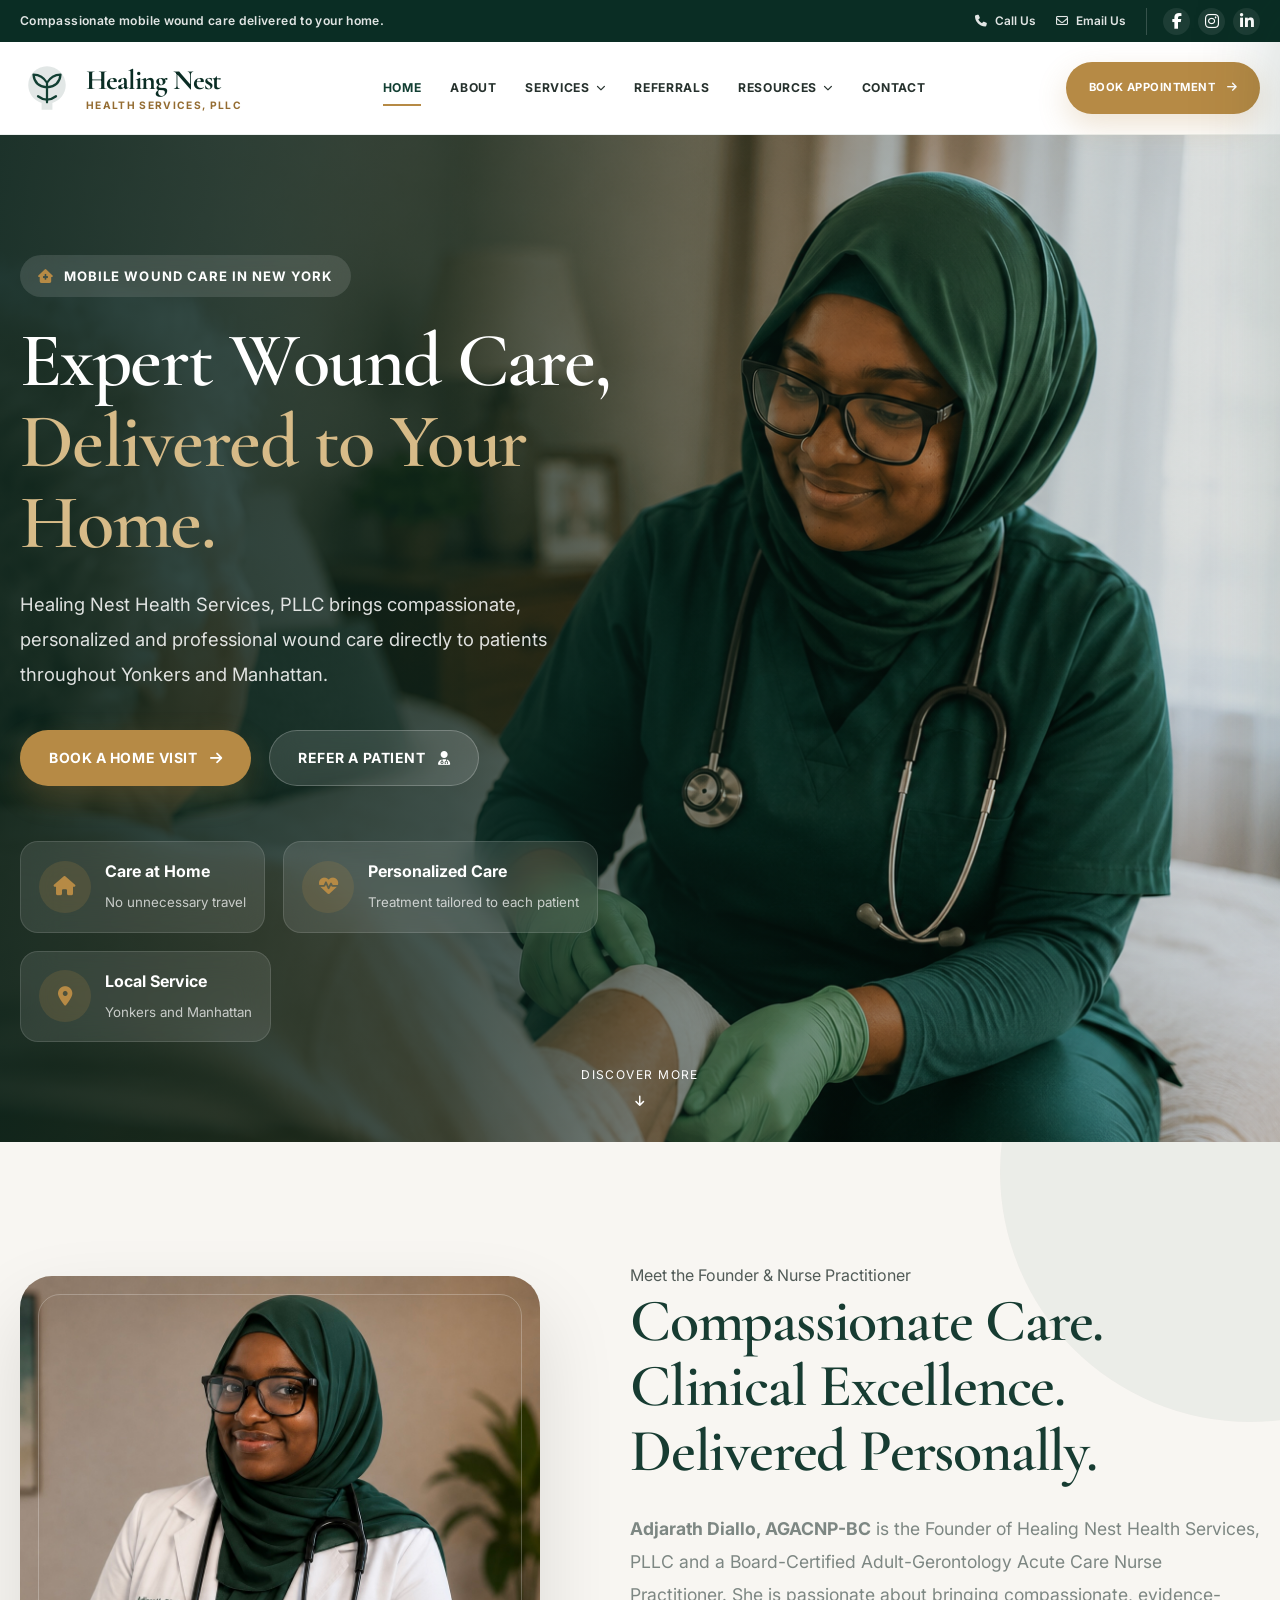
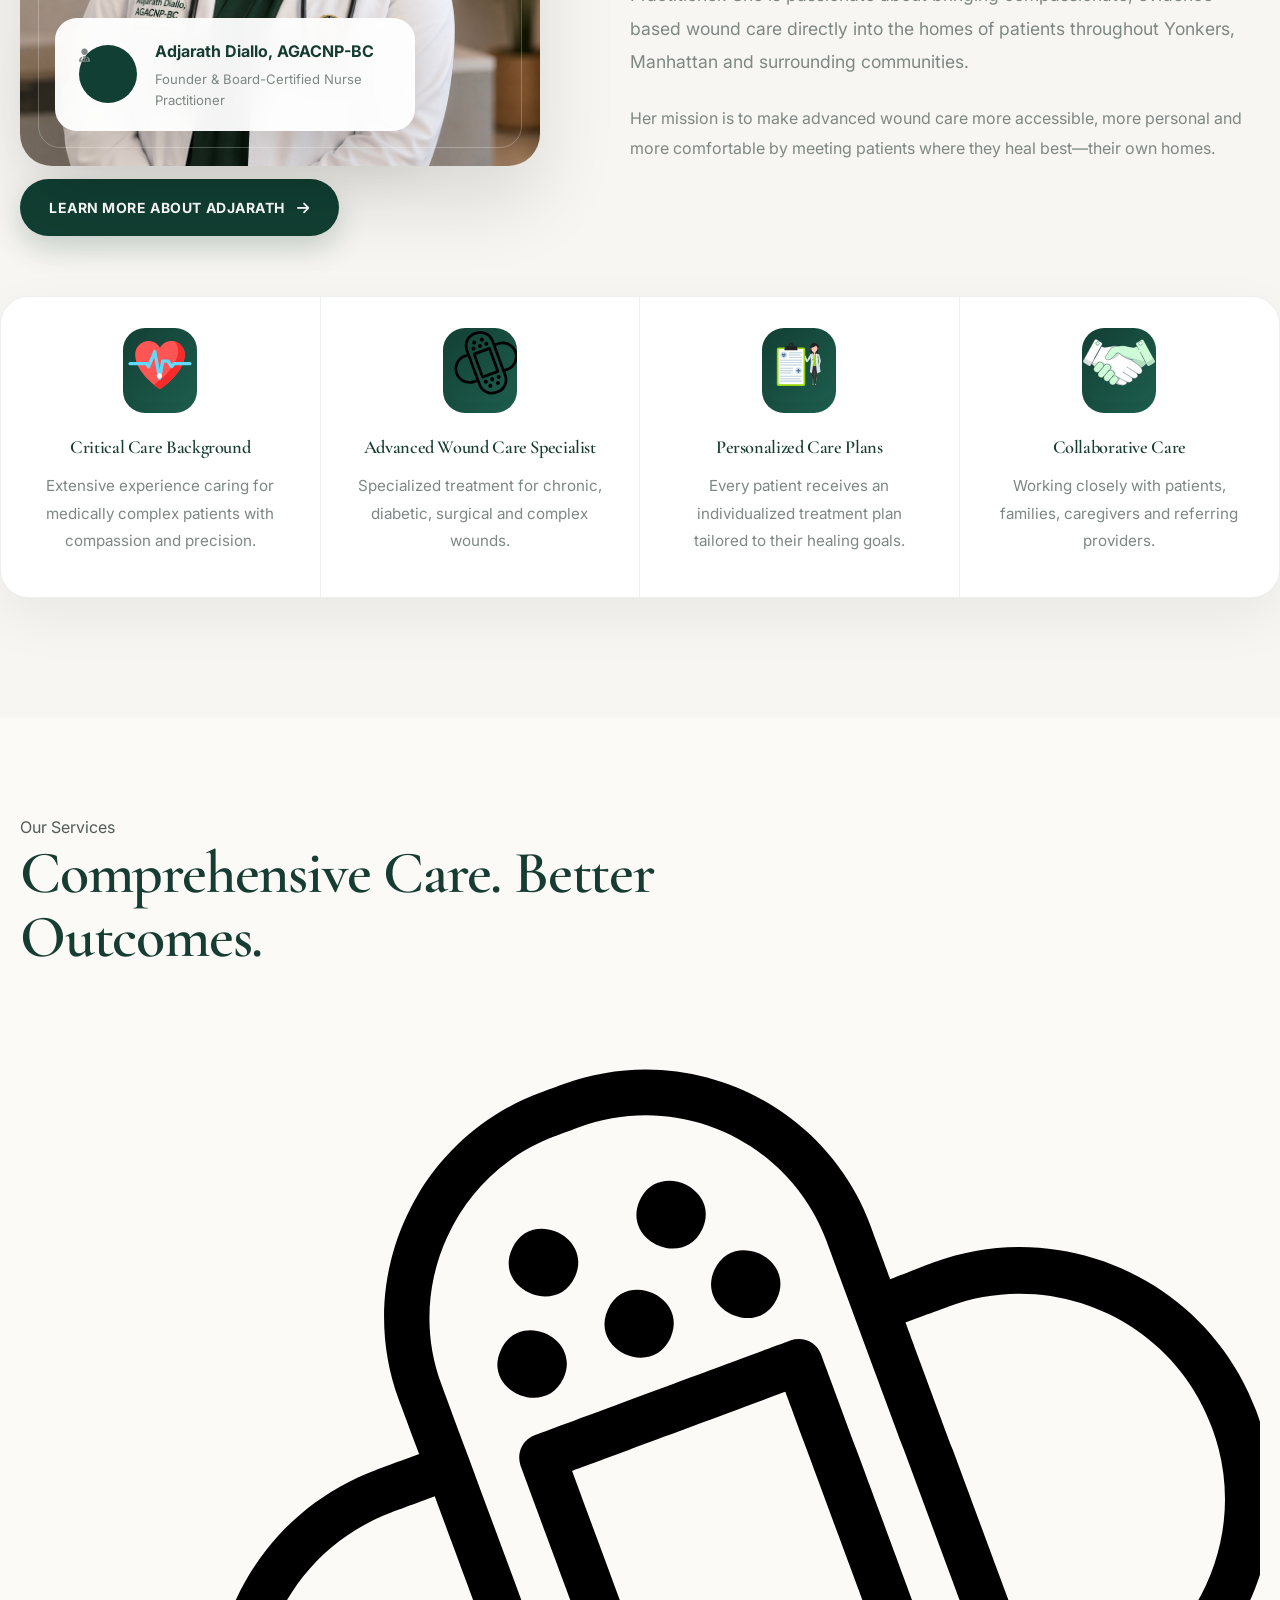
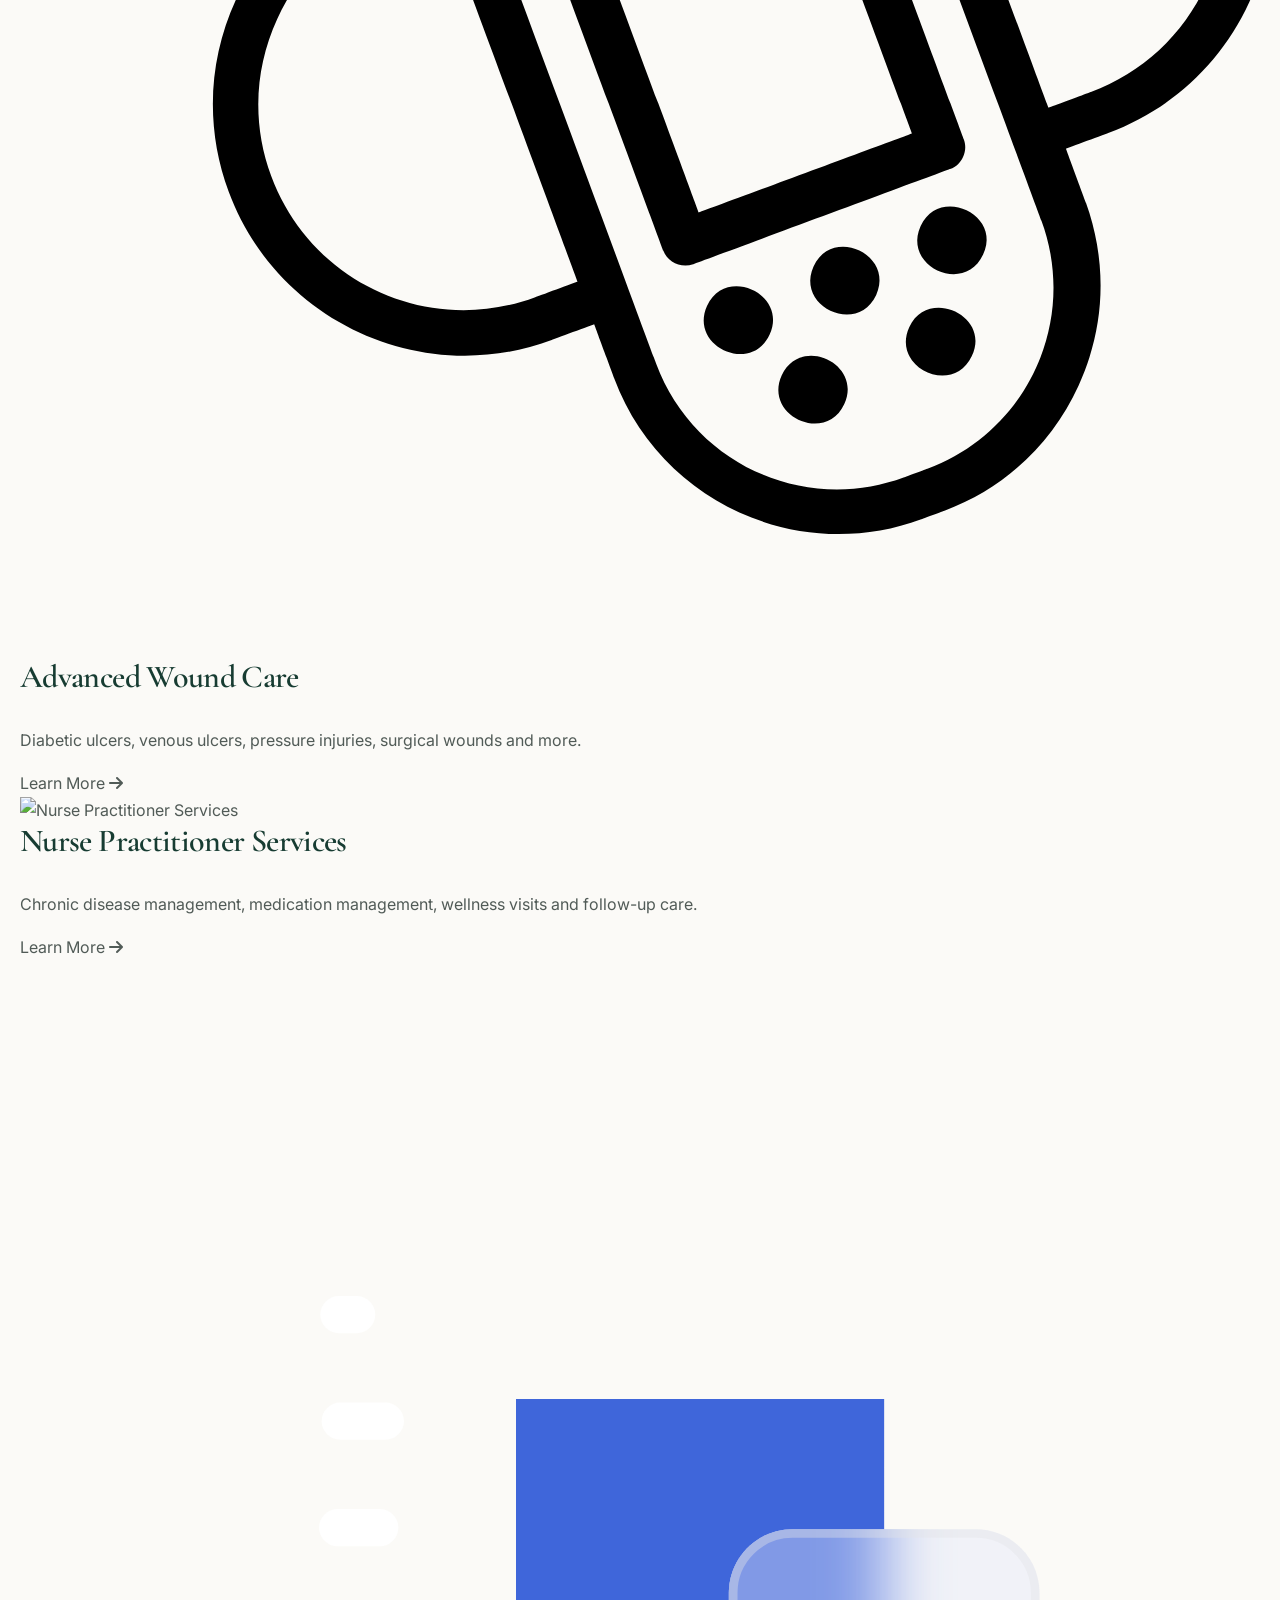
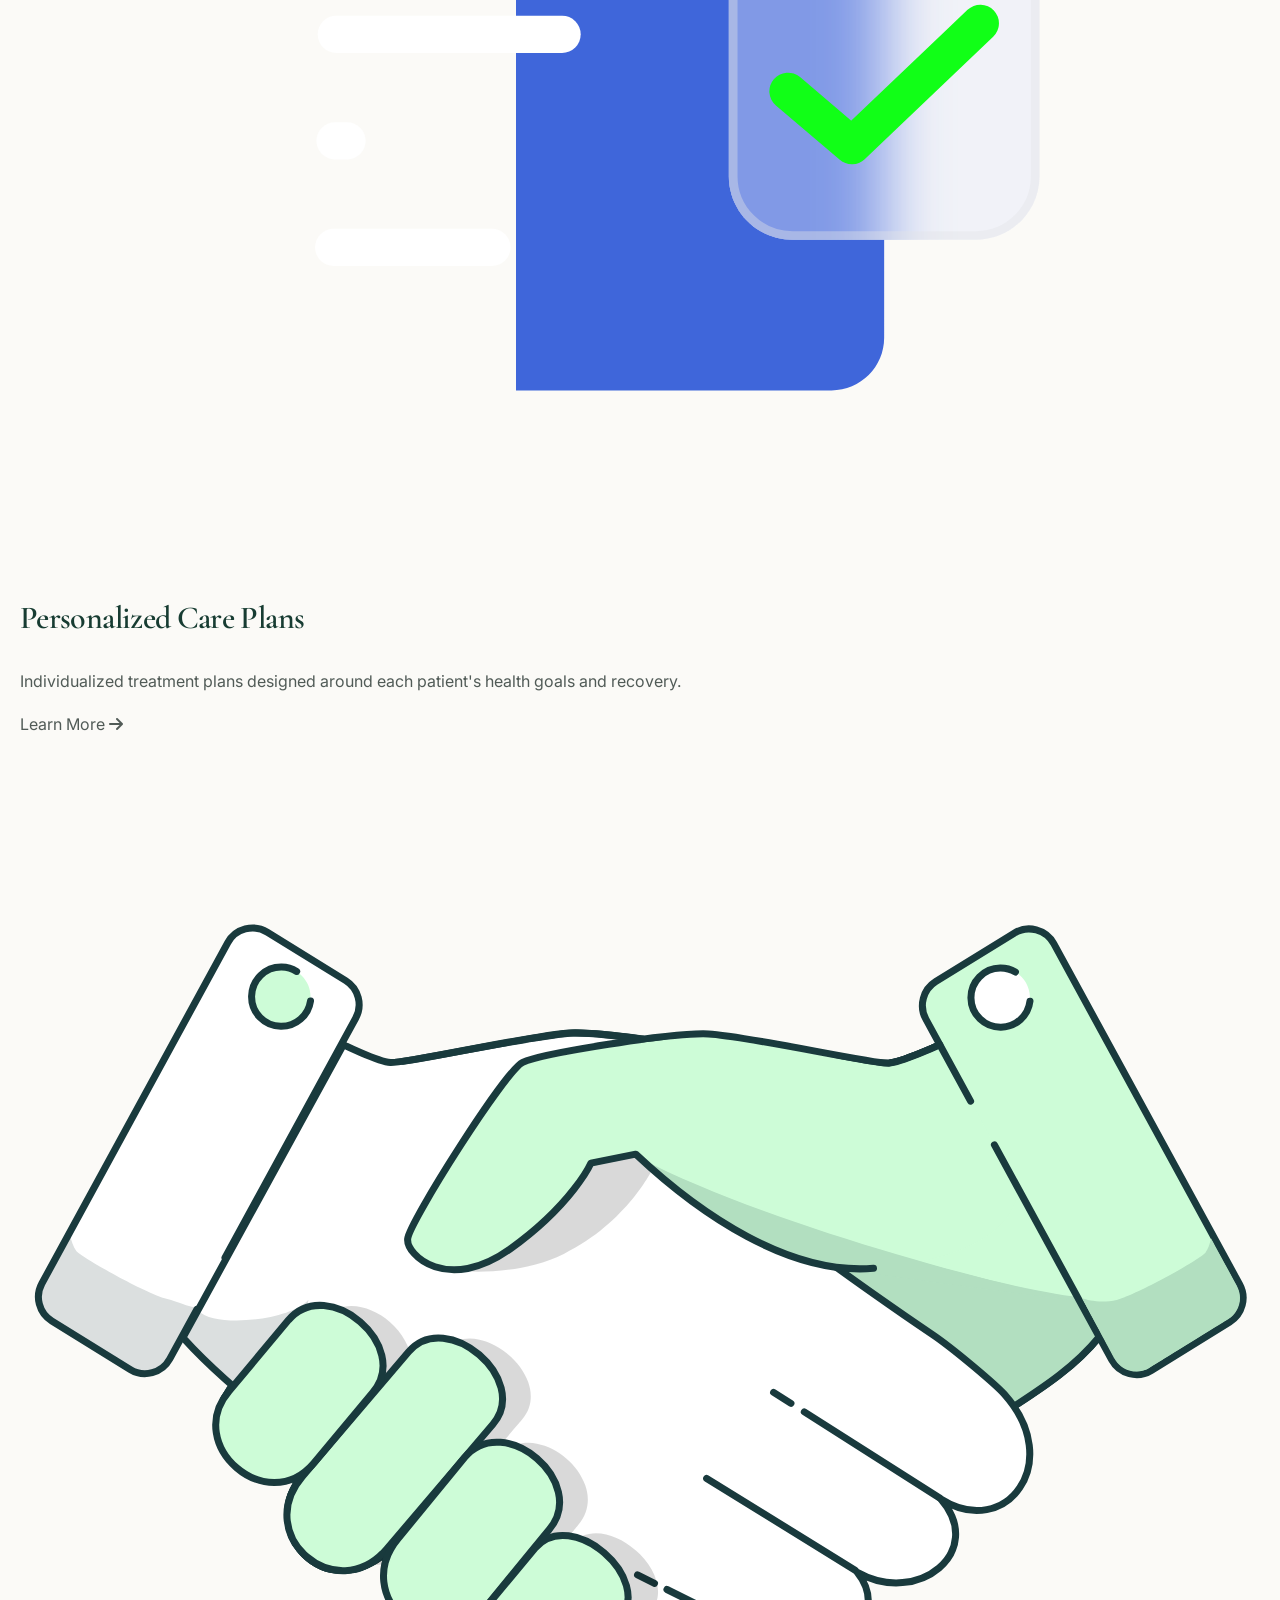
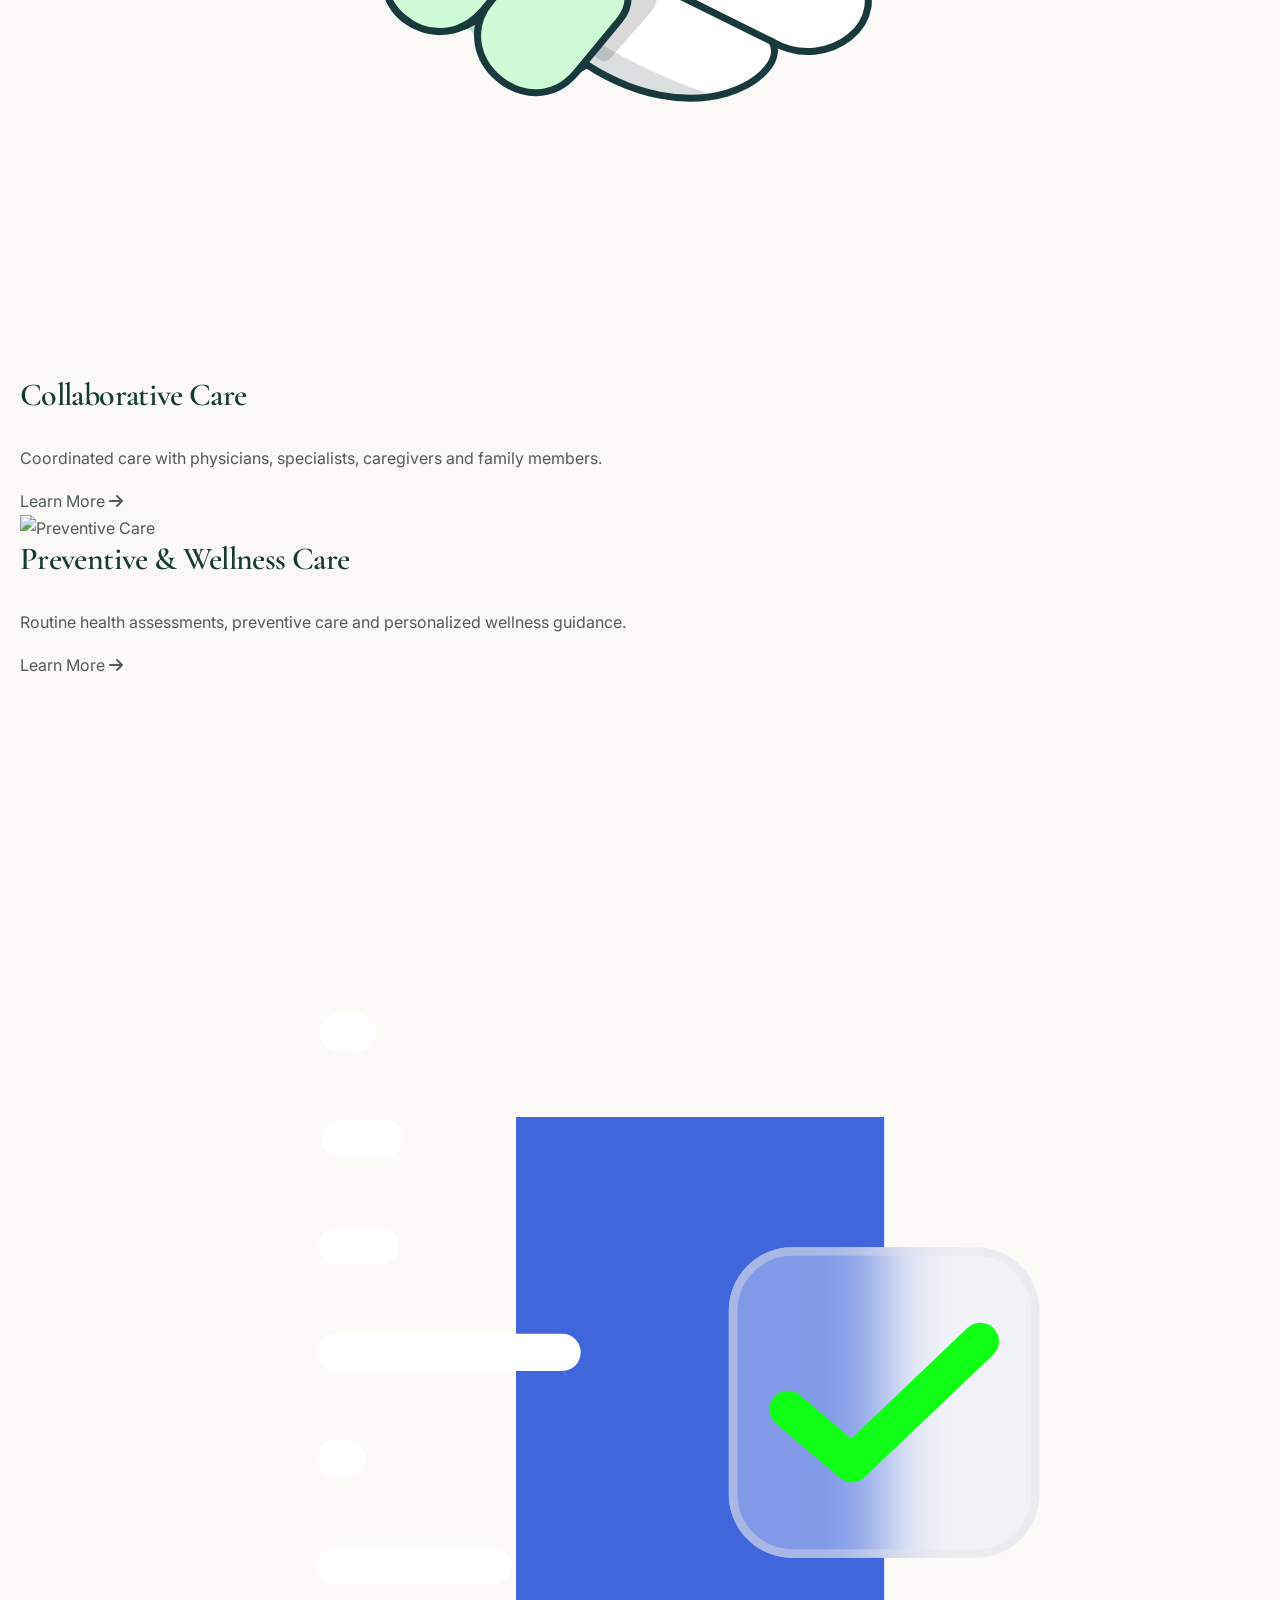
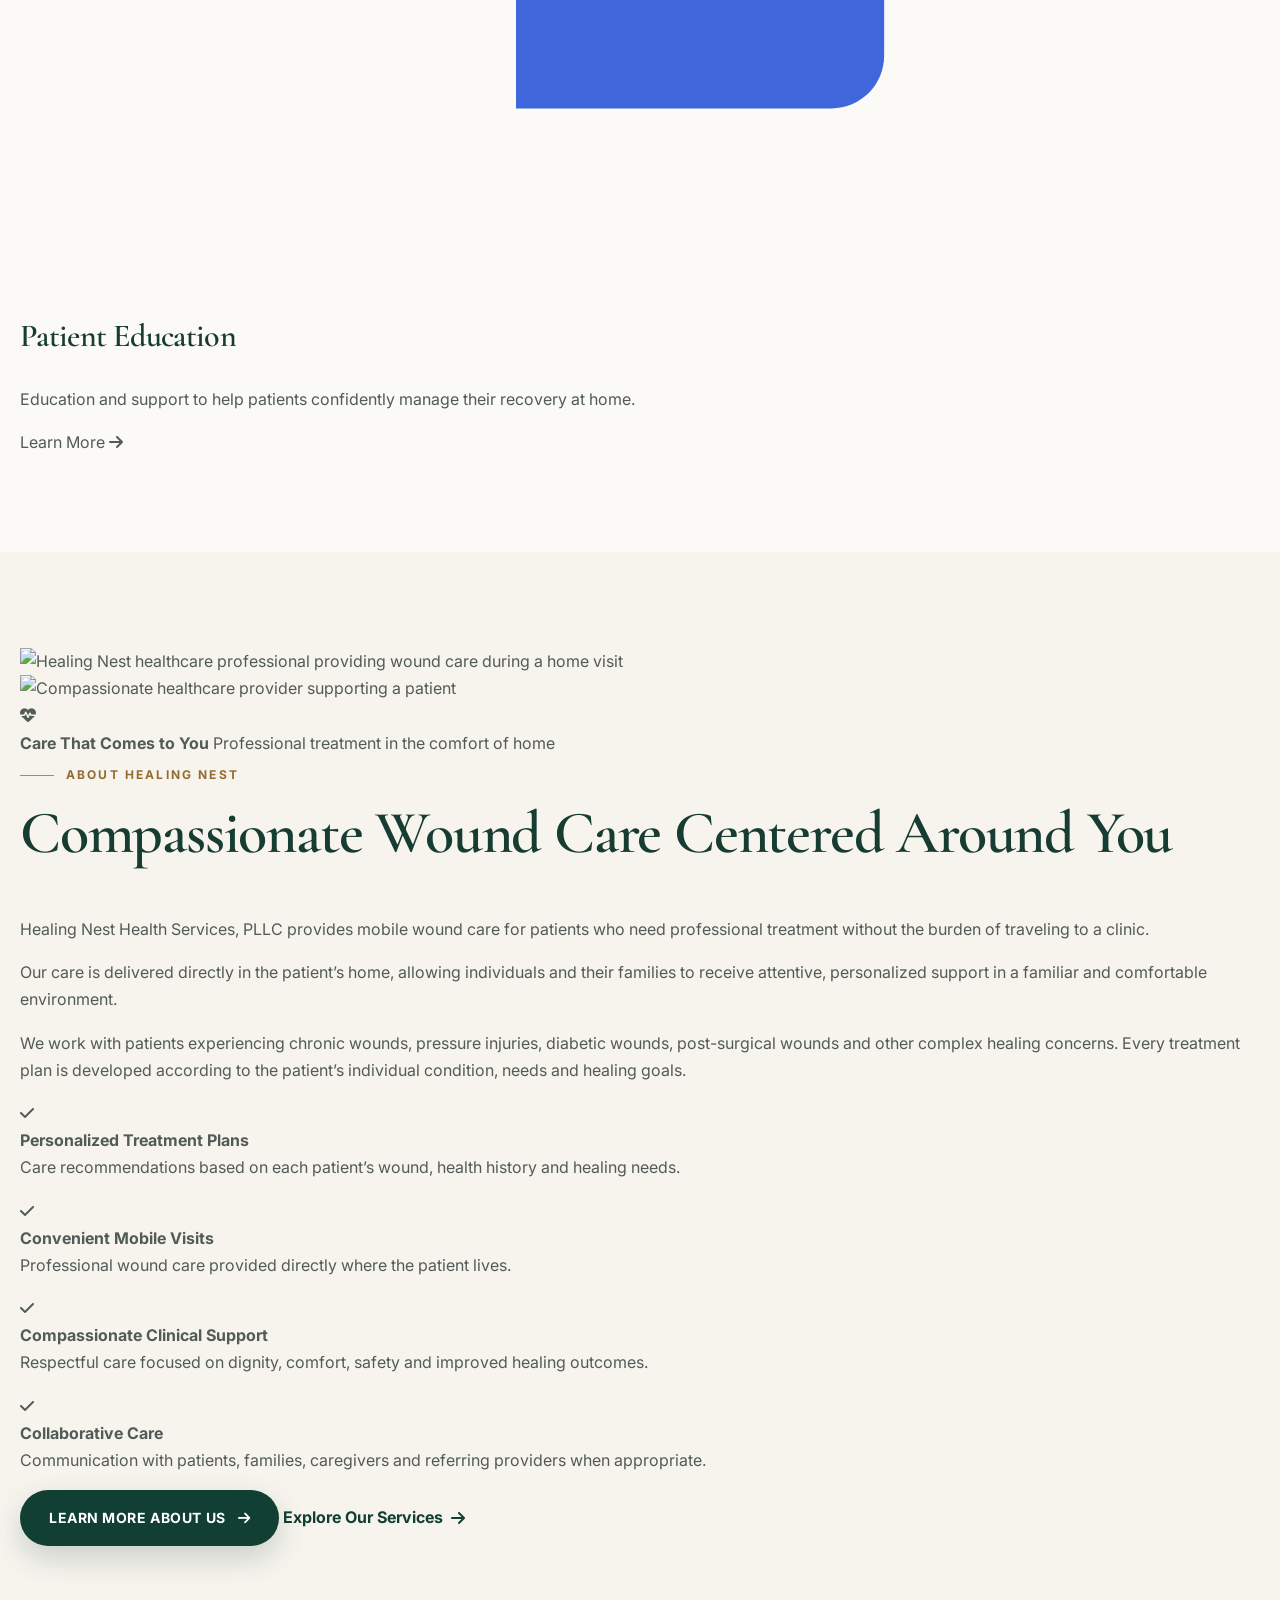
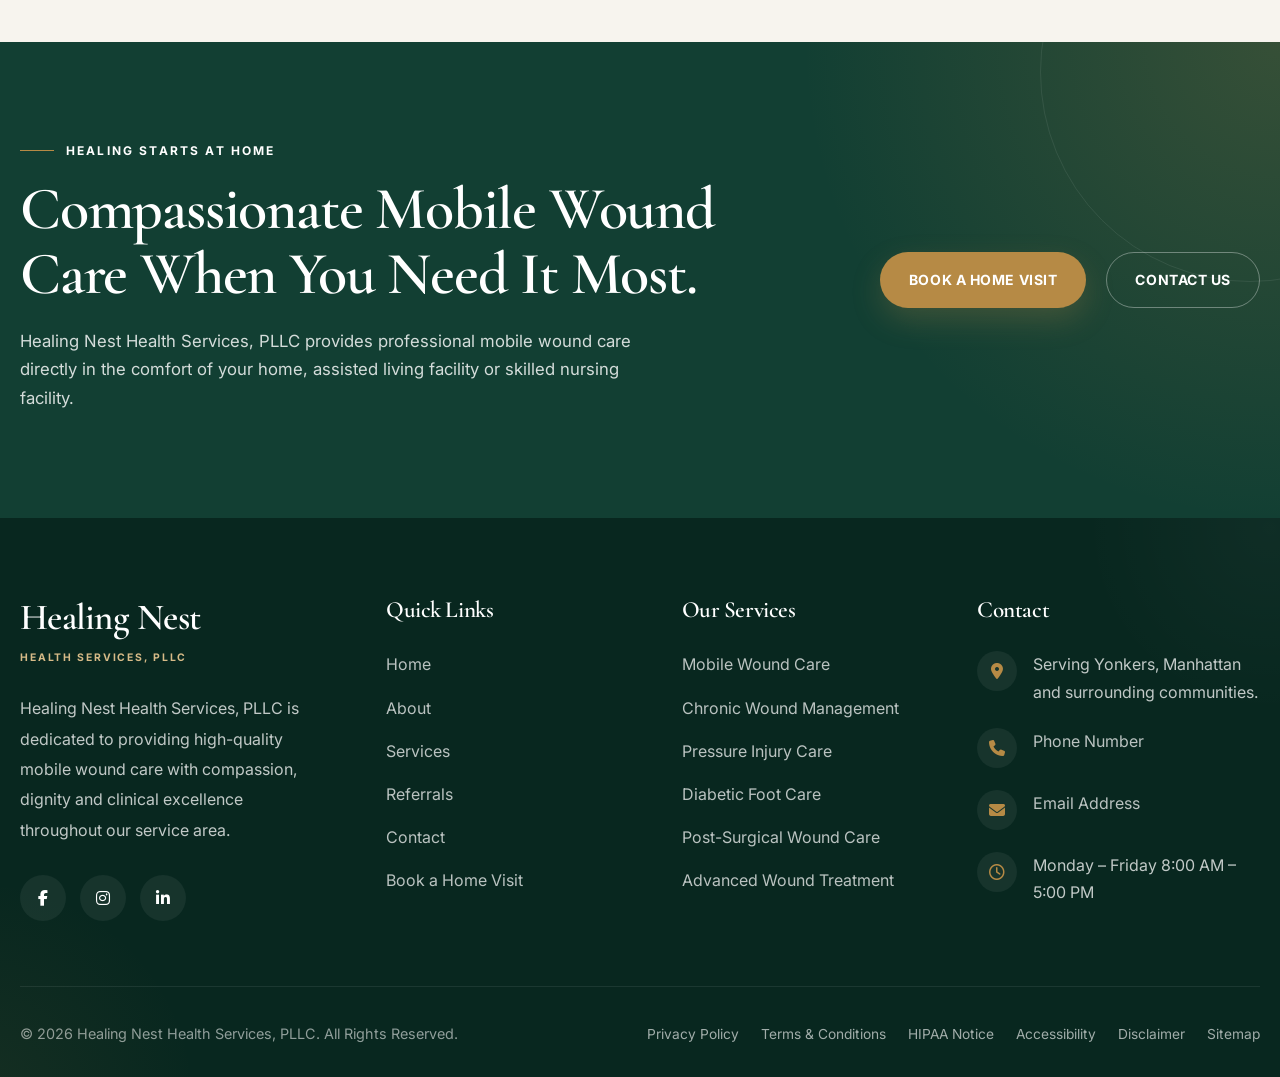
==== index.html @ 03e462c0 "Update index.html" ====
<!DOCTYPE html>
<html lang="en">
<head>
  <meta charset="UTF-8">

  <meta
    name="viewport"
    content="width=device-width, initial-scale=1.0"
  >

  <title>
    Mobile Wound Care in Yonkers & Manhattan |
    Healing Nest Health Services, PLLC
  </title>

  <meta
    name="description"
    content="Healing Nest Health Services, PLLC provides compassionate mobile wound care services in Yonkers and Manhattan, New York. Expert wound care delivered directly to your home."
  >

  <meta
    name="keywords"
    content="mobile wound care, wound care Yonkers, wound care Manhattan, home wound care, diabetic wound care, pressure injury care, post-surgical wound care"
  >

  <meta name="author" content="Healing Nest Health Services, PLLC">

  <meta name="robots" content="index, follow">

  <meta name="theme-color" content="#123f33">

  <!-- Open Graph -->
  <meta
    property="og:title"
    content="Healing Nest Health Services, PLLC"
  >

  <meta
    property="og:description"
    content="Compassionate mobile wound care delivered directly to your home in Yonkers and Manhattan."
  >

  <meta property="og:type" content="website">

  <meta property="og:image" content="/images/hero-wound-care.PNG">

  <!-- Favicon -->
  <link rel="icon" type="image/png" href="/images/favicon.png">

  <!-- Font Awesome -->
  <link
    rel="stylesheet"
    href="https://cdnjs.cloudflare.com/ajax/libs/font-awesome/6.7.2/css/all.min.css"
  >

  <!-- Main CSS -->
  <link rel="stylesheet" href="/css/style.css">
</head>

<body>

  <!-- Header injected from components/header.html -->
  <div id="header-container"></div>

  <main id="main-content">

    <!-- =====================================================
         HERO
    ====================================================== -->

    <section class="home-hero">

      <div class="home-hero-background">
        <img
          src="/images/hero-wound-care.PNG"
          alt="Mobile wound care professional providing compassionate care to a patient at home"
        >

        <div class="home-hero-overlay"></div>
      </div>

      <div class="container home-hero-container">

        <div class="home-hero-content animate-fade-up">

          <span class="hero-eyebrow">
            <i class="fa-solid fa-house-medical"></i>
            Mobile Wound Care in New York
          </span>

          <h1>
            Expert Wound Care,
            <span>Delivered to Your Home.</span>
          </h1>

          <p class="hero-description">
            Healing Nest Health Services, PLLC brings compassionate,
            personalized and professional wound care directly to patients
            throughout Yonkers and Manhattan.
          </p>

          <div class="hero-actions">

            <a href="/book.html" class="btn btn-accent">
              Book a Home Visit
              <i class="fa-solid fa-arrow-right"></i>
            </a>

            <a href="/referrals.html" class="btn hero-secondary-button">
              Refer a Patient
              <i class="fa-solid fa-user-doctor"></i>
            </a>

          </div>

          <div class="hero-trust">

            <div class="hero-trust-item">
              <span class="hero-trust-icon">
                <i class="fa-solid fa-house"></i>
              </span>

              <span>
                <strong>Care at Home</strong>
                <small>No unnecessary travel</small>
              </span>
            </div>

            <div class="hero-trust-item">
              <span class="hero-trust-icon">
                <i class="fa-solid fa-heart-pulse"></i>
              </span>

              <span>
                <strong>Personalized Care</strong>
                <small>Treatment tailored to each patient</small>
              </span>
            </div>

            <div class="hero-trust-item">
              <span class="hero-trust-icon">
                <i class="fa-solid fa-location-dot"></i>
              </span>

              <span>
                <strong>Local Service</strong>
                <small>Yonkers and Manhattan</small>
              </span>
            </div>

          </div>

        </div>

      </div>

      <!-- Floating cards -->

     

      <a
        href="#about"
        class="hero-scroll-indicator"
        aria-label="Scroll to learn more about Healing Nest"
      >
        <span>Discover More</span>
        <i class="fa-solid fa-arrow-down"></i>
      </a>

    </section>



    <!-- =========================================================
     MEET THE FOUNDER
========================================================= -->

<section class="founder-section section">

    <div class="container">

        <div class="founder-grid">

            <!-- LEFT IMAGE -->

            <div class="founder-image">

                <div class="founder-image-wrapper">

                    <img
                        src="/images/adjarath-diallo.jpg"
                        alt="Adjarath Diallo, AGACNP-BC"
                    >

                </div>

                <div class="founder-badge">

                    <span class="badge-icon">

                        <i class="fa-solid fa-user-doctor"></i>

                    </span>

                    <div>

                        <strong>
                            Adjarath Diallo, AGACNP-BC
                        </strong>

                        <span>
                            Founder & Board-Certified Nurse Practitioner
                        </span>

                    </div>

                </div>

            </div>

            <!-- RIGHT CONTENT -->

            <div class="founder-content">

                <span class="section-eyebrow">

                    Meet the Founder & Nurse Practitioner

                </span>

                <h2>

                    Compassionate Care.
                    <br>
                    Clinical Excellence.
                    <br>
                    Delivered Personally.

                </h2>

                <p class="section-intro">

                    <strong>Adjarath Diallo, AGACNP-BC</strong>
                    is the Founder of Healing Nest Health Services, PLLC and
                    a Board-Certified Adult-Gerontology Acute Care Nurse Practitioner.
                    She is passionate about bringing compassionate,
                    evidence-based wound care directly into the homes of
                    patients throughout Yonkers, Manhattan and surrounding
                    communities.

                </p>

                <p>

                    Her mission is to make advanced wound care more accessible,
                    more personal and more comfortable by meeting patients
                    where they heal best—their own homes.

                </p>

                </div>
             </div>

                <a href="about.html"
                   class="btn btn-primary">

                    Learn More About Adjarath

                    <i class="fa-solid fa-arrow-right"></i>

                </a>

            </div>

        </div>

    <!-- FEATURES -->

                <div class="founder-features">

                    <!-- ITEM -->

                    <div class="founder-feature">

                        <div class="founder-feature-icon">

                            <!-- HEART SVG -->

                           <div class="founder-feature-icon">

    <img src="images/HeartBeat | Medical.svg"

         alt="Critical Care">

</div>

                        </div>

                        <div>

                            <h3>

                                Critical Care Background

                            </h3>

                            <p>

                                Extensive experience caring for medically
                                complex patients with compassion and precision.

                            </p>

                        </div>

                    </div>

                    <!-- ITEM -->

                    <div class="founder-feature">

                        <div class="founder-feature-icon">

                            <!-- BANDAGE -->

                            <div class="founder-feature-icon">

    <img src="images/Bandages.svg"

         alt="Advanced Wound Care">

</div>

                        </div>

                        <div>

                            <h3>

                                Advanced Wound Care Specialist

                            </h3>

                            <p>

                                Specialized treatment for chronic,
                                diabetic, surgical and complex wounds.

                            </p>

                        </div>

                    </div>

                    <!-- ITEM -->

                    <div class="founder-feature">

                        <div class="founder-feature-icon">

                            <!-- CLIPBOARD -->

                            <div class="founder-feature-icon">

    <img src="images/Medical Info.svg"

         alt="Personalized Care Plans">

</div>

                        </div>

                        <div>

                            <h3>

                                Personalized Care Plans

                            </h3>

                            <p>

                                Every patient receives an individualized
                                treatment plan tailored to their healing goals.

                            </p>

                        </div>

                    </div>

                    <!-- ITEM -->

                    <div class="founder-feature">

                        <div class="founder-feature-icon">

                            <!-- HANDSHAKE -->

                           <div class="founder-feature-icon">

    <img src="images/Handshake Loop.svg"

         alt="Collaborative Care">

</div>

                        </div>

                        <div>

                            <h3>

                                Collaborative Care

                            </h3>

                            <p>

                                Working closely with patients,
                                families, caregivers and referring providers.

                            </p>

                        </div>

    </div>

</section>



<!-- =========================================================
     OUR SERVICES
========================================================= -->

<section class="services-section section">

    <div class="container">

        <div class="section-header">

            <span class="section-eyebrow">
                Our Services
            </span>

            <h2>
                Comprehensive Care. Better Outcomes.
            </h2>

        </div>

        <div class="services-grid">

            <!-- CARD 1 -->

            <article class="service-card">

                <div class="service-icon">

                    <img src="images/Bandages.svg" alt="Advanced Wound Care">

                </div>

                <h3>
                    Advanced Wound Care
                </h3>

                <p>
                    Diabetic ulcers, venous ulcers, pressure injuries,
                    surgical wounds and more.
                </p>

                <a href="services.html#advanced-wound-care">

                    Learn More

                    <i class="fa-solid fa-arrow-right"></i>

                </a>

            </article>

            <!-- CARD 2 -->

            <article class="service-card">

                <div class="service-icon">

                    <img src="images/HeartBeat Medical.svg" alt="Nurse Practitioner Services">

                </div>

                <h3>
                    Nurse Practitioner Services
                </h3>

                <p>
                    Chronic disease management, medication management,
                    wellness visits and follow-up care.
                </p>

                <a href="services.html#nurse-practitioner">

                    Learn More

                    <i class="fa-solid fa-arrow-right"></i>

                </a>

            </article>

            <!-- CARD 3 -->

            <article class="service-card">

                <div class="service-icon">

                    <img src="images/Glassmorphism Document Lottie Animation.svg" alt="Care Plans">

                </div>

                <h3>
                    Personalized Care Plans
                </h3>

                <p>
                    Individualized treatment plans designed around each
                    patient's health goals and recovery.
                </p>

                <a href="services.html#care-plans">

                    Learn More

                    <i class="fa-solid fa-arrow-right"></i>

                </a>

            </article>

            <!-- CARD 4 -->

            <article class="service-card">

                <div class="service-icon">

                    <img src="images/Handshake Loop.svg" alt="Collaborative Care">

                </div>

                <h3>
                    Collaborative Care
                </h3>

                <p>
                    Coordinated care with physicians, specialists,
                    caregivers and family members.
                </p>

                <a href="services.html#collaborative-care">

                    Learn More

                    <i class="fa-solid fa-arrow-right"></i>

                </a>

            </article>

            <!-- CARD 5 -->

            <article class="service-card">

                <div class="service-icon">

                    <img src="images/HeartBeat Medical.svg" alt="Preventive Care">

                </div>

                <h3>
                    Preventive & Wellness Care
                </h3>

                <p>
                    Routine health assessments, preventive care and
                    personalized wellness guidance.
                </p>

                <a href="services.html#preventive-care">

                    Learn More

                    <i class="fa-solid fa-arrow-right"></i>

                </a>

            </article>

            <!-- CARD 6 -->

            <article class="service-card">

                <div class="service-icon">

                    <img src="images/Glassmorphism Document Lottie Animation.svg" alt="Patient Education">

                </div>

                <h3>
                    Patient Education
                </h3>

                <p>
                    Education and support to help patients confidently
                    manage their recovery at home.
                </p>

                <a href="services.html#patient-education">

                    Learn More

                    <i class="fa-solid fa-arrow-right"></i>

                </a>

            </article>

        </div>

    </div>

</section>

    

    <!-- =====================================================
         INTRODUCTION STRIP
    ====================================================== -->

    <!-- =====================================================
         ABOUT
    ====================================================== -->

    <section class="section section-light home-about" id="about">

      <div class="container">

        <div class="home-about-grid">

          <!-- Images -->

          <div class="home-about-visual reveal">

            <div class="about-main-image">

              <img
                src="/images/about-mobile-care.jpg"
                alt="Healing Nest healthcare professional providing wound care during a home visit"
              >

            </div>

            <div class="about-secondary-image">

              <img
                src="/images/about-patient-care.jpg"
                alt="Compassionate healthcare provider supporting a patient"
              >

            </div>

            <div class="about-experience-card animate-float">

              <span class="about-experience-icon">
                <i class="fa-solid fa-heart-pulse"></i>
              </span>

              <div>
                <strong>Care That Comes to You</strong>

                <span>
                  Professional treatment in the comfort of home
                </span>
              </div>

            </div>

            <div class="about-image-decoration"></div>

          </div>

          <!-- Text -->

          <div class="home-about-content reveal">

            <span class="eyebrow">
              About Healing Nest
            </span>

            <h2>
              Compassionate Wound Care
              Centered Around You
            </h2>

            <p class="about-lead">
              Healing Nest Health Services, PLLC provides mobile wound care
              for patients who need professional treatment without the burden
              of traveling to a clinic.
            </p>

            <p>
              Our care is delivered directly in the patient’s home, allowing
              individuals and their families to receive attentive,
              personalized support in a familiar and comfortable environment.
            </p>

            <p>
              We work with patients experiencing chronic wounds, pressure
              injuries, diabetic wounds, post-surgical wounds and other
              complex healing concerns. Every treatment plan is developed
              according to the patient’s individual condition, needs and
              healing goals.
            </p>

            <div class="about-features">

              <div class="about-feature">

                <span>
                  <i class="fa-solid fa-check"></i>
                </span>

                <div>
                  <strong>Personalized Treatment Plans</strong>

                  <p>
                    Care recommendations based on each patient’s wound,
                    health history and healing needs.
                  </p>
                </div>

              </div>

              <div class="about-feature">

                <span>
                  <i class="fa-solid fa-check"></i>
                </span>

                <div>
                  <strong>Convenient Mobile Visits</strong>

                  <p>
                    Professional wound care provided directly where the
                    patient lives.
                  </p>
                </div>

              </div>

              <div class="about-feature">

                <span>
                  <i class="fa-solid fa-check"></i>
                </span>

                <div>
                  <strong>Compassionate Clinical Support</strong>

                  <p>
                    Respectful care focused on dignity, comfort, safety
                    and improved healing outcomes.
                  </p>
                </div>

              </div>

              <div class="about-feature">

                <span>
                  <i class="fa-solid fa-check"></i>
                </span>

                <div>
                  <strong>Collaborative Care</strong>

                  <p>
                    Communication with patients, families, caregivers
                    and referring providers when appropriate.
                  </p>
                </div>

              </div>

            </div>

            <div class="about-actions">

              <a href="/about.html" class="btn btn-primary">
                Learn More About Us
                <i class="fa-solid fa-arrow-right"></i>
              </a>

              <a href="/services.html" class="link about-services-link">
                Explore Our Services
                <i class="fa-solid fa-arrow-right"></i>
              </a>

            </div>

          </div>

        </div>

      </div>

    </section>

  </main>

  <!-- Footer injected from components/footer.html -->
  <div id="footer-container"></div>

  <!-- JavaScript -->
  <script src="/js/components.js"></script>
  <script src="/js/script.js"></script>

</body>
</html>
---- css/style.css ----
/* =========================================================
   HEALING NEST HEALTH SERVICES, PLLC
   Global Design System
   ========================================================= */

/* Google Fonts */
@import url("https://fonts.googleapis.com/css2?family=Cormorant+Garamond:wght@500;600;700&family=Inter:wght@400;500;600;700&display=swap");

/* =========================================================
   1. ROOT VARIABLES
   ========================================================= */

:root {
  /* Brand colors */
  --color-primary: #123f33;
  --color-primary-dark: #0a2d24;
  --color-primary-light: #245e4d;

  --color-accent: #b68a45;
  --color-accent-dark: #946c31;
  --color-accent-light: #d7bb88;

  /* Backgrounds */
  --color-background: #f7f4ee;
  --color-background-soft: #fbfaf7;
  --color-white: #ffffff;
  --color-card: #ffffff;

  /* Text */
  --color-heading: #173c32;
  --color-text: #515b57;
  --color-text-dark: #26312d;
  --color-muted: #7d8783;
  --color-border: #dedbd3;

  /* Status */
  --color-success: #2f765f;
  --color-error: #a63e3e;
  --color-warning: #b47d2d;

  /* Typography */
  --font-heading: "Cormorant Garamond", Georgia, serif;
  --font-body: "Inter", Arial, sans-serif;

  /* Font sizes */
  --font-size-xs: 0.75rem;
  --font-size-sm: 0.875rem;
  --font-size-base: 1rem;
  --font-size-md: 1.125rem;
  --font-size-lg: 1.25rem;
  --font-size-xl: 1.5rem;
  --font-size-2xl: 2rem;
  --font-size-3xl: 2.75rem;
  --font-size-4xl: 3.75rem;
  --font-size-5xl: 5rem;

  /* Spacing */
  --space-1: 0.25rem;
  --space-2: 0.5rem;
  --space-3: 0.75rem;
  --space-4: 1rem;
  --space-5: 1.25rem;
  --space-6: 1.5rem;
  --space-8: 2rem;
  --space-10: 2.5rem;
  --space-12: 3rem;
  --space-16: 4rem;
  --space-20: 5rem;
  --space-24: 6rem;

  /* Layout */
  --container-width: 1240px;
  --container-small: 900px;

  /* Borders */
  --radius-sm: 8px;
  --radius-md: 14px;
  --radius-lg: 22px;
  --radius-xl: 34px;
  --radius-pill: 999px;

  /* Shadows */
  --shadow-sm: 0 8px 24px rgba(18, 63, 51, 0.08);
  --shadow-md: 0 18px 50px rgba(18, 63, 51, 0.12);
  --shadow-lg: 0 28px 80px rgba(10, 45, 36, 0.18);

  /* Transitions */
  --transition-fast: 180ms ease;
  --transition-base: 300ms ease;
  --transition-slow: 600ms ease;
}

/* =========================================================
   2. RESET
   ========================================================= */

*,
*::before,
*::after {
  box-sizing: border-box;
}

html {
  scroll-behavior: smooth;
  scroll-padding-top: 110px;
}

body {
  margin: 0;
  font-family: var(--font-body);
  font-size: var(--font-size-base);
  line-height: 1.7;
  color: var(--color-text);
  background: var(--color-background-soft);
  overflow-x: hidden;
  -webkit-font-smoothing: antialiased;
  text-rendering: optimizeLegibility;
}

img,
picture,
video,
canvas,
svg {
  display: block;
  max-width: 100%;
}

img {
  height: auto;
}

button,
input,
textarea,
select {
  font: inherit;
}

button {
  border: none;
}

a {
  color: inherit;
  text-decoration: none;
}

ul,
ol {
  margin: 0;
  padding: 0;
  list-style: none;
}

h1,
h2,
h3,
h4,
h5,
h6,
p {
  margin-top: 0;
}

::selection {
  color: var(--color-white);
  background: var(--color-primary);
}

/* =========================================================
   3. TYPOGRAPHY
   ========================================================= */

h1,
h2,
h3,
h4,
h5,
h6 {
  font-family: var(--font-heading);
  color: var(--color-heading);
  line-height: 1.08;
  font-weight: 600;
  letter-spacing: -0.02em;
}

h1 {
  font-size: clamp(3rem, 7vw, var(--font-size-5xl));
}

h2 {
  font-size: clamp(2.4rem, 5vw, var(--font-size-4xl));
}

h3 {
  font-size: clamp(1.75rem, 3vw, var(--font-size-2xl));
}

h4 {
  font-size: var(--font-size-xl);
}

p {
  margin-bottom: var(--space-4);
}

.lead {
  max-width: 700px;
  font-size: clamp(1.05rem, 2vw, 1.25rem);
  color: var(--color-text);
}

.eyebrow {
  display: inline-flex;
  align-items: center;
  gap: var(--space-3);
  margin-bottom: var(--space-4);
  color: var(--color-accent-dark);
  font-size: var(--font-size-xs);
  font-weight: 700;
  letter-spacing: 0.18em;
  text-transform: uppercase;
}

.eyebrow::before {
  width: 34px;
  height: 1px;
  content: "";
  background: var(--color-accent);
}

.text-center {
  text-align: center;
}

.text-white {
  color: var(--color-white);
}

.text-primary {
  color: var(--color-primary);
}

.text-accent {
  color: var(--color-accent);
}

.text-muted {
  color: var(--color-muted);
}

/* =========================================================
   4. CONTAINERS AND SECTIONS
   ========================================================= */

.container {
  width: min(calc(100% - 40px), var(--container-width));
  margin-inline: auto;
}

.container-small {
  width: min(calc(100% - 40px), var(--container-small));
  margin-inline: auto;
}

.section {
  position: relative;
  padding: var(--space-24) 0;
}

.section-small {
  padding: var(--space-16) 0;
}

.section-light {
  background: var(--color-background);
}

.section-white {
  background: var(--color-white);
}

.section-dark {
  color: rgba(255, 255, 255, 0.82);
  background:
    radial-gradient(
      circle at top right,
      rgba(182, 138, 69, 0.16),
      transparent 34%
    ),
    var(--color-primary-dark);
}

.section-dark h1,
.section-dark h2,
.section-dark h3,
.section-dark h4 {
  color: var(--color-white);
}

.section-header {
  max-width: 760px;
  margin-bottom: var(--space-12);
}

.section-header.center {
  margin-inline: auto;
  text-align: center;
}

.section-header.center .eyebrow {
  justify-content: center;
}

.section-header.center .eyebrow::after {
  width: 34px;
  height: 1px;
  content: "";
  background: var(--color-accent);
}

/* =========================================================
   5. GRID SYSTEM
   ========================================================= */

.grid {
  display: grid;
  gap: var(--space-8);
}

.grid-2 {
  grid-template-columns: repeat(2, minmax(0, 1fr));
}

.grid-3 {
  grid-template-columns: repeat(3, minmax(0, 1fr));
}

.grid-4 {
  grid-template-columns: repeat(4, minmax(0, 1fr));
}

.flex {
  display: flex;
}

.flex-center {
  display: flex;
  align-items: center;
  justify-content: center;
}

.flex-between {
  display: flex;
  align-items: center;
  justify-content: space-between;
}

.align-center {
  align-items: center;
}

.gap-2 {
  gap: var(--space-2);
}

.gap-4 {
  gap: var(--space-4);
}

.gap-6 {
  gap: var(--space-6);
}

.gap-8 {
  gap: var(--space-8);
}

/* =========================================================
   6. BUTTONS
   ========================================================= */

.btn {
  position: relative;
  display: inline-flex;
  min-height: 52px;
  align-items: center;
  justify-content: center;
  gap: var(--space-3);
  padding: 0.95rem 1.75rem;
  border: 1px solid transparent;
  border-radius: var(--radius-pill);
  cursor: pointer;
  overflow: hidden;
  font-size: var(--font-size-sm);
  font-weight: 700;
  letter-spacing: 0.04em;
  text-align: center;
  text-transform: uppercase;
  transition:
    transform var(--transition-base),
    box-shadow var(--transition-base),
    color var(--transition-base),
    background var(--transition-base),
    border-color var(--transition-base);
}

.btn::before {
  position: absolute;
  top: 0;
  left: -120%;
  width: 90%;
  height: 100%;
  content: "";
  background: linear-gradient(
    110deg,
    transparent,
    rgba(255, 255, 255, 0.25),
    transparent
  );
  transform: skewX(-20deg);
  transition: left 700ms ease;
}

.btn:hover::before {
  left: 130%;
}

.btn:hover {
  transform: translateY(-3px);
}

.btn-primary {
  color: var(--color-white);
  background: var(--color-primary);
  box-shadow: 0 12px 30px rgba(18, 63, 51, 0.2);
}

.btn-primary:hover {
  background: var(--color-primary-dark);
  box-shadow: 0 18px 38px rgba(18, 63, 51, 0.28);
}

.btn-accent {
  color: var(--color-white);
  background: var(--color-accent);
  box-shadow: 0 12px 30px rgba(182, 138, 69, 0.24);
}

.btn-accent:hover {
  background: var(--color-accent-dark);
  box-shadow: 0 18px 38px rgba(182, 138, 69, 0.32);
}

.btn-outline {
  color: var(--color-primary);
  border-color: rgba(18, 63, 51, 0.35);
  background: transparent;
}

.btn-outline:hover {
  color: var(--color-white);
  border-color: var(--color-primary);
  background: var(--color-primary);
}

.btn-light {
  color: var(--color-primary-dark);
  background: var(--color-white);
}

.btn-light:hover {
  color: var(--color-white);
  background: var(--color-accent);
}

.btn-small {
  min-height: 44px;
  padding: 0.75rem 1.35rem;
  font-size: 0.78rem;
}

/* =========================================================
   7. CARDS
   ========================================================= */

.card {
  position: relative;
  height: 100%;
  padding: var(--space-8);
  border: 1px solid rgba(18, 63, 51, 0.08);
  border-radius: var(--radius-lg);
  background: var(--color-card);
  box-shadow: var(--shadow-sm);
  transition:
    transform var(--transition-base),
    box-shadow var(--transition-base),
    border-color var(--transition-base);
}

.card:hover {
  border-color: rgba(182, 138, 69, 0.35);
  box-shadow: var(--shadow-md);
  transform: translateY(-8px);
}

.card-icon {
  display: inline-flex;
  width: 58px;
  height: 58px;
  align-items: center;
  justify-content: center;
  margin-bottom: var(--space-6);
  border-radius: 50%;
  color: var(--color-primary);
  background: rgba(18, 63, 51, 0.08);
  font-size: 1.35rem;
}

.card h3,
.card h4 {
  margin-bottom: var(--space-3);
}

.service-card {
  overflow: hidden;
  padding: 0;
}

.service-card-image {
  height: 250px;
  overflow: hidden;
}

.service-card-image img {
  width: 100%;
  height: 100%;
  object-fit: cover;
  transition: transform var(--transition-slow);
}

.service-card:hover .service-card-image img {
  transform: scale(1.06);
}

.service-card-content {
  padding: var(--space-8);
}

.feature-card {
  border-color: rgba(255, 255, 255, 0.14);
  color: rgba(255, 255, 255, 0.78);
  background: rgba(255, 255, 255, 0.06);
  box-shadow: none;
  backdrop-filter: blur(12px);
}

.feature-card h3,
.feature-card h4 {
  color: var(--color-white);
}

.feature-card:hover {
  border-color: rgba(215, 187, 136, 0.4);
  background: rgba(255, 255, 255, 0.09);
}

/* =========================================================
   8. FORMS
   ========================================================= */

.form-group {
  margin-bottom: var(--space-5);
}

.form-label {
  display: block;
  margin-bottom: var(--space-2);
  color: var(--color-text-dark);
  font-size: var(--font-size-sm);
  font-weight: 600;
}

.form-control {
  width: 100%;
  min-height: 54px;
  padding: 0.9rem 1rem;
  border: 1px solid var(--color-border);
  border-radius: var(--radius-md);
  outline: none;
  color: var(--color-text-dark);
  background: var(--color-white);
  transition:
    border-color var(--transition-fast),
    box-shadow var(--transition-fast),
    background var(--transition-fast);
}

textarea.form-control {
  min-height: 150px;
  resize: vertical;
}

.form-control::placeholder {
  color: #9ca39f;
}

.form-control:hover {
  border-color: rgba(18, 63, 51, 0.35);
}

.form-control:focus {
  border-color: var(--color-primary);
  box-shadow: 0 0 0 4px rgba(18, 63, 51, 0.1);
}

.form-card {
  padding: clamp(1.5rem, 5vw, 3rem);
  border-radius: var(--radius-xl);
  background: var(--color-white);
  box-shadow: var(--shadow-md);
}

/* =========================================================
   9. BADGES AND PILLS
   ========================================================= */

.badge {
  display: inline-flex;
  align-items: center;
  gap: var(--space-2);
  padding: 0.45rem 0.85rem;
  border-radius: var(--radius-pill);
  color: var(--color-primary);
  background: rgba(18, 63, 51, 0.08);
  font-size: var(--font-size-xs);
  font-weight: 700;
  letter-spacing: 0.04em;
  text-transform: uppercase;
}

.badge-accent {
  color: var(--color-accent-dark);
  background: rgba(182, 138, 69, 0.13);
}

/* =========================================================
   10. IMAGE STYLES
   ========================================================= */

.image-rounded {
  border-radius: var(--radius-xl);
}

.image-shadow {
  box-shadow: var(--shadow-lg);
}

.image-frame {
  position: relative;
}

.image-frame::before {
  position: absolute;
  right: -18px;
  bottom: -18px;
  z-index: -1;
  width: 55%;
  height: 55%;
  border-radius: var(--radius-lg);
  content: "";
  background: var(--color-accent-light);
}

/* =========================================================
   11. DIVIDERS
   ========================================================= */

.divider {
  width: 100%;
  height: 1px;
  margin: var(--space-8) 0;
  border: 0;
  background: var(--color-border);
}

.divider-accent {
  width: 70px;
  height: 2px;
  margin: var(--space-5) 0;
  background: var(--color-accent);
}

/* =========================================================
   12. LINKS
   ========================================================= */

.link {
  display: inline-flex;
  align-items: center;
  gap: var(--space-2);
  color: var(--color-primary);
  font-weight: 700;
  transition:
    color var(--transition-fast),
    gap var(--transition-fast);
}

.link:hover {
  gap: var(--space-3);
  color: var(--color-accent-dark);
}

/* =========================================================
   13. PAGE HERO
   ========================================================= */

.page-hero {
  position: relative;
  min-height: 420px;
  display: flex;
  align-items: center;
  color: var(--color-white);
  background:
    linear-gradient(
      90deg,
      rgba(10, 45, 36, 0.94),
      rgba(10, 45, 36, 0.55)
    ),
    center / cover no-repeat;
}

.page-hero h1 {
  max-width: 760px;
  margin-bottom: var(--space-4);
  color: var(--color-white);
}

.page-hero p {
  max-width: 650px;
  font-size: var(--font-size-md);
  color: rgba(255, 255, 255, 0.82);
}

/* =========================================================
   14. CTA SECTION
   ========================================================= */

.cta-box {
  position: relative;
  overflow: hidden;
  padding: clamp(2.5rem, 7vw, 5rem);
  border-radius: var(--radius-xl);
  color: rgba(255, 255, 255, 0.82);
  background:
    radial-gradient(
      circle at top right,
      rgba(215, 187, 136, 0.23),
      transparent 34%
    ),
    var(--color-primary);
  box-shadow: var(--shadow-lg);
}

.cta-box h2,
.cta-box h3 {
  color: var(--color-white);
}

.cta-box::after {
  position: absolute;
  right: -110px;
  bottom: -160px;
  width: 330px;
  height: 330px;
  border: 1px solid rgba(255, 255, 255, 0.12);
  border-radius: 50%;
  content: "";
}

/* =========================================================
   15. ANIMATIONS
   ========================================================= */

@keyframes fadeUp {
  from {
    opacity: 0;
    transform: translateY(35px);
  }

  to {
    opacity: 1;
    transform: translateY(0);
  }
}

@keyframes fadeIn {
  from {
    opacity: 0;
  }

  to {
    opacity: 1;
  }
}

@keyframes scaleIn {
  from {
    opacity: 0;
    transform: scale(0.94);
  }

  to {
    opacity: 1;
    transform: scale(1);
  }
}

@keyframes float {
  0%,
  100% {
    transform: translateY(0);
  }

  50% {
    transform: translateY(-10px);
  }
}

.animate-fade-up {
  animation: fadeUp 800ms ease both;
}

.animate-fade-in {
  animation: fadeIn 800ms ease both;
}

.animate-scale-in {
  animation: scaleIn 700ms ease both;
}

.animate-float {
  animation: float 4s ease-in-out infinite;
}

.reveal {
  opacity: 0;
  transform: translateY(35px);
  transition:
    opacity 700ms ease,
    transform 700ms ease;
}

.reveal.active {
  opacity: 1;
  transform: translateY(0);
}

/* =========================================================
   16. ACCESSIBILITY
   ========================================================= */

.skip-link {
  position: fixed;
  top: 12px;
  left: 12px;
  z-index: 9999;
  padding: 0.8rem 1.2rem;
  border-radius: var(--radius-sm);
  color: var(--color-white);
  background: var(--color-primary-dark);
  transform: translateY(-150%);
  transition: transform var(--transition-fast);
}

.skip-link:focus {
  transform: translateY(0);
}

:focus-visible {
  outline: 3px solid rgba(182, 138, 69, 0.65);
  outline-offset: 4px;
}

/* =========================================================
   17. UTILITY CLASSES
   ========================================================= */

.m-0 {
  margin: 0;
}

.mt-4 {
  margin-top: var(--space-4);
}

.mt-6 {
  margin-top: var(--space-6);
}

.mt-8 {
  margin-top: var(--space-8);
}

.mt-12 {
  margin-top: var(--space-12);
}

.mb-0 {
  margin-bottom: 0;
}

.mb-4 {
  margin-bottom: var(--space-4);
}

.mb-6 {
  margin-bottom: var(--space-6);
}

.mb-8 {
  margin-bottom: var(--space-8);
}

.mb-12 {
  margin-bottom: var(--space-12);
}

.w-100 {
  width: 100%;
}

.hidden {
  display: none !important;
}

/* =========================================================
   18. TABLET RESPONSIVE
   ========================================================= */

@media (max-width: 1024px) {
  :root {
    --space-24: 5rem;
  }

  .grid-4 {
    grid-template-columns: repeat(2, minmax(0, 1fr));
  }

  .grid-3 {
    grid-template-columns: repeat(2, minmax(0, 1fr));
  }
}

/* =========================================================
   19. MOBILE RESPONSIVE
   ========================================================= */

@media (max-width: 768px) {
  :root {
    --space-24: 4rem;
    --space-20: 4rem;
    --space-16: 3rem;
  }

  html {
    scroll-padding-top: 80px;
  }

  body {
    font-size: 0.96rem;
  }

  .container,
  .container-small {
    width: min(calc(100% - 28px), var(--container-width));
  }

  .section {
    padding: var(--space-16) 0;
  }

  .grid-2,
  .grid-3,
  .grid-4 {
    grid-template-columns: 1fr;
  }

  .flex-between {
    align-items: flex-start;
    flex-direction: column;
  }

  .btn {
    width: 100%;
  }

  .card {
    padding: var(--space-6);
    border-radius: var(--radius-md);
  }

  .service-card {
    padding: 0;
  }

  .service-card-image {
    height: 220px;
  }

  .service-card-content {
    padding: var(--space-6);
  }

  .image-frame::before {
    right: -8px;
    bottom: -8px;
  }

  .page-hero {
    min-height: 360px;
  }

  .cta-box {
    border-radius: var(--radius-lg);
  }
}

/* =========================================================
   20. VERY SMALL SCREENS
   ========================================================= */

@media (max-width: 420px) {
  h1 {
    font-size: 2.65rem;
  }

  h2 {
    font-size: 2.2rem;
  }

  .container,
  .container-small {
    width: min(calc(100% - 22px), var(--container-width));
  }

  .section {
    padding: 3.5rem 0;
  }
}

/* =========================================================
   21. REDUCED MOTION
   ========================================================= */

@media (prefers-reduced-motion: reduce) {
  *,
  *::before,
  *::after {
    scroll-behavior: auto !important;
    animation-duration: 0.01ms !important;
    animation-iteration-count: 1 !important;
    transition-duration: 0.01ms !important;
  }

  .reveal {
    opacity: 1;
    transform: none;
  }
}

/* =========================================================
   HEALING NEST HEADER
   ========================================================= */

.site-header {
  position: relative;
  z-index: 1000;
  width: 100%;
}

.top-bar {
  position: relative;
  z-index: 1002;
  color: rgba(255, 255, 255, 0.88);
  background: var(--color-primary-dark);
}

.top-bar-inner {
  min-height: 42px;
  display: flex;
  align-items: center;
  justify-content: space-between;
  gap: var(--space-6);
}

.top-bar-message {
  margin: 0;
  font-size: 0.76rem;
  font-weight: 600;
  letter-spacing: 0.03em;
}

.top-bar-links {
  display: flex;
  align-items: center;
  gap: var(--space-5);
}

.top-bar-links > a {
  display: inline-flex;
  align-items: center;
  gap: var(--space-2);
  font-size: 0.74rem;
  font-weight: 600;
  transition: color var(--transition-fast);
}

.top-bar-links > a:hover {
  color: var(--color-accent-light);
}

.top-socials {
  display: flex;
  align-items: center;
  gap: var(--space-2);
  padding-left: var(--space-4);
  border-left: 1px solid rgba(255, 255, 255, 0.18);
}

.top-socials a {
  display: inline-flex;
  width: 27px;
  height: 27px;
  align-items: center;
  justify-content: center;
  border-radius: 50%;
  color: var(--color-white);
  background: rgba(255, 255, 255, 0.08);
  transition:
    color var(--transition-fast),
    background var(--transition-fast),
    transform var(--transition-fast);
}

.top-socials a:hover {
  color: var(--color-primary-dark);
  background: var(--color-accent-light);
  transform: translateY(-2px);
}

/* Main navigation */

.main-navigation {
  position: relative;
  z-index: 1001;
  border-bottom: 1px solid rgba(18, 63, 51, 0.08);
  background: rgba(255, 255, 255, 0.97);
  transition:
    background var(--transition-base),
    box-shadow var(--transition-base),
    transform var(--transition-base);
}

.site-header.is-sticky .main-navigation {
  position: fixed;
  top: 0;
  left: 0;
  width: 100%;
  background: rgba(255, 255, 255, 0.92);
  box-shadow: 0 12px 40px rgba(10, 45, 36, 0.11);
  backdrop-filter: blur(18px);
  animation: headerSlideDown 350ms ease both;
}

@keyframes headerSlideDown {
  from {
    opacity: 0;
    transform: translateY(-100%);
  }

  to {
    opacity: 1;
    transform: translateY(0);
  }
}

.navigation-inner {
  min-height: 92px;
  display: flex;
  align-items: center;
  justify-content: space-between;
  gap: var(--space-8);
}

/* Brand */

.brand {
  display: inline-flex;
  flex-shrink: 0;
  align-items: center;
  gap: 0.75rem;
}

.brand-mark {
  display: inline-flex;
  width: 54px;
  height: 54px;
  flex-shrink: 0;
  align-items: center;
  justify-content: center;
  color: var(--color-primary);
  transition:
    color var(--transition-fast),
    transform var(--transition-base);
}

.brand-mark svg {
  width: 100%;
  height: 100%;
}

.brand:hover .brand-mark {
  color: var(--color-accent-dark);
  transform: rotate(-3deg) scale(1.04);
}

.brand-text {
  display: flex;
  flex-direction: column;
  line-height: 1;
}

.brand-text strong {
  color: var(--color-primary-dark);
  font-family: var(--font-heading);
  font-size: 1.75rem;
  font-weight: 700;
  letter-spacing: -0.035em;
}

.brand-text small {
  margin-top: 0.35rem;
  color: var(--color-accent-dark);
  font-size: 0.64rem;
  font-weight: 700;
  letter-spacing: 0.13em;
  text-transform: uppercase;
}

/* Desktop navigation */

.desktop-nav {
  display: flex;
  align-items: center;
  align-self: stretch;
}

.nav-list {
  display: flex;
  height: 100%;
  align-items: center;
  gap: 0.2rem;
}

.nav-list > li {
  position: relative;
  height: 100%;
  display: flex;
  align-items: center;
}

.nav-link {
  position: relative;
  display: inline-flex;
  min-height: 44px;
  align-items: center;
  gap: 0.38rem;
  padding: 0.75rem 0.8rem;
  border: 0;
  color: var(--color-text-dark);
  background: transparent;
  cursor: pointer;
  font-size: 0.76rem;
  font-weight: 700;
  letter-spacing: 0.055em;
  text-transform: uppercase;
  transition: color var(--transition-fast);
}

.nav-link::after {
  position: absolute;
  right: 0.8rem;
  bottom: 0.28rem;
  left: 0.8rem;
  height: 2px;
  content: "";
  background: var(--color-accent);
  transform: scaleX(0);
  transform-origin: right center;
  transition: transform var(--transition-base);
}

.nav-link:hover,
.nav-link.active,
.nav-item-dropdown.is-open > .nav-link {
  color: var(--color-primary);
}

.nav-link:hover::after,
.nav-link.active::after,
.nav-item-dropdown.is-open > .nav-link::after {
  transform: scaleX(1);
  transform-origin: left center;
}

.dropdown-trigger i {
  font-size: 0.58rem;
  transition: transform var(--transition-fast);
}

.nav-item-dropdown.is-open .dropdown-trigger i {
  transform: rotate(180deg);
}

/* Dropdown menus */

.nav-dropdown {
  position: fixed;
  top: 130px;
  left: 50%;
  z-index: 1100;
  visibility: hidden;
  border: 1px solid rgba(18, 63, 51, 0.09);
  border-radius: var(--radius-lg);
  opacity: 0;
  background: rgba(255, 255, 255, 0.98);
  box-shadow: 0 28px 80px rgba(10, 45, 36, 0.17);
  transform: translate(-50%, 18px);
  pointer-events: none;
  backdrop-filter: blur(18px);
  transition:
    opacity 220ms ease,
    visibility 220ms ease,
    transform 220ms ease;
}

.site-header.is-sticky .nav-dropdown {
  top: 82px;
}

.nav-item-dropdown.is-open .nav-dropdown {
  visibility: visible;
  opacity: 1;
  transform: translate(-50%, 0);
  pointer-events: auto;
}

.services-dropdown {
  width: min(calc(100vw - 48px), 1050px);
  display: grid;
  grid-template-columns: 0.78fr 1.7fr;
  overflow: hidden;
}

.dropdown-intro {
  padding: 2.4rem;
  color: rgba(255, 255, 255, 0.8);
  background:
    radial-gradient(
      circle at top right,
      rgba(215, 187, 136, 0.24),
      transparent 38%
    ),
    var(--color-primary-dark);
}

.dropdown-label {
  display: block;
  margin-bottom: 0.75rem;
  color: var(--color-accent-light);
  font-size: 0.66rem;
  font-weight: 800;
  letter-spacing: 0.16em;
  text-transform: uppercase;
}

.dropdown-intro h3 {
  margin-bottom: var(--space-4);
  color: var(--color-white);
  font-size: 2rem;
}

.dropdown-intro p {
  margin-bottom: var(--space-6);
  font-size: 0.89rem;
  line-height: 1.7;
}

.dropdown-featured-link {
  display: inline-flex;
  align-items: center;
  gap: var(--space-3);
  color: var(--color-white);
  font-size: 0.75rem;
  font-weight: 800;
  letter-spacing: 0.08em;
  text-transform: uppercase;
}

.dropdown-featured-link i {
  color: var(--color-accent-light);
  transition: transform var(--transition-fast);
}

.dropdown-featured-link:hover i {
  transform: translateX(5px);
}

.dropdown-links-grid {
  display: grid;
  grid-template-columns: repeat(2, minmax(0, 1fr));
  padding: 1rem;
}

.dropdown-links-grid > a {
  display: flex;
  align-items: flex-start;
  gap: var(--space-4);
  padding: 1.35rem;
  border-radius: var(--radius-md);
  transition:
    background var(--transition-fast),
    transform var(--transition-fast);
}

.dropdown-links-grid > a:hover {
  background: var(--color-background);
  transform: translateY(-2px);
}

.dropdown-icon {
  display: inline-flex;
  width: 42px;
  height: 42px;
  flex-shrink: 0;
  align-items: center;
  justify-content: center;
  border-radius: 50%;
  color: var(--color-primary);
  background: rgba(18, 63, 51, 0.08);
}

.dropdown-links-grid strong {
  display: block;
  margin-bottom: 0.3rem;
  color: var(--color-heading);
  font-family: var(--font-heading);
  font-size: 1.13rem;
  line-height: 1.2;
}

.dropdown-links-grid small {
  display: block;
  color: var(--color-muted);
  font-size: 0.75rem;
  line-height: 1.5;
}

/* Resources dropdown */

.resources-dropdown {
  width: min(calc(100vw - 48px), 670px);
  padding: 1.5rem;
}

.resources-menu-header {
  padding: 0.7rem 0.8rem 1.3rem;
  border-bottom: 1px solid var(--color-border);
}

.resources-menu-header .dropdown-label {
  margin-bottom: 0.4rem;
  color: var(--color-accent-dark);
}

.resources-menu-header p {
  margin: 0;
  color: var(--color-muted);
  font-size: 0.82rem;
}

.resources-menu-links {
  display: grid;
  grid-template-columns: repeat(2, minmax(0, 1fr));
  gap: 0.3rem;
  padding-top: 1rem;
}

.resources-menu-links a {
  display: flex;
  align-items: center;
  gap: var(--space-3);
  padding: 0.95rem;
  border-radius: var(--radius-sm);
  color: var(--color-text-dark);
  font-size: 0.82rem;
  font-weight: 650;
  transition:
    color var(--transition-fast),
    background var(--transition-fast),
    transform var(--transition-fast);
}

.resources-menu-links a i {
  width: 20px;
  color: var(--color-accent-dark);
  text-align: center;
}

.resources-menu-links a:hover {
  color: var(--color-primary);
  background: var(--color-background);
  transform: translateX(3px);
}

/* Navigation actions */

.navigation-actions {
  display: flex;
  flex-shrink: 0;
  align-items: center;
  gap: var(--space-4);
}

.header-book-button {
  min-height: 48px;
  padding-inline: 1.35rem;
  white-space: nowrap;
  font-size: 0.7rem;
}

.header-book-button i {
  font-size: 0.7rem;
}

/* Mobile hamburger */

.mobile-menu-button {
  display: none;
  width: 48px;
  height: 48px;
  align-items: center;
  justify-content: center;
  flex-direction: column;
  gap: 5px;
  border: 1px solid rgba(18, 63, 51, 0.14);
  border-radius: 50%;
  background: var(--color-background);
  cursor: pointer;
}

.mobile-menu-button span {
  width: 20px;
  height: 2px;
  border-radius: var(--radius-pill);
  background: var(--color-primary-dark);
  transition:
    transform var(--transition-base),
    opacity var(--transition-fast);
}

.mobile-menu-button.is-active span:nth-child(1) {
  transform: translateY(7px) rotate(45deg);
}

.mobile-menu-button.is-active span:nth-child(2) {
  opacity: 0;
}

.mobile-menu-button.is-active span:nth-child(3) {
  transform: translateY(-7px) rotate(-45deg);
}

/* Mobile navigation drawer */

.mobile-navigation {
  position: fixed;
  top: 0;
  right: 0;
  z-index: 1300;
  width: min(90%, 430px);
  height: 100dvh;
  overflow-y: auto;
  background: var(--color-white);
  box-shadow: -30px 0 80px rgba(10, 45, 36, 0.18);
  transform: translateX(105%);
  transition: transform 380ms cubic-bezier(0.76, 0, 0.24, 1);
}

.mobile-navigation.is-open {
  transform: translateX(0);
}

.mobile-navigation-inner {
  min-height: 100%;
  padding: 6.5rem 1.4rem 2rem;
}

.mobile-nav-list > li {
  border-bottom: 1px solid rgba(18, 63, 51, 0.1);
}

.mobile-nav-list > li > a,
.mobile-dropdown-trigger {
  width: 100%;
  min-height: 62px;
  display: flex;
  align-items: center;
  justify-content: space-between;
  border: 0;
  color: var(--color-primary-dark);
  background: transparent;
  cursor: pointer;
  font-family: var(--font-heading);
  font-size: 1.45rem;
  font-weight: 600;
  text-align: left;
}

.mobile-dropdown-trigger i {
  width: 30px;
  height: 30px;
  display: inline-flex;
  align-items: center;
  justify-content: center;
  border-radius: 50%;
  color: var(--color-primary);
  background: rgba(18, 63, 51, 0.08);
  font-size: 0.7rem;
  transition: transform var(--transition-base);
}

.mobile-dropdown-item.is-open .mobile-dropdown-trigger i {
  transform: rotate(45deg);
}

.mobile-dropdown-menu {
  display: grid;
  max-height: 0;
  overflow: hidden;
  opacity: 0;
  transition:
    max-height 450ms ease,
    opacity var(--transition-base),
    padding var(--transition-base);
}

.mobile-dropdown-item.is-open .mobile-dropdown-menu {
  max-height: 600px;
  padding-bottom: 1rem;
  opacity: 1;
}

.mobile-dropdown-menu a {
  padding: 0.65rem 0.8rem 0.65rem 1rem;
  border-left: 2px solid rgba(182, 138, 69, 0.35);
  color: var(--color-text);
  font-size: 0.86rem;
  font-weight: 600;
  transition:
    color var(--transition-fast),
    border-color var(--transition-fast),
    padding var(--transition-fast);
}

.mobile-dropdown-menu a:hover {
  padding-left: 1.3rem;
  border-color: var(--color-accent);
  color: var(--color-primary);
}

.mobile-book-button {
  width: 100%;
  margin-top: var(--space-8);
}

.mobile-service-area {
  display: flex;
  align-items: flex-start;
  gap: var(--space-4);
  margin-top: var(--space-6);
  padding: var(--space-5);
  border-radius: var(--radius-md);
  background: var(--color-background);
}

.mobile-service-area > i {
  display: inline-flex;
  width: 38px;
  height: 38px;
  flex-shrink: 0;
  align-items: center;
  justify-content: center;
  border-radius: 50%;
  color: var(--color-white);
  background: var(--color-primary);
}

.mobile-service-area strong,
.mobile-service-area span {
  display: block;
}

.mobile-service-area strong {
  margin-bottom: 0.25rem;
  color: var(--color-heading);
  font-family: var(--font-heading);
  font-size: 1.1rem;
}

.mobile-service-area span {
  color: var(--color-muted);
  font-size: 0.75rem;
  line-height: 1.5;
}

.mobile-menu-overlay {
  position: fixed;
  inset: 0;
  z-index: 1200;
  visibility: hidden;
  opacity: 0;
  background: rgba(5, 25, 19, 0.58);
  backdrop-filter: blur(4px);
  transition:
    opacity var(--transition-base),
    visibility var(--transition-base);
}

.mobile-menu-overlay.is-visible {
  visibility: visible;
  opacity: 1;
}

body.menu-open {
  overflow: hidden;
}

/* Header responsive */

@media (max-width: 1180px) {
  .navigation-inner {
    gap: var(--space-4);
  }

  .brand-text strong {
    font-size: 1.55rem;
  }

  .brand-text small {
    font-size: 0.56rem;
  }

  .nav-link {
    padding-inline: 0.58rem;
    font-size: 0.7rem;
  }

  .header-book-button {
    padding-inline: 1rem;
  }
}

@media (max-width: 1050px) {
  .desktop-nav,
  .header-book-button {
    display: none;
  }

  .mobile-menu-button {
    display: flex;
  }

  .navigation-inner {
    min-height: 82px;
  }

  .site-header.is-sticky .nav-dropdown {
    display: none;
  }
}

@media (max-width: 768px) {
  .top-bar {
    display: none;
  }

  .navigation-inner {
    min-height: 76px;
  }

  .brand-mark {
    width: 45px;
    height: 45px;
  }

  .brand-text strong {
    font-size: 1.38rem;
  }

  .brand-text small {
    margin-top: 0.27rem;
    font-size: 0.49rem;
    letter-spacing: 0.1em;
  }

  .site-header.is-sticky .main-navigation {
    top: 0;
  }
}

@media (max-width: 400px) {
  .brand {
    gap: 0.5rem;
  }

  .brand-mark {
    width: 40px;
    height: 40px;
  }

  .brand-text strong {
    font-size: 1.18rem;
  }

  .brand-text small {
    font-size: 0.43rem;
  }

  .mobile-menu-button {
    width: 44px;
    height: 44px;
  }
}

/* =========================================================
   FOOTER CTA
========================================================= */

.footer-cta{
    position:relative;
    padding:90px 0;
    overflow:hidden;
    background:
    radial-gradient(circle at top right,
    rgba(182,138,69,.22),
    transparent 35%),
    var(--color-primary);
}

.footer-cta::before{
    content:"";
    position:absolute;
    width:420px;
    height:420px;
    right:-180px;
    top:-180px;
    border-radius:50%;
    border:1px solid rgba(255,255,255,.08);
}

.footer-cta-content{
    display:flex;
    justify-content:space-between;
    align-items:center;
    gap:70px;
}

.footer-cta-text{
    max-width:760px;
}

.footer-cta .eyebrow{
    color:#fff;
}

.footer-cta h2{
    color:#fff;
    margin-bottom:20px;
}

.footer-cta p{
    color:rgba(255,255,255,.82);
    font-size:1.05rem;
    max-width:650px;
}

.footer-cta-buttons{
    display:flex;
    gap:20px;
    flex-shrink:0;
}

/* =========================================================
   FOOTER
========================================================= */

.site-footer{

    background:#08271f;
    color:rgba(255,255,255,.75);
    position:relative;

}

.site-footer .container{

    padding-top:80px;
    padding-bottom:30px;

}

.footer-grid{

    display:grid;
    grid-template-columns:
    1.3fr
    1fr
    1fr
    1.2fr;

    gap:60px;

}

.footer-column h4{

    color:#fff;
    margin-bottom:28px;
    font-size:1.45rem;

}

.footer-logo{

    margin-bottom:24px;

}

.footer-logo h3{

    color:#fff;
    font-size:2.3rem;
    margin-bottom:4px;

}

.footer-logo span{

    color:var(--color-accent-light);
    text-transform:uppercase;
    letter-spacing:.18em;
    font-size:.65rem;
    font-weight:700;

}

.footer-column p{

    line-height:1.9;
    margin-bottom:30px;

}

/* =========================================================
   SOCIAL
========================================================= */

.footer-social{

    display:flex;
    gap:14px;

}

.footer-social a{

    width:46px;
    height:46px;

    display:flex;
    align-items:center;
    justify-content:center;

    border-radius:50%;

    background:rgba(255,255,255,.06);

    color:#fff;

    transition:.35s;

}

.footer-social a:hover{

    background:var(--color-accent);

    color:#fff;

    transform:translateY(-5px);

}

/* =========================================================
   LINKS
========================================================= */

.footer-column ul{

    display:flex;
    flex-direction:column;
    gap:16px;

}

.footer-column ul li{

    list-style:none;

}

.footer-column ul li a{

    color:rgba(255,255,255,.72);

    transition:.3s;

    position:relative;

    display:inline-block;

}

.footer-column ul li a:hover{

    color:#fff;

    transform:translateX(6px);

}

/* =========================================================
   CONTACT
========================================================= */

.footer-contact{

    gap:22px !important;

}

.footer-contact li{

    display:flex;

    align-items:flex-start;

    gap:16px;

}

.footer-contact i{

    width:40px;
    height:40px;

    display:flex;
    align-items:center;
    justify-content:center;

    border-radius:50%;

    background:rgba(255,255,255,.06);

    color:var(--color-accent);

    flex-shrink:0;

}

.footer-contact span{

    line-height:1.7;

}

.footer-contact a{

    color:rgba(255,255,255,.75);

}

.footer-contact a:hover{

    color:#fff;

}

/* =========================================================
   DIVIDER
========================================================= */

.site-footer hr{

    border:none;

    height:1px;

    background:rgba(255,255,255,.08);

    margin-top:65px;
    margin-bottom:35px;

}

/* =========================================================
   FOOTER BOTTOM
========================================================= */

.footer-bottom{

    display:flex;
    justify-content:space-between;
    align-items:center;
    gap:30px;
    flex-wrap:wrap;

}

.footer-copyright{

    color:rgba(255,255,255,.55);
    font-size:.9rem;

}

.footer-legal{

    display:flex;
    align-items:center;
    justify-content:flex-end;
    flex-wrap:wrap;
    gap:22px;

}

.footer-legal a{

    position:relative;
    color:rgba(255,255,255,.62);
    font-size:.86rem;
    transition:.35s;

}

.footer-legal a::after{

    content:"";
    position:absolute;
    left:0;
    bottom:-5px;
    width:0;
    height:2px;
    background:var(--color-accent);

    transition:.35s;

}

.footer-legal a:hover{

    color:#fff;

}

.footer-legal a:hover::after{

    width:100%;

}

/* =========================================================
   HOVER EFFECTS
========================================================= */

.footer-column ul li a{

    position:relative;
    padding-left:0;
    transition:
    color .35s,
    padding-left .35s;

}

.footer-column ul li a::before{

    content:"";

    position:absolute;

    left:0;
    top:50%;

    width:0;
    height:2px;

    background:var(--color-accent);

    transform:translateY(-50%);

    transition:.35s;

}

.footer-column ul li a:hover{

    padding-left:18px;

}

.footer-column ul li a:hover::before{

    width:10px;

}

/* =========================================================
   CTA BUTTONS
========================================================= */

.footer-cta .btn-outline{

    border:1px solid rgba(255,255,255,.35);

    color:#fff;

}

.footer-cta .btn-outline:hover{

    background:#fff;

    color:var(--color-primary);

    border-color:#fff;

}

/* =========================================================
   RESPONSIVE
========================================================= */

@media(max-width:1100px){

.footer-grid{

grid-template-columns:
1fr
1fr;

gap:45px;

}

.footer-cta-content{

flex-direction:column;

text-align:center;

}

.footer-cta-text{

max-width:100%;

}

.footer-cta-buttons{

justify-content:center;

}

}

@media(max-width:768px){

.site-footer .container{

padding-top:60px;

}

.footer-grid{

grid-template-columns:1fr;

gap:50px;

}

.footer-bottom{

flex-direction:column;

text-align:center;

}

.footer-legal{

justify-content:center;

gap:18px;

}

.footer-cta{

padding:70px 0;

}

.footer-cta h2{

font-size:2.2rem;

}

.footer-cta-buttons{

flex-direction:column;

width:100%;

}

.footer-cta-buttons .btn{

width:100%;

}

.footer-social{

justify-content:center;

}

.footer-column{

text-align:center;

}

.footer-contact li{

justify-content:center;

text-align:left;

}

}

@media(max-width:480px){

.footer-logo h3{

font-size:1.9rem;

}

.footer-column h4{

font-size:1.3rem;

}

.footer-cta{

padding:55px 0;

}

.footer-cta h2{

font-size:1.9rem;

}

.footer-legal{

flex-direction:column;

gap:14px;

}

}

/* =========================================================
   SUBTLE ANIMATIONS
========================================================= */

.site-footer{

overflow:hidden;

}

.site-footer::before{

content:"";

position:absolute;

left:-250px;
bottom:-250px;

width:450px;
height:450px;

border-radius:50%;

background:
radial-gradient(
circle,
rgba(182,138,69,.08),
transparent 70%
);

pointer-events:none;

}

.site-footer::after{

content:"";

position:absolute;

right:-180px;
top:-180px;

width:380px;
height:380px;

border-radius:50%;

background:
radial-gradient(
circle,
rgba(255,255,255,.03),
transparent 70%
);

pointer-events:none;

}

.footer-column{

position:relative;
z-index:2;

}

.footer-social a,
.footer-contact i{

transition:
background .35s,
transform .35s,
color .35s;

}

.footer-column ul li,
.footer-contact li{

transition:transform .35s;

}

.footer-column ul li:hover,
.footer-contact li:hover{

transform:translateX(4px);

}

/* =========================================================
   HOME HERO
========================================================= */

.home-hero{
    position:relative;
    min-height:100vh;
    display:flex;
    align-items:center;
    overflow:hidden;
    isolation:isolate;
    background:var(--color-primary-dark);
}

.home-hero-background{
    position:absolute;
    inset:0;
    z-index:-2;
}

.home-hero-background img{
    width:100%;
    height:100%;
    object-fit:cover;
    object-position:center;
}

.home-hero-overlay{
    position:absolute;
    inset:0;
    background:
    linear-gradient(
        90deg,
        rgba(8,35,28,.88) 0%,
        rgba(8,35,28,.72) 35%,
        rgba(8,35,28,.30) 65%,
        rgba(8,35,28,.10) 100%
    );
}

.home-hero-container{
    position:relative;
    z-index:5;
}

.home-hero-content{
    max-width:640px;
    padding-top:120px;
    padding-bottom:100px;
}

.hero-eyebrow{
    display:inline-flex;
    align-items:center;
    gap:10px;

    padding:10px 18px;

    border-radius:999px;

    background:rgba(255,255,255,.12);

    backdrop-filter:blur(18px);

    color:#fff;

    font-size:.82rem;

    font-weight:700;

    letter-spacing:.08em;

    text-transform:uppercase;

    margin-bottom:24px;
}

.hero-eyebrow i{

    color:var(--color-accent);

}

.home-hero-content h1{

    color:#fff;

    font-size:clamp(3rem,6vw,5.5rem);

    line-height:1.05;

    margin-bottom:24px;

}

.home-hero-content h1 span{

    color:var(--color-accent-light);

}

.hero-description{

    color:rgba(255,255,255,.86);

    font-size:1.15rem;

    line-height:1.9;

    max-width:610px;

    margin-bottom:38px;

}

.hero-actions{

    display:flex;

    gap:18px;

    flex-wrap:wrap;

    margin-bottom:55px;

}

.hero-secondary-button{

    background:rgba(255,255,255,.12);

    backdrop-filter:blur(15px);

    color:#fff;

    border:1px solid rgba(255,255,255,.22);

}

.hero-secondary-button:hover{

    background:#fff;

    color:var(--color-primary-dark);

}

/* ===============================
TRUST ITEMS
================================ */

.hero-trust{

    display:flex;

    flex-wrap:wrap;

    gap:18px;

}

.hero-trust-item{

    display:flex;

    align-items:center;

    gap:14px;

    background:rgba(255,255,255,.10);

    backdrop-filter:blur(18px);

    padding:16px 18px;

    border-radius:18px;

    border:1px solid rgba(255,255,255,.12);

}

.hero-trust-icon{

    width:52px;

    height:52px;

    border-radius:50%;

    display:flex;

    align-items:center;

    justify-content:center;

    background:rgba(182,138,69,.18);

    color:var(--color-accent);

    font-size:1.2rem;

}

.hero-trust-item strong{

    display:block;

    color:#fff;

    margin-bottom:3px;

}

.hero-trust-item small{

    color:rgba(255,255,255,.72);

}

/* ===============================
FLOATING CARDS
================================ */


/* ===============================
SCROLL
================================ */

.hero-scroll-indicator{

    position:absolute;

    left:50%;

    bottom:35px;

    transform:translateX(-50%);

    display:flex;

    flex-direction:column;

    align-items:center;

    gap:10px;

    color:#fff;

    font-size:.75rem;

    letter-spacing:.12em;

    text-transform:uppercase;

}

.hero-scroll-indicator i{

    animation:heroBounce 2s infinite;

}

@keyframes heroBounce{

0%{

transform:translateY(0);

}

50%{

transform:translateY(10px);

}

100%{

transform:translateY(0);

}

}

/* =========================================================
   HOME HERO RESPONSIVE
========================================================= */

@media (max-width:1400px){

.hero-floating-cards{

right:3%;

}

.hero-card-one{

margin-left:-40px;

}

.hero-card-three{

margin-left:-20px;

}

}

@media (max-width:1200px){

.home-hero{

min-height:900px;

}

.hero-floating-cards{

position:relative;

right:auto;
top:auto;

transform:none;

margin-top:60px;

flex-direction:row;

justify-content:center;

flex-wrap:wrap;

}

.hero-card-one,
.hero-card-three{

margin-left:0;

}

.home-hero-container{

display:flex;

flex-direction:column;

align-items:flex-start;

}

.home-hero-content{

padding-bottom:40px;

max-width:100%;

}

.hero-floating-card{

width:330px;

}

}

@media (max-width:992px){

.home-hero{

min-height:auto;

padding:170px 0 90px;

}

.home-hero-content{

padding:0;

text-align:center;

margin:auto;

}

.hero-description{

margin-left:auto;
margin-right:auto;

}

.hero-actions{

justify-content:center;

}

.hero-trust{

justify-content:center;

}

.hero-floating-cards{

margin-top:50px;

gap:18px;

}

.hero-floating-card{

width:100%;

max-width:430px;

}

.hero-scroll-indicator{

display:none;

}

}

@media (max-width:768px){

.home-hero{

padding-top:140px;

padding-bottom:70px;

}

.home-hero-content h1{

font-size:3rem;

line-height:1.1;

}

.hero-description{

font-size:1rem;

line-height:1.8;

}

.hero-actions{

flex-direction:column;

}

.hero-actions .btn{

width:100%;

justify-content:center;

}

.hero-trust{

flex-direction:column;

}

.hero-trust-item{

width:100%;

}

.hero-floating-card{

padding:20px;

border-radius:18px;

}

.hero-floating-card strong{

font-size:1rem;

}

}

@media (max-width:576px){

.home-hero{

padding-top:125px;

}

.hero-eyebrow{

font-size:.72rem;

padding:9px 14px;

}

.home-hero-content h1{

font-size:2.45rem;

}

.hero-description{

font-size:.95rem;

}

.hero-floating-card{

gap:15px;

}

.floating-card-icon{

width:48px;
height:48px;

font-size:1rem;

}

.hero-floating-card p{

font-size:.88rem;

}

}

/* =========================================================
   ANIMATIONS
========================================================= */

.home-hero-content{

animation:fadeHero .9s ease;

}

@keyframes fadeHero{

from{

opacity:0;

transform:translateY(40px);

}

to{

opacity:1;

transform:translateY(0);

}

}

.hero-floating-card{

animation:floatCard 6s ease-in-out infinite;

}

.hero-card-two{

animation-delay:1.5s;

}

.hero-card-three{

animation-delay:3s;

}

@keyframes floatCard{

0%{

transform:translateY(0);

}

50%{

transform:translateY(-12px);

}

100%{

transform:translateY(0);

}

}

/* =========================================================
   HOVER
========================================================= */

.hero-floating-card{

transition:
transform .35s,
box-shadow .35s;

}

.hero-floating-card:hover{

transform:translateY(-8px);

box-shadow:0 28px 70px rgba(0,0,0,.18);

}

.hero-trust-item{

transition:
transform .35s,
background .35s;

}

.hero-trust-item:hover{

transform:translateY(-4px);

background:rgba(255,255,255,.18);

}

.hero-eyebrow{

transition:.35s;

}

.hero-eyebrow:hover{

background:rgba(255,255,255,.18);

}

.hero-secondary-button{

transition:.35s;

}

.hero-secondary-button:hover{

transform:translateY(-3px);

}

.hero-actions .btn{

transition:
transform .35s,
box-shadow .35s;

}

.hero-actions .btn:hover{

transform:translateY(-4px);

box-shadow:0 18px 45px rgba(0,0,0,.18);

}

/* =========================================================
   IMAGE EFFECT
========================================================= */

.home-hero-background img{

animation:heroZoom 18s linear infinite alternate;

}

@keyframes heroZoom{

0%{

transform:scale(1);

}

100%{

transform:scale(1.08);

}

}

/* =========================================================
   MEET THE FOUNDER
========================================================= */

.founder-section{
    padding:120px 0;
    background:#f8f6f2;
    position:relative;
    overflow:hidden;
}

.founder-section::before{
    content:"";
    position:absolute;
    top:-220px;
    right:-220px;
    width:500px;
    height:500px;
    border-radius:50%;
    background:rgba(18,63,51,.05);
}

.founder-grid{
    display:grid;
    grid-template-columns:520px 1fr;
    gap:90px;
    align-items:center;
    position:relative;
    z-index:2;
}

/* ===========================
IMAGE
=========================== */

.founder-image{
    position:relative;
}

.founder-image-wrapper{
    position:relative;
    overflow:hidden;
    border-radius:32px;
    box-shadow:0 35px 80px rgba(0,0,0,.12);
}

.founder-image-wrapper img{
    width:100%;
    display:block;
    object-fit:cover;
    transition:transform .7s ease;
}

.founder-image:hover img{
    transform:scale(1.05);
}

/* decorative border */

.founder-image-wrapper::before{
    content:"";
    position:absolute;
    inset:18px;
    border:1px solid rgba(255,255,255,.25);
    border-radius:22px;
    z-index:2;
    pointer-events:none;
}

/* ===========================
BADGE
=========================== */

.founder-badge{
    position:absolute;
    bottom:35px;
    left:35px;

    display:flex;
    align-items:center;
    gap:18px;

    padding:20px 24px;

    background:rgba(255,255,255,.95);

    backdrop-filter:blur(16px);

    border-radius:22px;

    box-shadow:0 25px 60px rgba(0,0,0,.15);

    max-width:360px;
}

.badge-icon{
    width:58px;
    height:58px;

    border-radius:50%;

    display:flex;
    align-items:center;
    justify-content:center;

    background:var(--color-primary);

    color:#fff;

    flex-shrink:0;

    font-size:1.3rem;
}

.founder-badge strong{
    display:block;
    color:var(--color-heading);
    margin-bottom:4px;
    font-size:1rem;
}

.founder-badge span{
    display:block;
    color:var(--color-muted);
    font-size:.82rem;
    line-height:1.6;
}

/* ===========================
CONTENT
=========================== */

.founder-content .section-eyebrow{
    margin-bottom:18px;
}

.founder-content h2{
    max-width:650px;
    margin-bottom:28px;
}

.section-intro{
    font-size:1.1rem;
    line-height:1.9;
    margin-bottom:24px;
}

.founder-content p{
    color:var(--color-muted);
    line-height:1.9;
    max-width:700px;
}

.founder-content .btn{
    margin-top:45px;
}

/* ===========================
FEATURES GRID
=========================== */

.founder-features{

    display:grid;

    grid-template-columns:repeat(4,1fr);

    gap:0;

    margin-top:70px;

    background:#fff;

    border:1px solid rgba(18,63,51,.08);

    border-radius:28px;

    overflow:hidden;

    box-shadow:0 20px 60px rgba(0,0,0,.06);

}

.founder-feature{

    background:transparent;

    border:none;

    border-right:1px solid rgba(18,63,51,.08);

    border-radius:0;

    box-shadow:none;

    padding:42px 32px;

    transition:.35s;

}

.founder-feature:last-child{

    border-right:none;

}

.founder-feature:hover{

    background:#fafaf7;

    transform:none;

    box-shadow:none;

}

.founder-feature-icon{

    width:70px;

    height:70px;

    border-radius:22px;

    margin-bottom:22px;

}

/* =========================================================
   FOUNDER FEATURES
========================================================= */

/* =========================================================
   FOUNDER HIGHLIGHTS
========================================================= */

.founder-features{

    display:grid;

    grid-template-columns:repeat(4,1fr);

    margin-top:60px;

    background:#ffffff;

    border-radius:28px;

    overflow:hidden;

    border:1px solid rgba(18,63,51,.08);

    box-shadow:0 20px 55px rgba(0,0,0,.06);

}

.founder-feature{

    padding:42px 30px;

    text-align:center;

    border-right:1px solid rgba(18,63,51,.08);

    transition:.35s ease;

}

.founder-feature:last-child{

    border-right:none;

}

.founder-feature:hover{

    background:#f8faf8;

}

.founder-feature-icon{

    width:74px;

    height:74px;

    margin:0 auto 22px;

    border-radius:22px;

    display:flex;

    align-items:center;

    justify-content:center;

    background:linear-gradient(
        135deg,
        var(--color-primary),
        #1d5d4d
    );

    color:#fff;

    transition:.35s;

}

.founder-feature:hover .founder-feature-icon{

    transform:translateY(-6px);

}

.founder-feature-icon svg{

    width:34px;

    height:34px;

}

.founder-feature h3{

    margin-bottom:12px;

    font-size:1.15rem;

    color:var(--color-heading);

    line-height:1.4;

}

.founder-feature p{

    margin:0;

    font-size:.95rem;

    line-height:1.8;

    color:var(--color-muted);

}


/* =========================================================
   BUTTON
========================================================= */

.founder-content .btn{

    margin-top:55px;

}

/* =========================================================
   ANIMATIONS
========================================================= */

.founder-image{

    animation:founderImageFloat 8s ease-in-out infinite;

}

@keyframes founderImageFloat{

0%{

transform:translateY(0);

}

50%{

transform:translateY(-10px);

}

100%{

transform:translateY(0);

}

}

.founder-badge{

animation:badgeFloat 6s ease-in-out infinite;

animation-delay:1.5s;

}

@keyframes badgeFloat{

0%{

transform:translateY(0);

}

50%{

transform:translateY(-6px);

}

100%{

transform:translateY(0);

}

}

/* =========================================================
   RESPONSIVE
========================================================= */

@media(max-width:1200px){

.founder-grid{

grid-template-columns:1fr;

gap:70px;

}

.founder-image{

max-width:620px;

margin:auto;

}

.founder-content{

text-align:center;

}

.founder-content h2,
.founder-content p{

max-width:100%;

}

.founder-features{

margin-top:45px;

}

}

@media(max-width:900px){

.founder-features{

grid-template-columns:1fr;

}

}

@media(max-width:768px){

.founder-section{

padding:90px 0;

}

.founder-image{

max-width:100%;

}

.founder-badge{

position:relative;

left:auto;
bottom:auto;

margin-top:-35px;
margin-left:auto;
margin-right:auto;

max-width:92%;

}

.founder-content h2{

font-size:2.4rem;

}

.founder-feature{

padding:24px;

}

}

@media(max-width:576px){

.founder-section{

padding:70px 0;

}

.founder-image-wrapper{

border-radius:24px;

}

.founder-badge{

padding:18px;

gap:14px;

}

.badge-icon{

width:52px;
height:52px;

font-size:1.1rem;

}

.founder-content h2{

font-size:2rem;

}

.founder-feature{

flex-direction:column;

align-items:flex-start;

}

.founder-feature-icon{

width:58px;
height:58px;

min-width:58px;

}

}
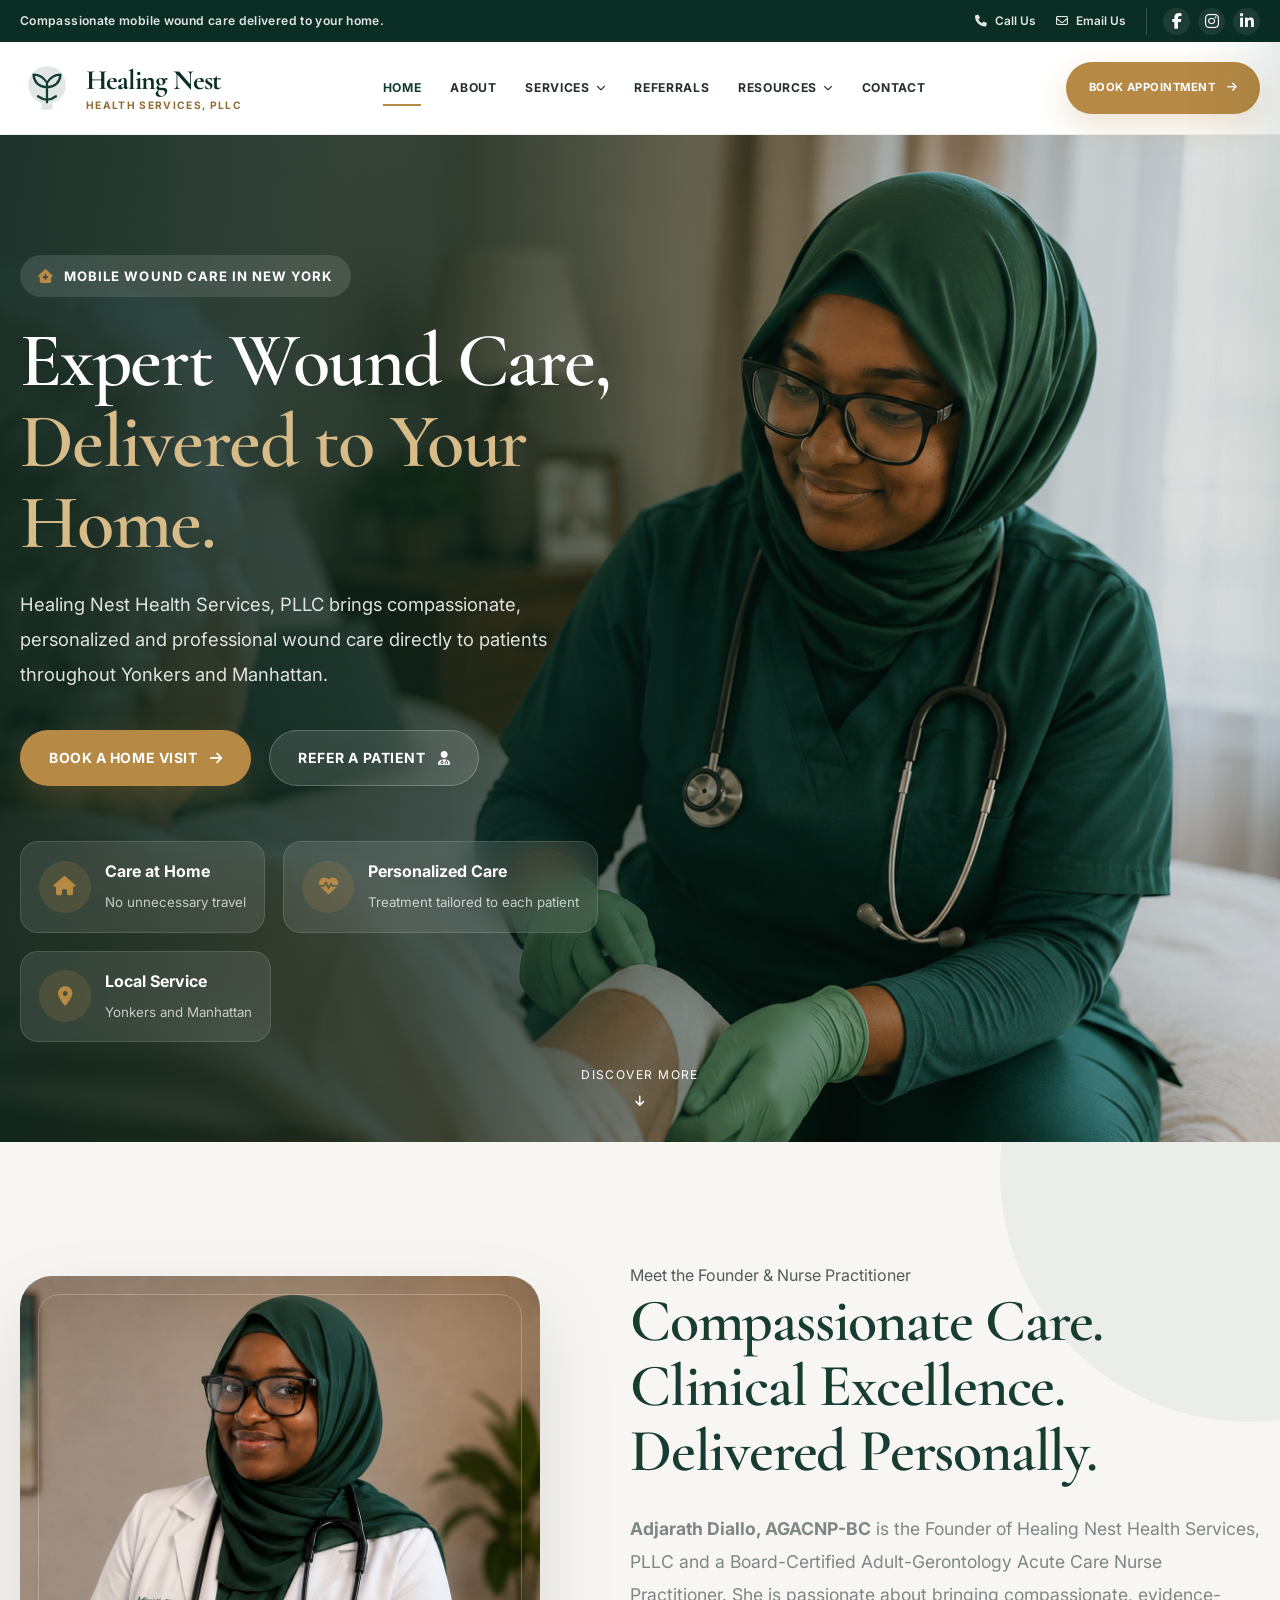
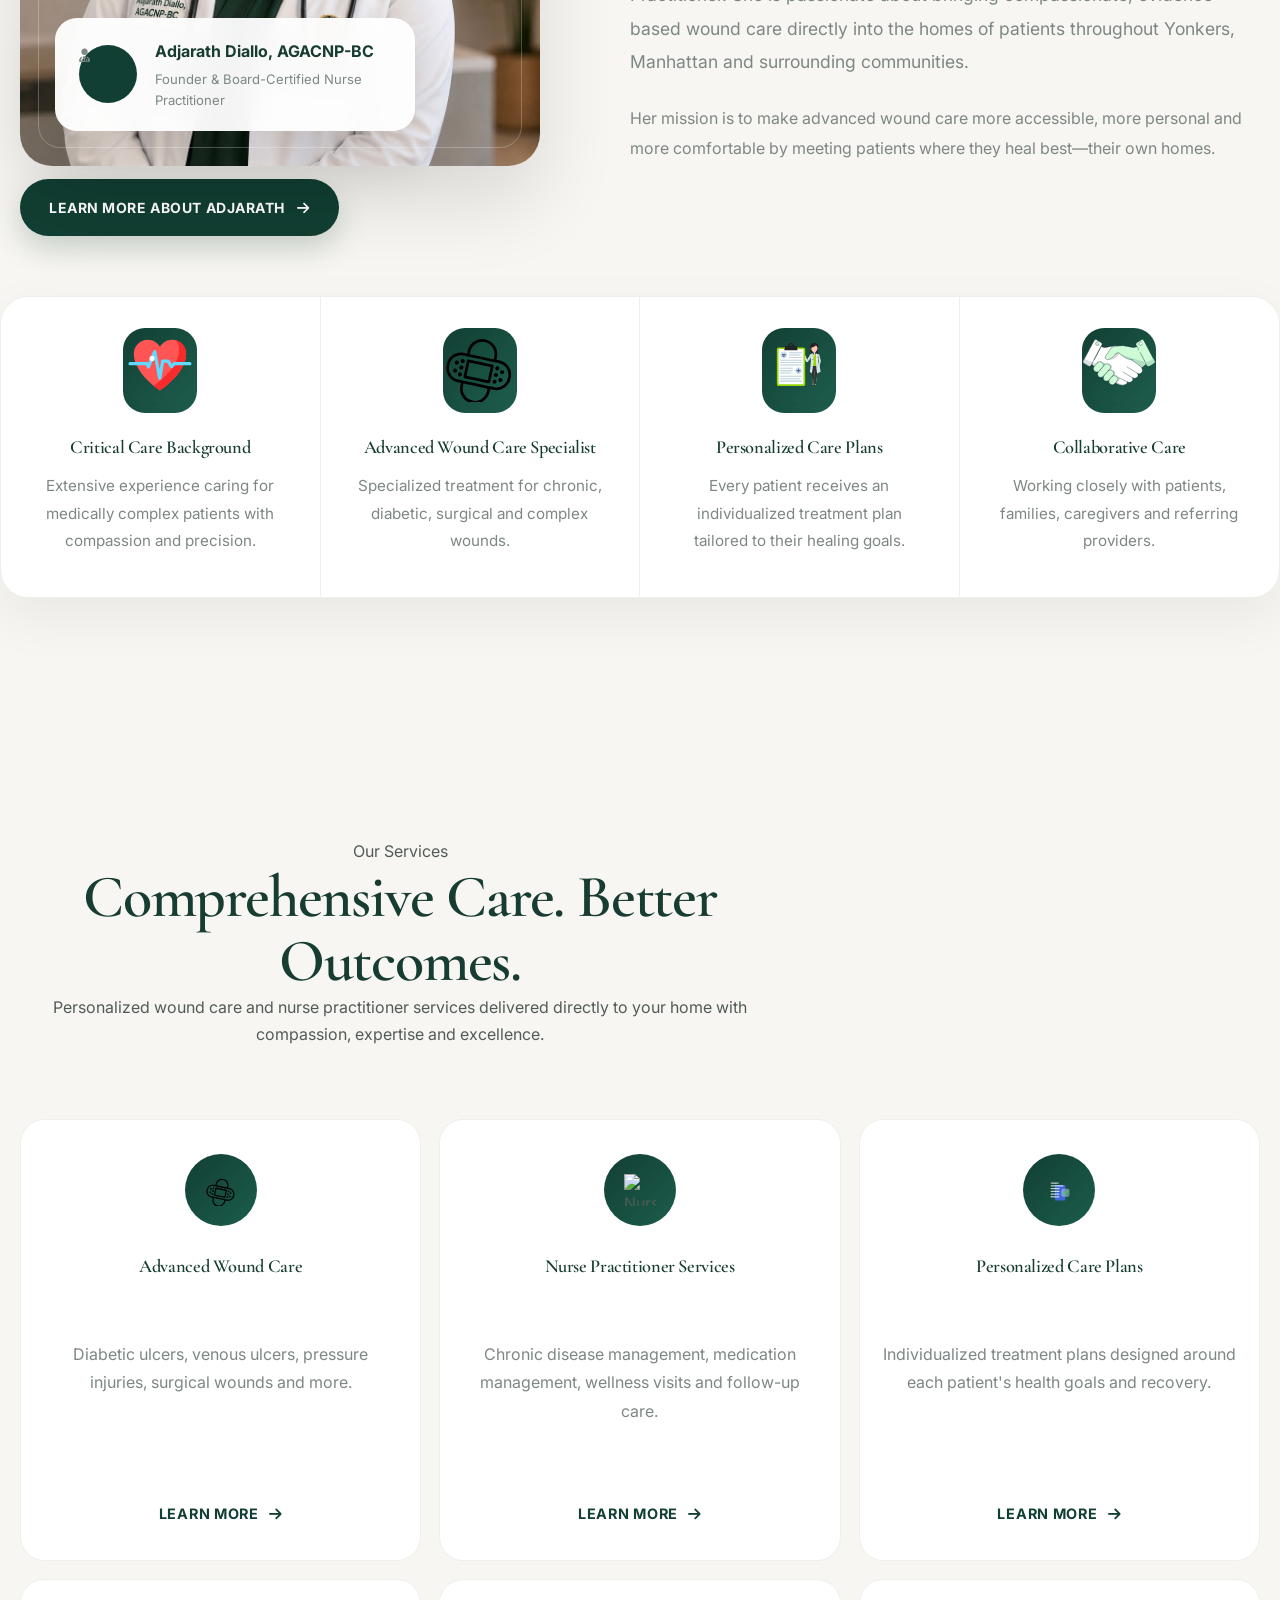
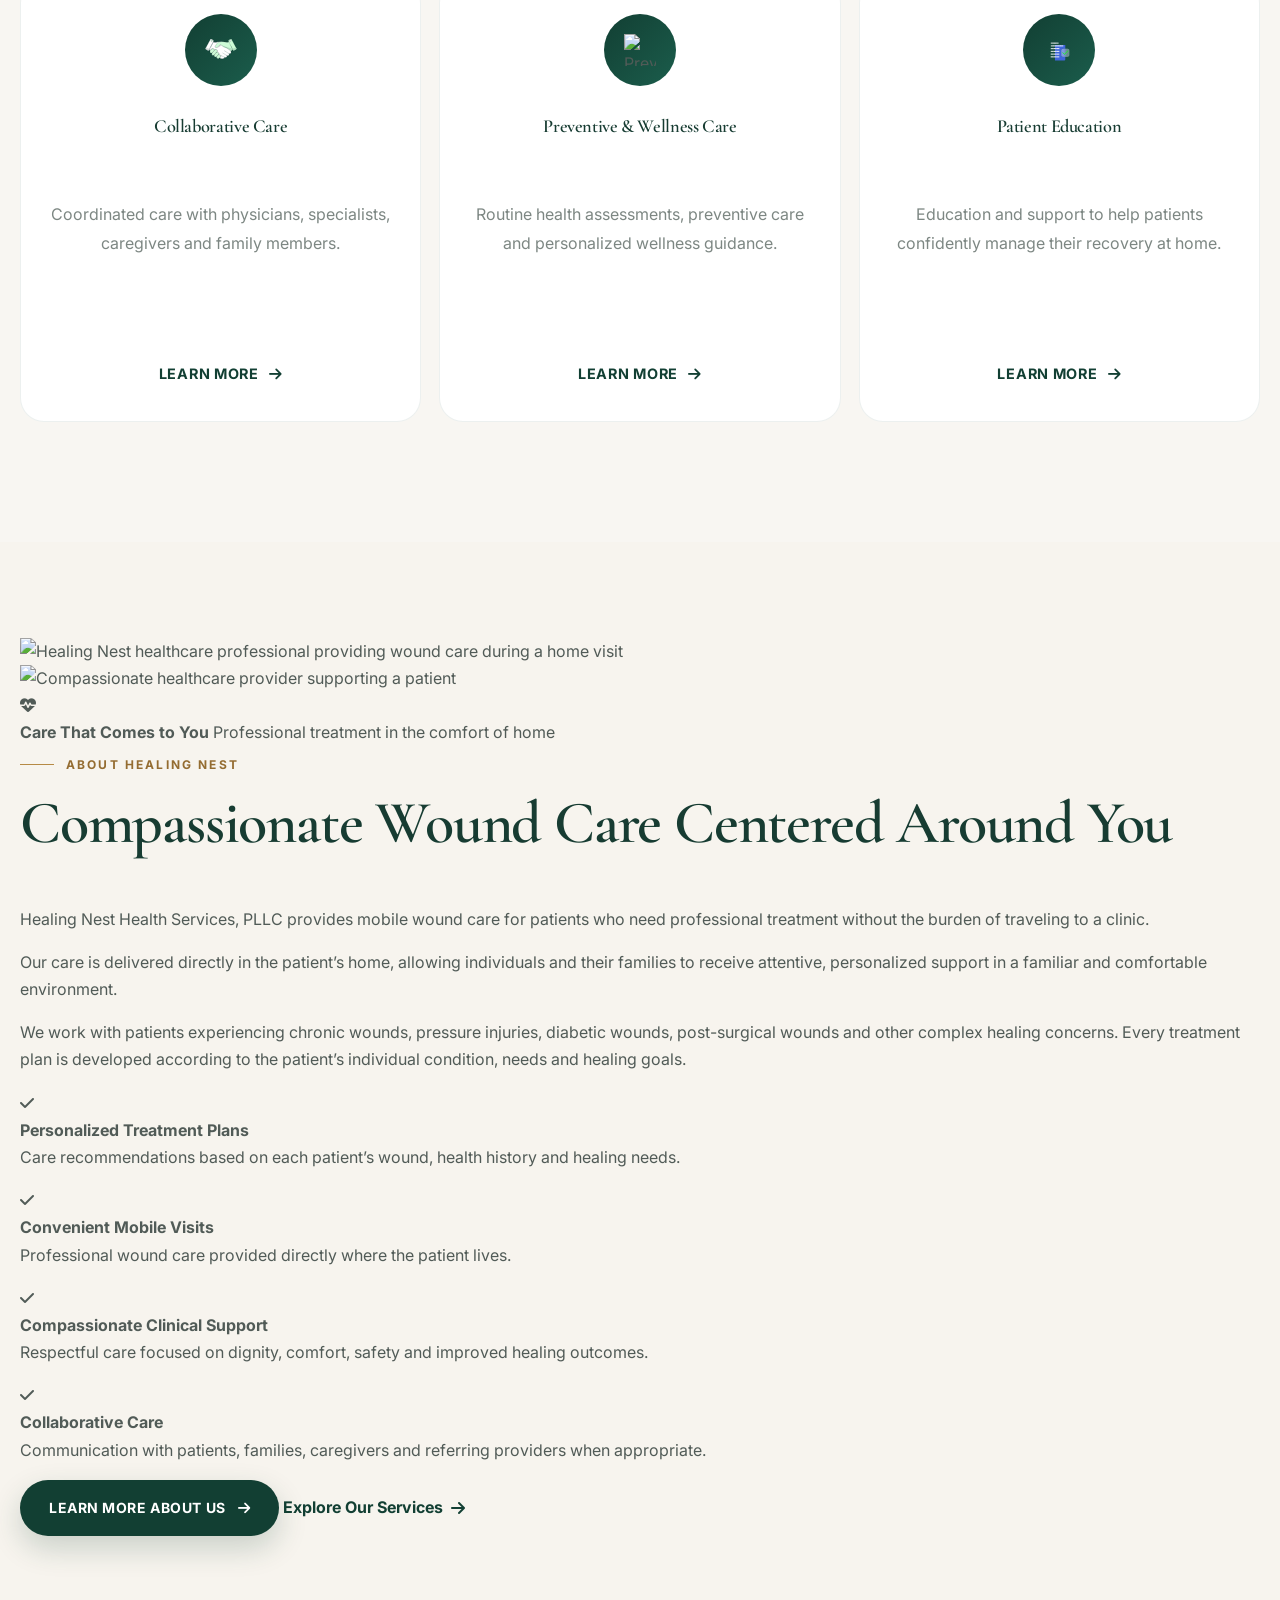
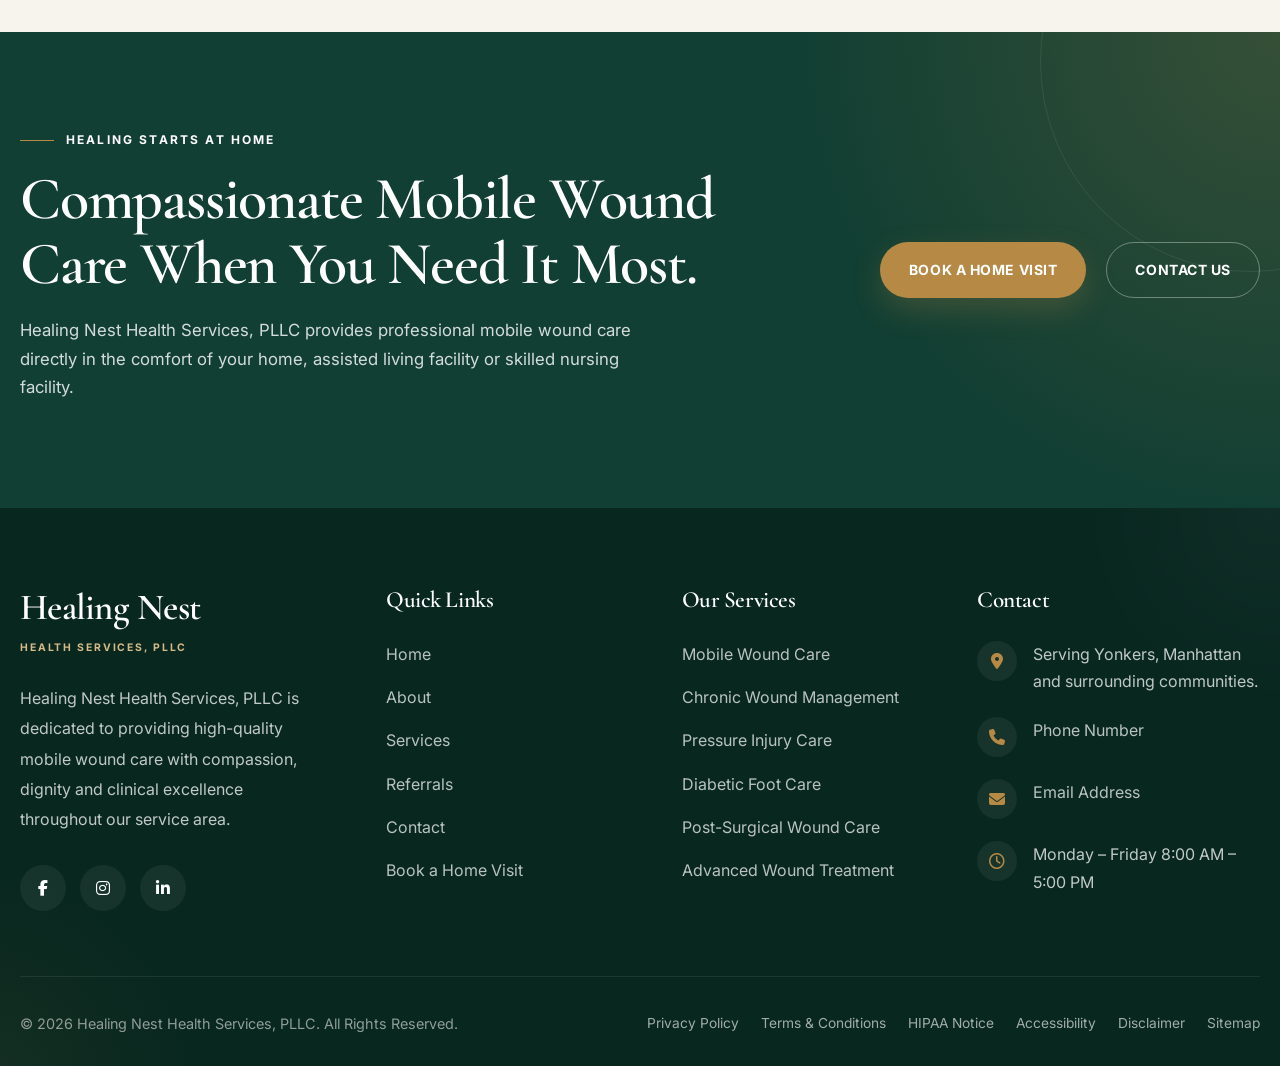
==== commit 8243cf8c: "Update index.html" ====
--- a/index.html
+++ b/index.html
@@ -438,17 +438,22 @@
 
     <div class="container">
 
-        <div class="section-header">
-
-            <span class="section-eyebrow">
-                Our Services
-            </span>
-
-            <h2>
-                Comprehensive Care. Better Outcomes.
-            </h2>
-
-        </div>
+       <div class="section-header">
+
+    <span class="section-eyebrow">
+        Our Services
+    </span>
+
+    <h2>
+        Comprehensive Care. Better Outcomes.
+    </h2>
+
+    <p class="section-description">
+        Personalized wound care and nurse practitioner services delivered
+        directly to your home with compassion, expertise and excellence.
+    </p>
+
+</div>
 
         <div class="services-grid">
 
--- a/css/style.css
+++ b/css/style.css
@@ -3800,3 +3800,355 @@
 }
 
 }
+
+/* =========================================================
+   OUR SERVICES
+========================================================= */
+
+.services-section{
+
+    padding:120px 0;
+
+    background:#f8f6f2;
+
+}
+
+.services-section .container{
+
+    max-width:1450px;
+
+}
+
+.section-header{
+
+    text-align:center;
+
+    margin-bottom:70px;
+
+}
+
+.section-header h2{
+
+    max-width:720px;
+
+    margin:auto;
+
+}
+
+.services-grid{
+
+    display:grid;
+
+    grid-template-columns:repeat(6,minmax(0,1fr));
+
+    gap:18px;
+
+}
+
+.service-card{
+
+    background:#fff;
+
+    border:1px solid rgba(18,63,51,.08);
+
+    border-radius:24px;
+
+    padding:34px 22px;
+
+    text-align:center;
+
+    transition:.35s ease;
+
+    display:flex;
+
+    flex-direction:column;
+
+    height:100%;
+
+}
+
+.service-icon{
+
+    width:72px;
+
+    height:72px;
+
+    margin:0 auto 28px;
+
+    border-radius:50%;
+
+    background:linear-gradient(
+        135deg,
+        var(--color-primary),
+        #1b5d4c
+    );
+
+    display:flex;
+
+    align-items:center;
+
+    justify-content:center;
+
+}
+
+.service-icon img{
+
+    width:32px;
+
+    height:32px;
+
+    object-fit:contain;
+
+}
+
+.service-card h3{
+
+    font-size:1.15rem;
+
+    line-height:1.4;
+
+   min-height:68px;
+
+    color:var(--color-heading);
+
+    margin-bottom:18px;
+
+}
+
+.service-card p{
+
+    color:var(--color-muted);
+
+    line-height:1.8;
+
+   min-height:130px;
+
+    margin-bottom:32px;
+
+    flex:1;
+
+}
+
+.service-card a{
+
+    display:inline-flex;
+
+    align-items:center;
+
+    justify-content:center;
+
+    gap:10px;
+
+    font-size:.9rem;
+
+    font-weight:700;
+
+    text-transform:uppercase;
+
+    letter-spacing:.05em;
+
+    color:var(--color-primary);
+
+    text-decoration:none;
+
+}
+
+/* =========================================================
+   OUR SERVICES EFFECTS
+========================================================= */
+
+.service-card:hover{
+
+    transform:translateY(-10px);
+
+    box-shadow:0 28px 70px rgba(0,0,0,.10);
+
+    border-color:rgba(18,63,51,.18);
+
+}
+
+.service-card:hover .service-icon{
+
+    transform:scale(1.08) rotate(-6deg);
+
+}
+
+.service-icon{
+
+    transition:
+    transform .35s ease,
+    background .35s ease;
+
+}
+
+.service-card:hover a{
+
+    color:var(--color-accent);
+
+}
+
+.service-card a i{
+
+    transition:transform .3s ease;
+
+}
+
+.service-card:hover a i{
+
+    transform:translateX(5px);
+
+}
+
+/* =========================================================
+   ANIMATION
+========================================================= */
+
+.service-card{
+
+    animation:serviceFade .7s ease both;
+
+}
+
+.service-card:nth-child(2){
+
+    animation-delay:.08s;
+
+}
+
+.service-card:nth-child(3){
+
+    animation-delay:.16s;
+
+}
+
+.service-card:nth-child(4){
+
+    animation-delay:.24s;
+
+}
+
+.service-card:nth-child(5){
+
+    animation-delay:.32s;
+
+}
+
+.service-card:nth-child(6){
+
+    animation-delay:.40s;
+
+}
+
+@keyframes serviceFade{
+
+    from{
+
+        opacity:0;
+
+        transform:translateY(30px);
+
+    }
+
+    to{
+
+        opacity:1;
+
+        transform:translateY(0);
+
+    }
+
+}
+
+/* =========================================================
+   RESPONSIVE
+========================================================= */
+
+@media(max-width:1400px){
+
+.services-grid{
+
+grid-template-columns:repeat(3,1fr);
+
+}
+
+}
+
+@media(max-width:992px){
+
+.services-grid{
+
+grid-template-columns:repeat(2,1fr);
+
+gap:24px;
+
+}
+
+}
+
+@media(max-width:768px){
+
+.services-section{
+
+padding:90px 0;
+
+}
+
+.section-header{
+
+margin-bottom:50px;
+
+}
+
+.service-card{
+
+padding:34px 24px;
+
+}
+
+.service-icon{
+
+width:74px;
+
+height:74px;
+
+margin-bottom:22px;
+
+}
+
+.service-icon img{
+
+width:34px;
+
+height:34px;
+
+}
+
+.service-card h3{
+
+font-size:1.2rem;
+
+}
+
+}
+
+@media(max-width:576px){
+
+.services-grid{
+
+grid-template-columns:1fr;
+
+}
+
+.service-card{
+
+padding:30px 22px;
+
+}
+
+.service-card p{
+
+margin-bottom:24px;
+
+}
+
+}
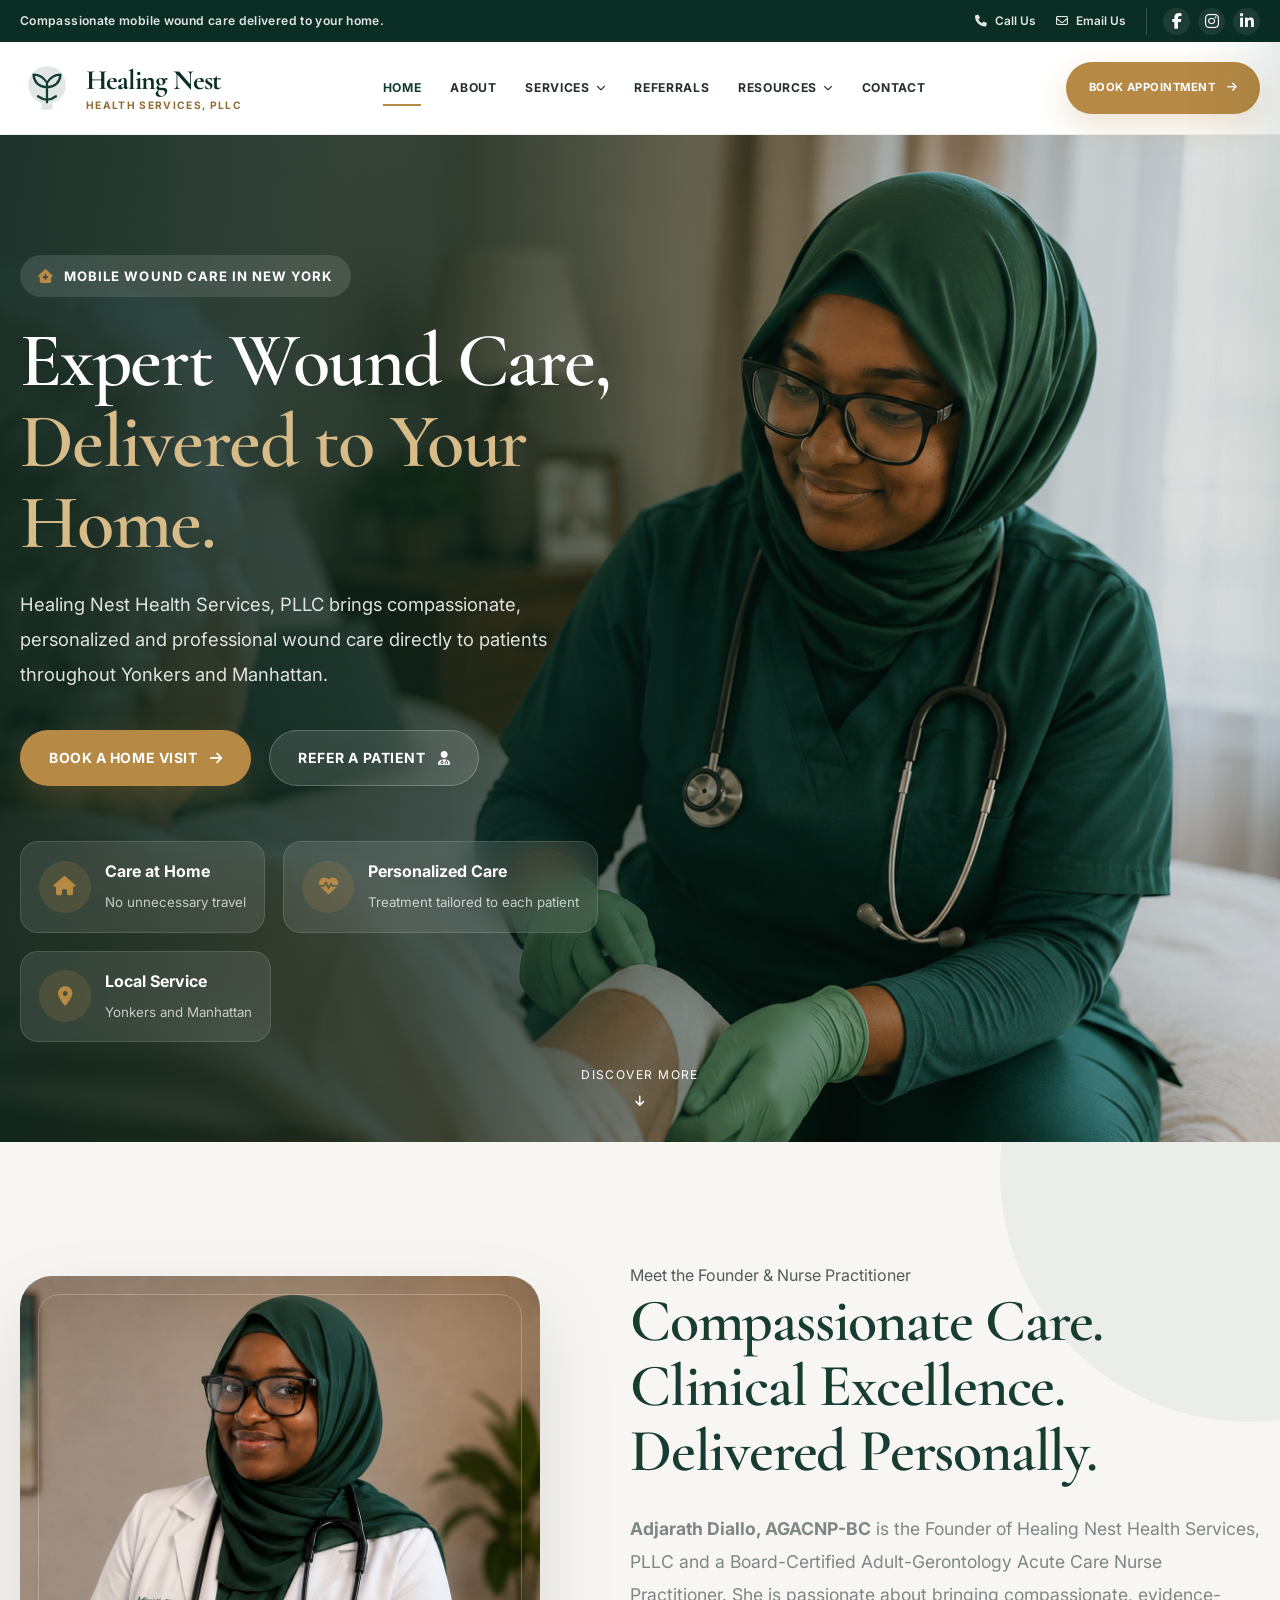
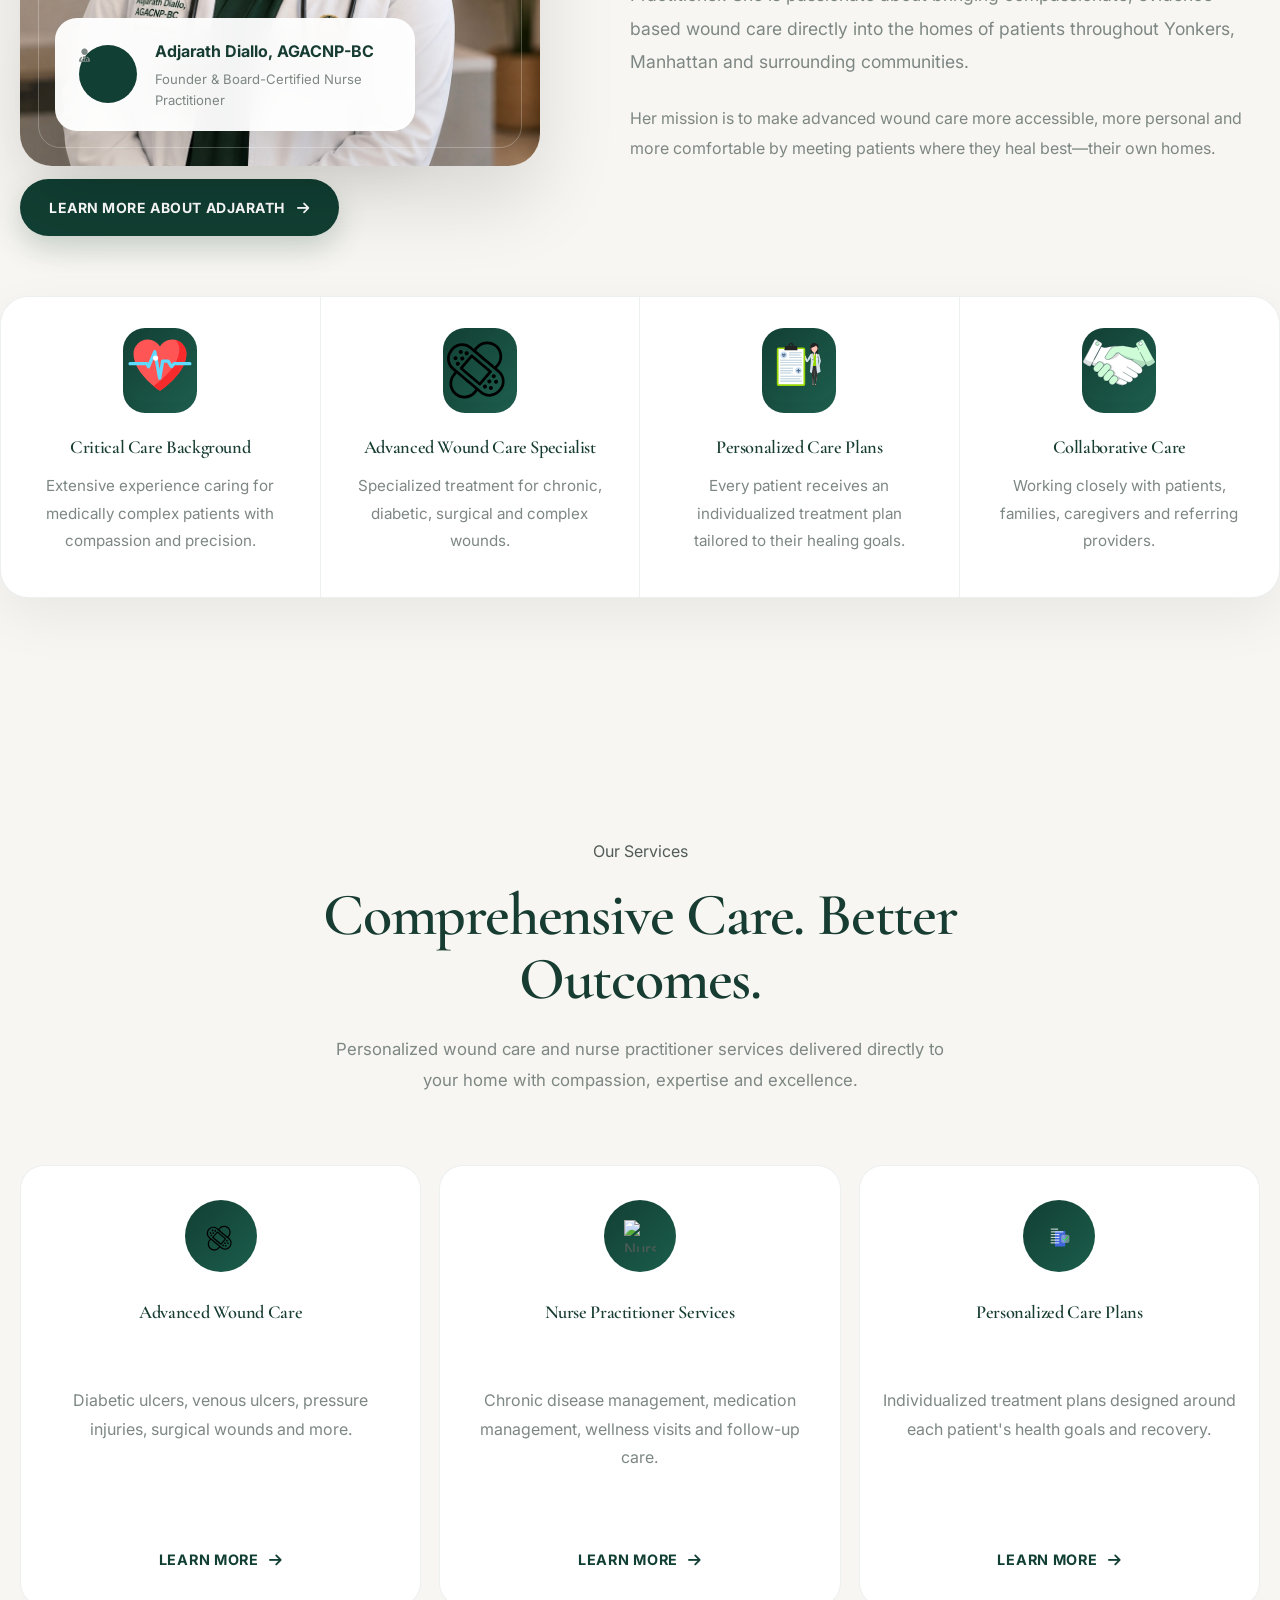
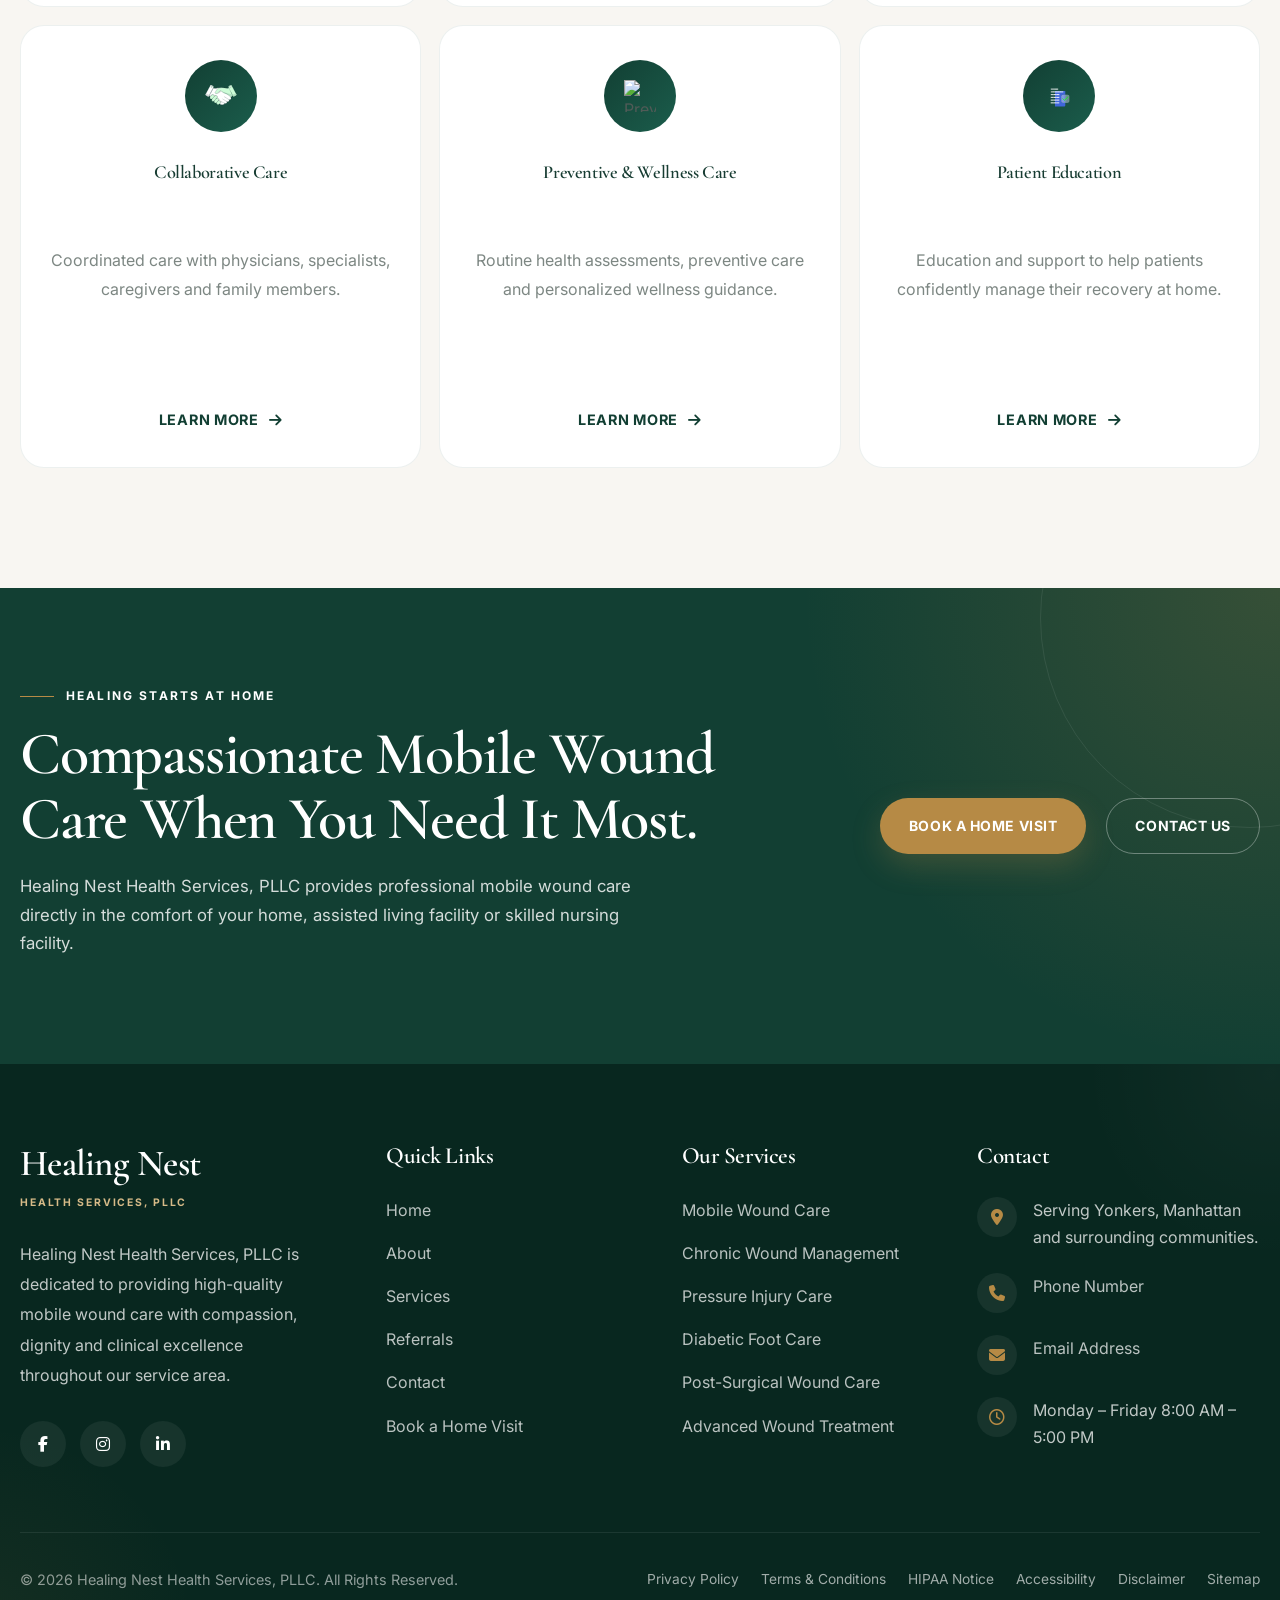
==== commit 94de6880: "Update index.html" ====
--- a/index.html
+++ b/index.html
@@ -643,184 +643,7 @@
          INTRODUCTION STRIP
     ====================================================== -->
 
-    <!-- =====================================================
-         ABOUT
-    ====================================================== -->
-
-    <section class="section section-light home-about" id="about">
-
-      <div class="container">
-
-        <div class="home-about-grid">
-
-          <!-- Images -->
-
-          <div class="home-about-visual reveal">
-
-            <div class="about-main-image">
-
-              <img
-                src="/images/about-mobile-care.jpg"
-                alt="Healing Nest healthcare professional providing wound care during a home visit"
-              >
-
-            </div>
-
-            <div class="about-secondary-image">
-
-              <img
-                src="/images/about-patient-care.jpg"
-                alt="Compassionate healthcare provider supporting a patient"
-              >
-
-            </div>
-
-            <div class="about-experience-card animate-float">
-
-              <span class="about-experience-icon">
-                <i class="fa-solid fa-heart-pulse"></i>
-              </span>
-
-              <div>
-                <strong>Care That Comes to You</strong>
-
-                <span>
-                  Professional treatment in the comfort of home
-                </span>
-              </div>
-
-            </div>
-
-            <div class="about-image-decoration"></div>
-
-          </div>
-
-          <!-- Text -->
-
-          <div class="home-about-content reveal">
-
-            <span class="eyebrow">
-              About Healing Nest
-            </span>
-
-            <h2>
-              Compassionate Wound Care
-              Centered Around You
-            </h2>
-
-            <p class="about-lead">
-              Healing Nest Health Services, PLLC provides mobile wound care
-              for patients who need professional treatment without the burden
-              of traveling to a clinic.
-            </p>
-
-            <p>
-              Our care is delivered directly in the patient’s home, allowing
-              individuals and their families to receive attentive,
-              personalized support in a familiar and comfortable environment.
-            </p>
-
-            <p>
-              We work with patients experiencing chronic wounds, pressure
-              injuries, diabetic wounds, post-surgical wounds and other
-              complex healing concerns. Every treatment plan is developed
-              according to the patient’s individual condition, needs and
-              healing goals.
-            </p>
-
-            <div class="about-features">
-
-              <div class="about-feature">
-
-                <span>
-                  <i class="fa-solid fa-check"></i>
-                </span>
-
-                <div>
-                  <strong>Personalized Treatment Plans</strong>
-
-                  <p>
-                    Care recommendations based on each patient’s wound,
-                    health history and healing needs.
-                  </p>
-                </div>
-
-              </div>
-
-              <div class="about-feature">
-
-                <span>
-                  <i class="fa-solid fa-check"></i>
-                </span>
-
-                <div>
-                  <strong>Convenient Mobile Visits</strong>
-
-                  <p>
-                    Professional wound care provided directly where the
-                    patient lives.
-                  </p>
-                </div>
-
-              </div>
-
-              <div class="about-feature">
-
-                <span>
-                  <i class="fa-solid fa-check"></i>
-                </span>
-
-                <div>
-                  <strong>Compassionate Clinical Support</strong>
-
-                  <p>
-                    Respectful care focused on dignity, comfort, safety
-                    and improved healing outcomes.
-                  </p>
-                </div>
-
-              </div>
-
-              <div class="about-feature">
-
-                <span>
-                  <i class="fa-solid fa-check"></i>
-                </span>
-
-                <div>
-                  <strong>Collaborative Care</strong>
-
-                  <p>
-                    Communication with patients, families, caregivers
-                    and referring providers when appropriate.
-                  </p>
-                </div>
-
-              </div>
-
-            </div>
-
-            <div class="about-actions">
-
-              <a href="/about.html" class="btn btn-primary">
-                Learn More About Us
-                <i class="fa-solid fa-arrow-right"></i>
-              </a>
-
-              <a href="/services.html" class="link about-services-link">
-                Explore Our Services
-                <i class="fa-solid fa-arrow-right"></i>
-              </a>
-
-            </div>
-
-          </div>
-
-        </div>
-
-      </div>
-
-    </section>
+   
 
   </main>
 
--- a/css/style.css
+++ b/css/style.css
@@ -3823,15 +3823,31 @@
 
     text-align:center;
 
-    margin-bottom:70px;
+    max-width:760px;
+
+    margin:0 auto 70px;
 
 }
 
 .section-header h2{
 
-    max-width:720px;
-
-    margin:auto;
+    max-width:700px;
+
+    margin:18px auto 22px;
+
+}
+
+.section-description{
+
+    max-width:620px;
+
+    margin:0 auto;
+
+    color:var(--color-muted);
+
+    font-size:1.05rem;
+
+    line-height:1.8;
 
 }
 
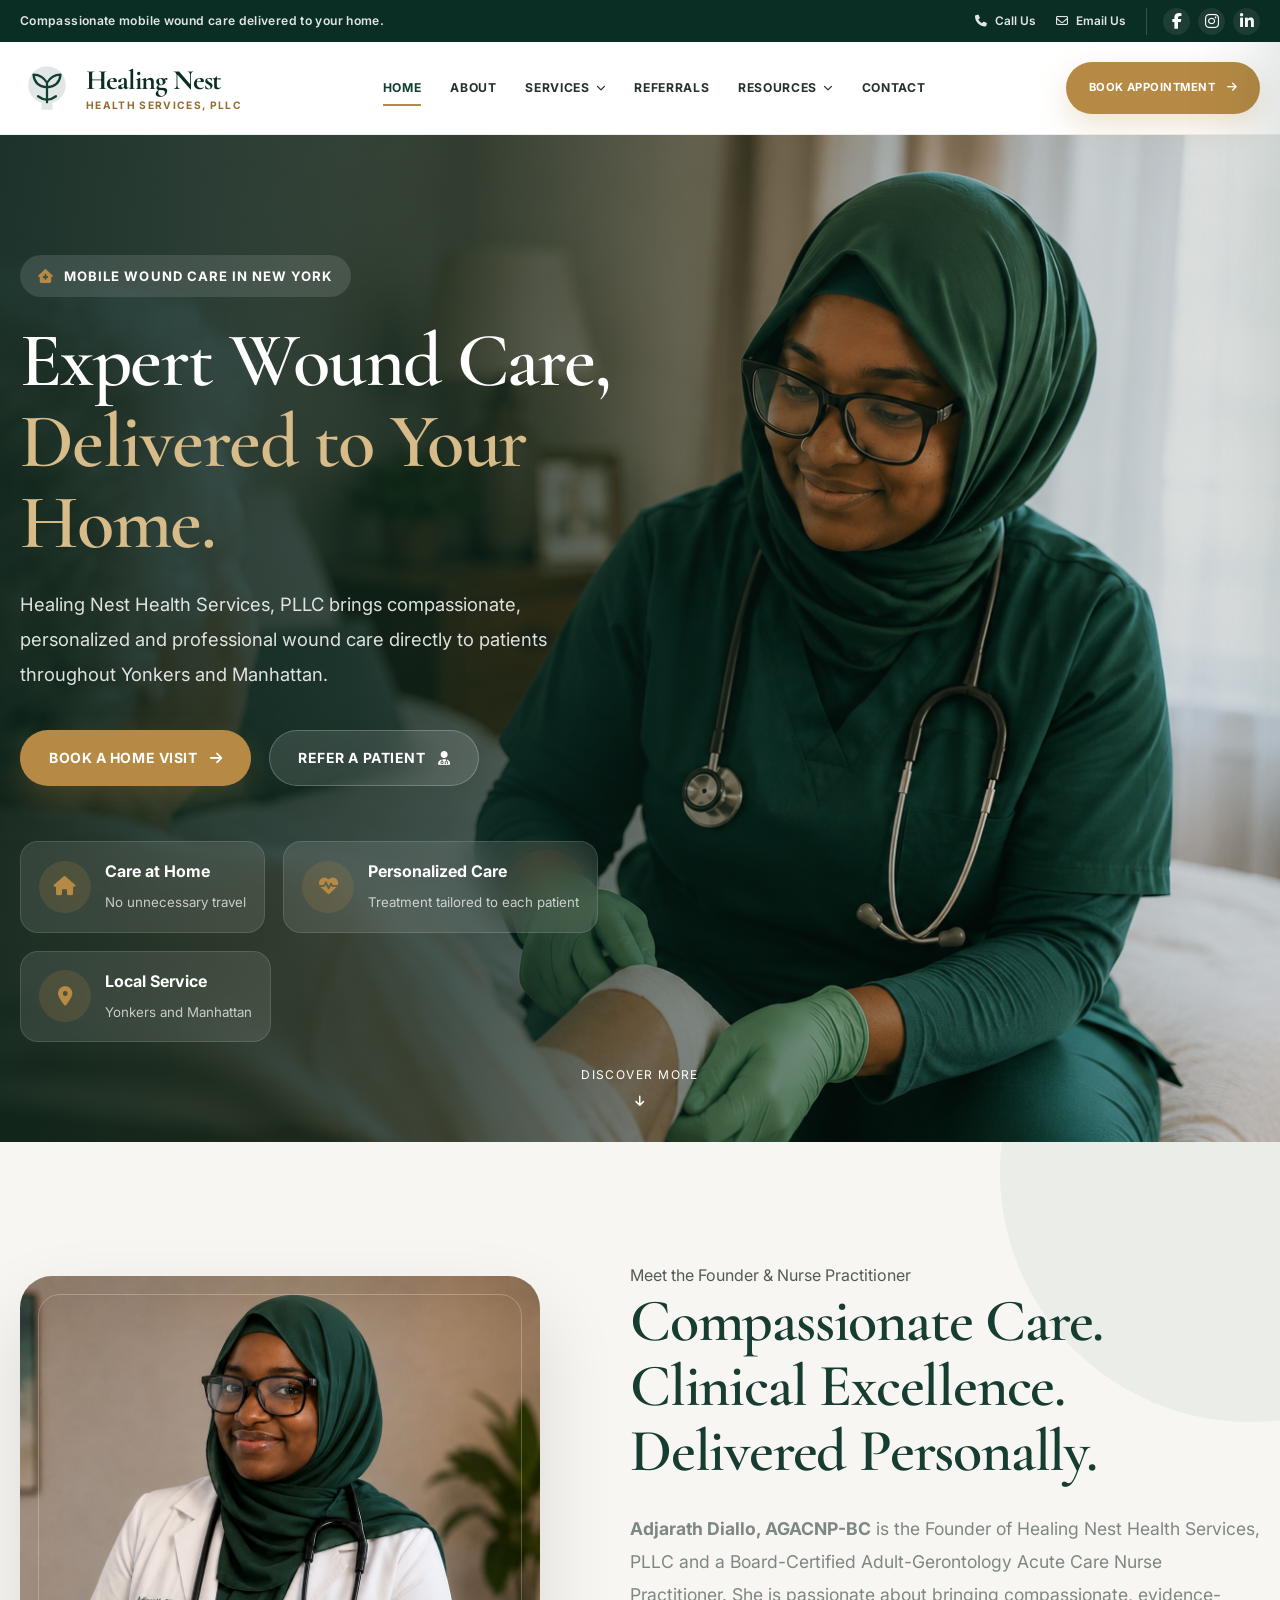
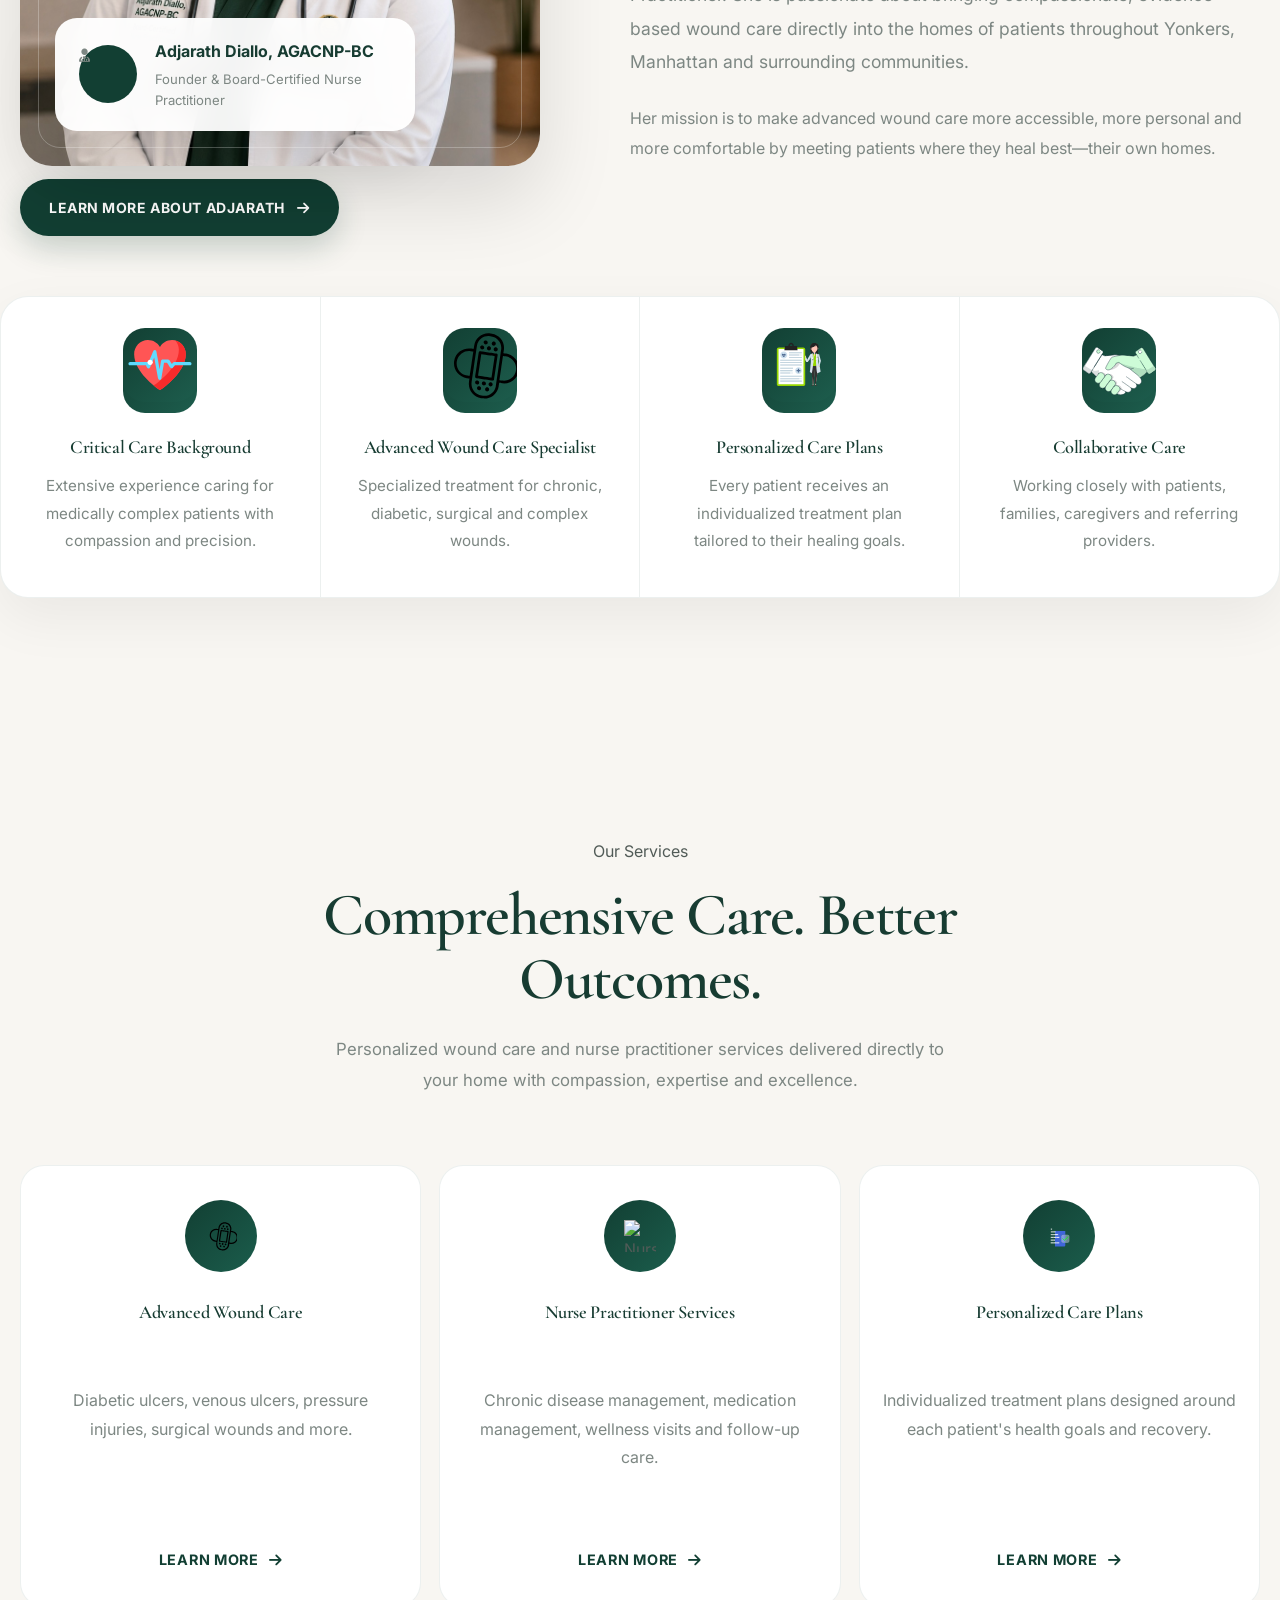
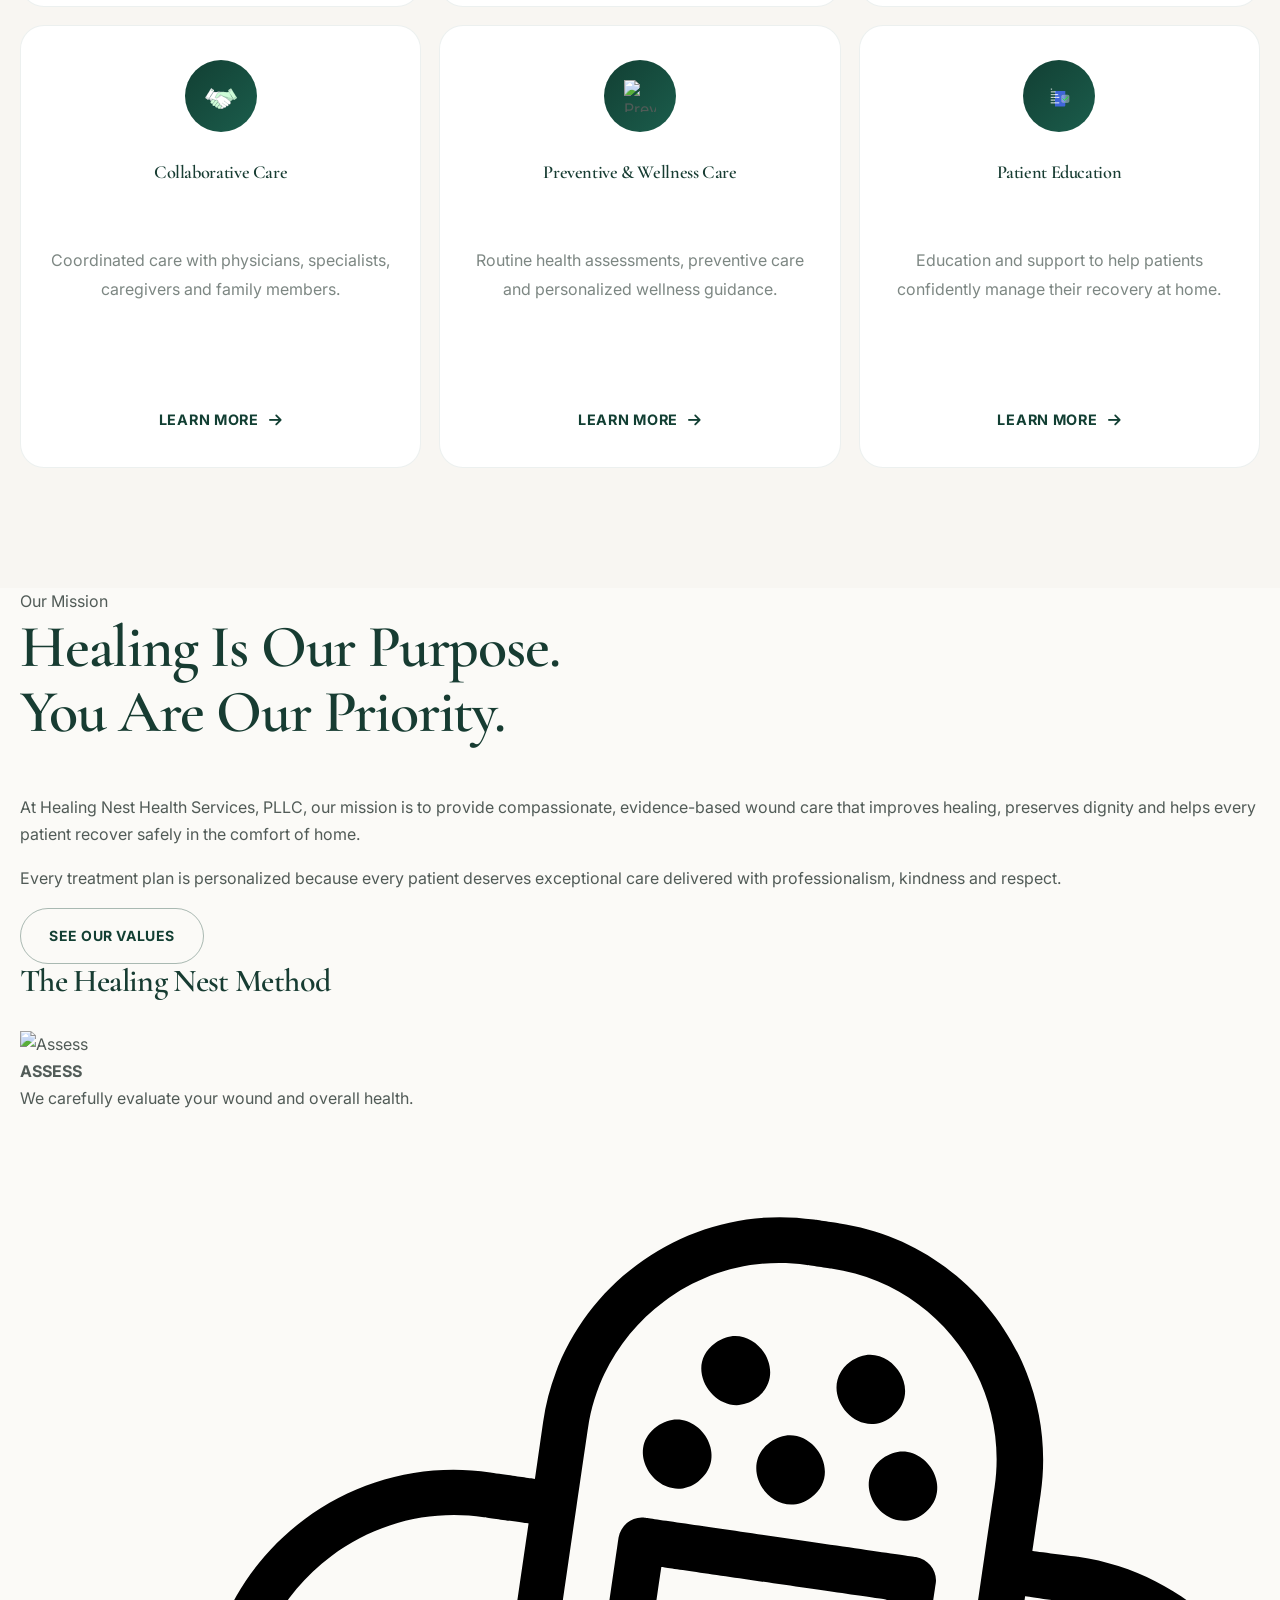
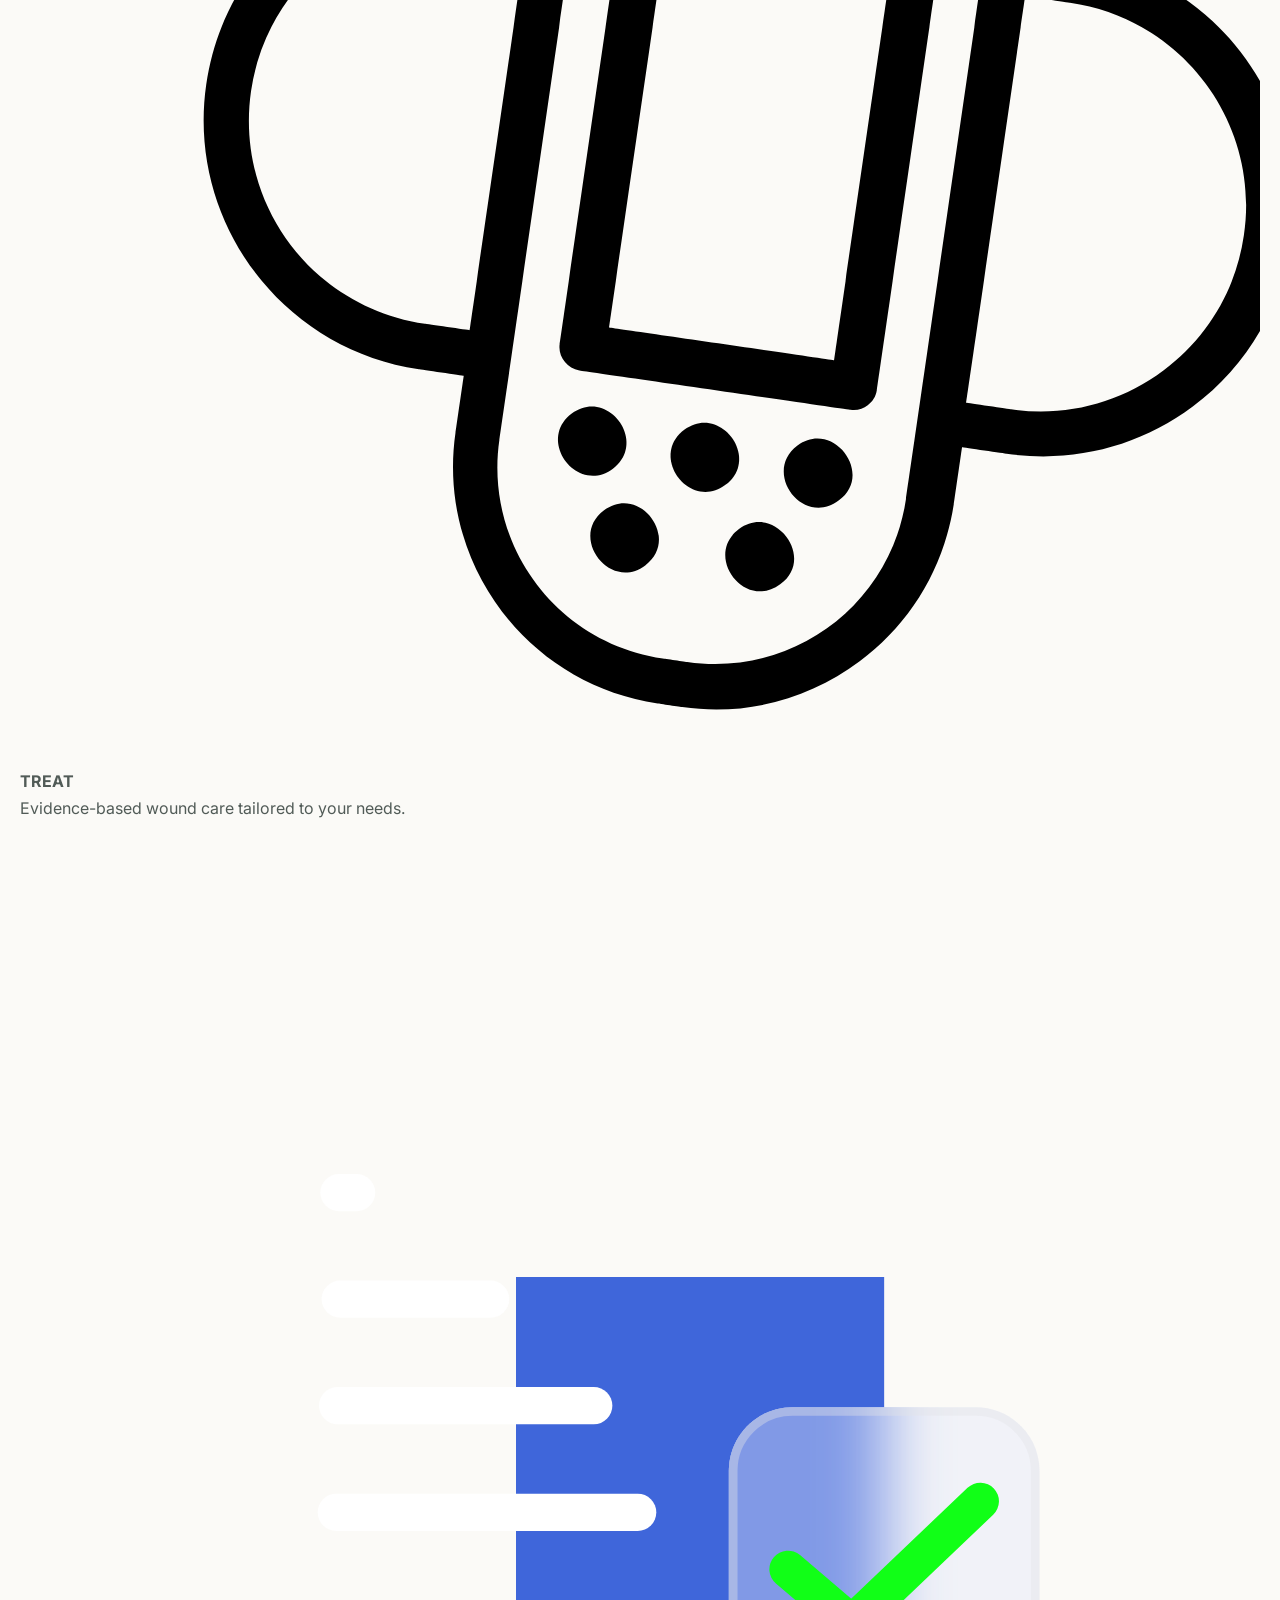
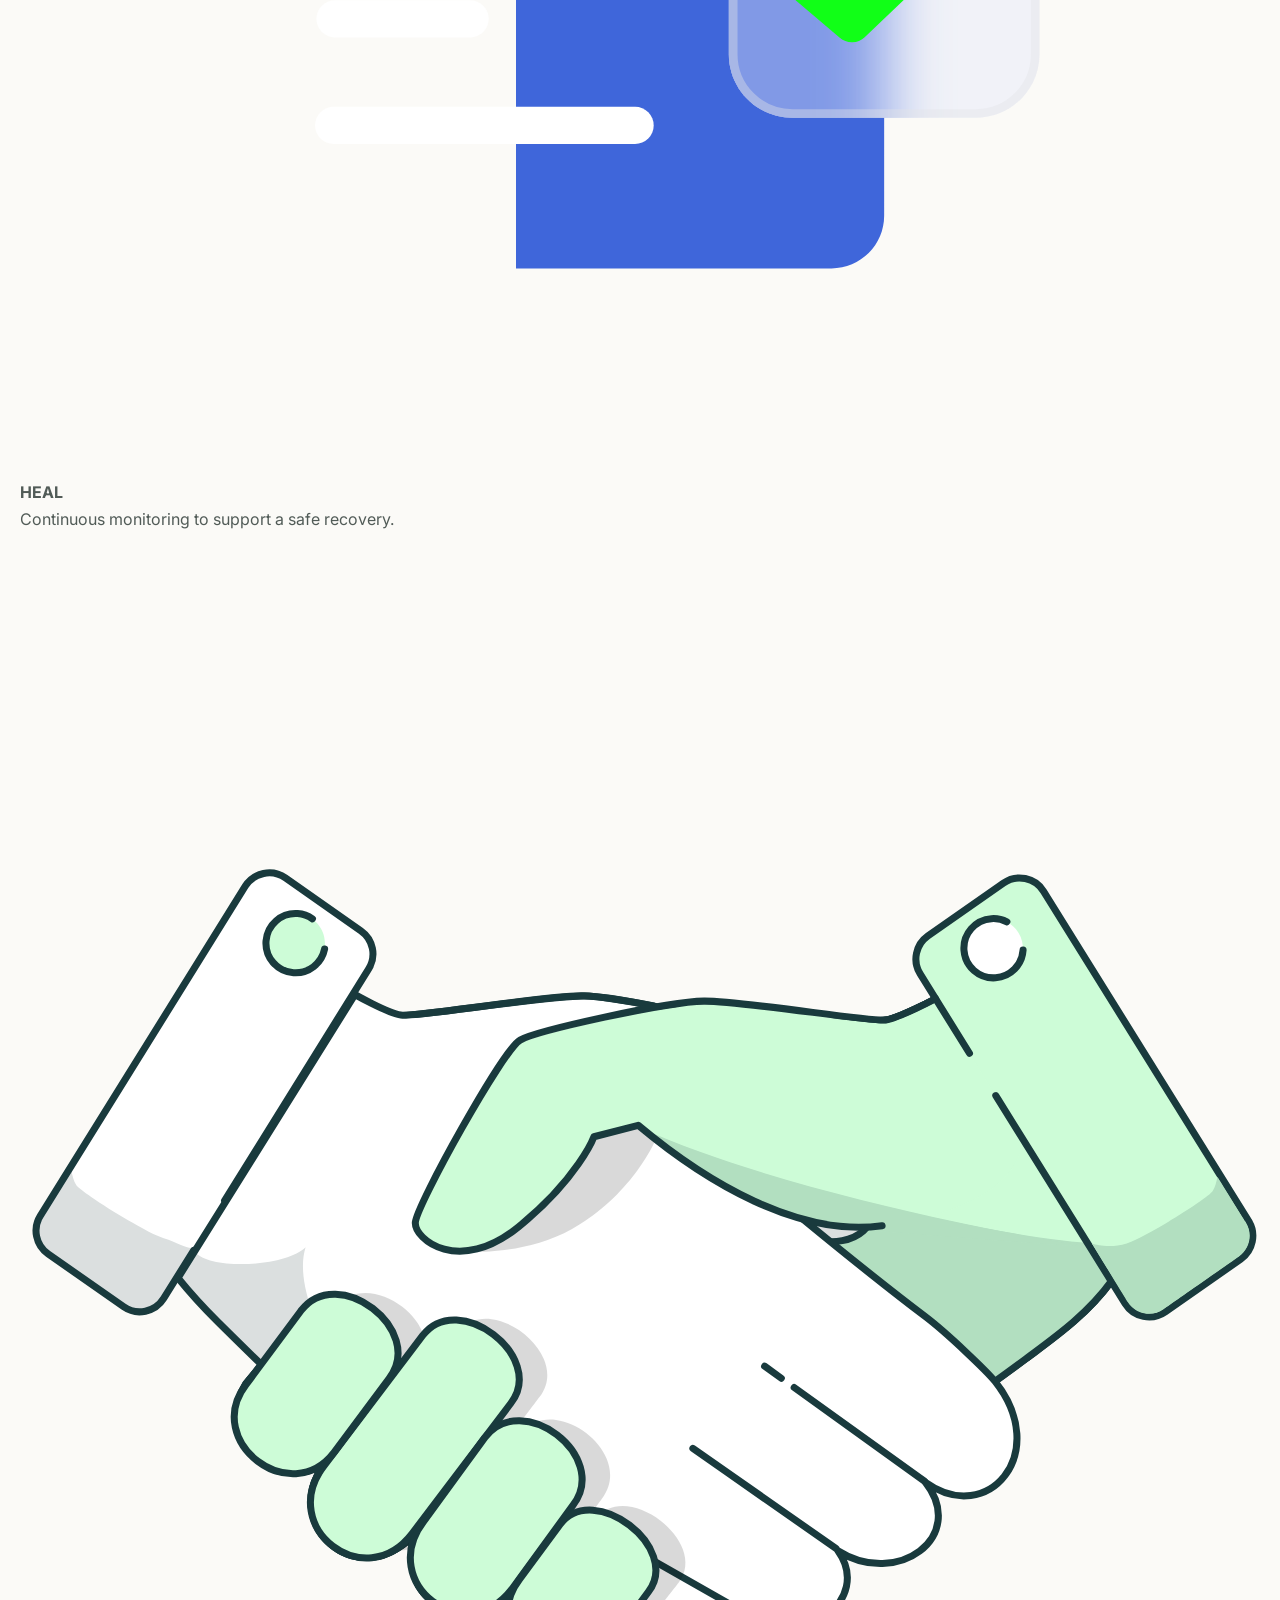
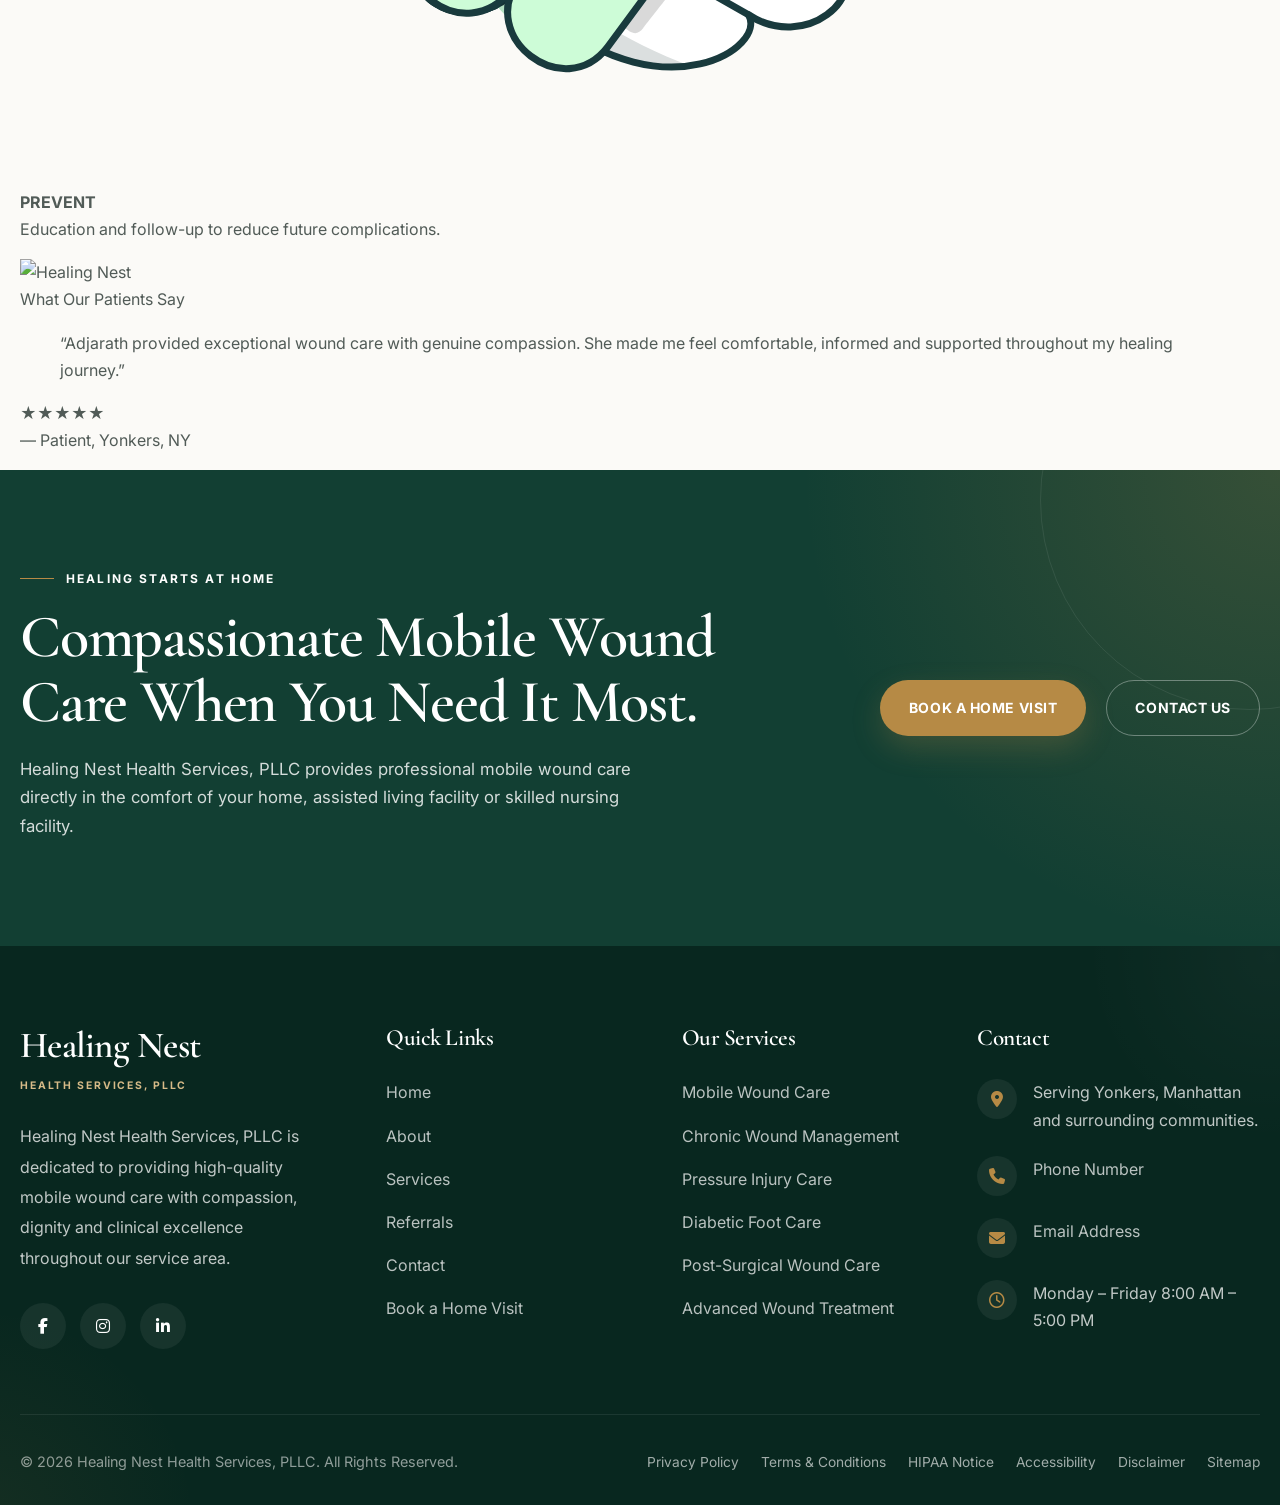
==== commit 4069d3ff: "Update index.html" ====
--- a/index.html
+++ b/index.html
@@ -637,6 +637,197 @@
 
 </section>
 
+
+
+    <!-- =========================================================
+     OUR MISSION
+========================================================= -->
+
+<section class="mission-section">
+
+    <div class="container">
+
+        <div class="mission-grid">
+
+            <!-- LEFT -->
+
+            <div class="mission-content">
+
+                <span class="section-eyebrow">
+                    Our Mission
+                </span>
+
+                <h2>
+                    Healing Is Our Purpose.<br>
+                    You Are Our Priority.
+                </h2>
+
+                <p>
+                    At Healing Nest Health Services, PLLC, our mission is to
+                    provide compassionate, evidence-based wound care that
+                    improves healing, preserves dignity and helps every
+                    patient recover safely in the comfort of home.
+                </p>
+
+                <p>
+                    Every treatment plan is personalized because every
+                    patient deserves exceptional care delivered with
+                    professionalism, kindness and respect.
+                </p>
+
+                <a href="about.html" class="btn btn-outline">
+                    See Our Values
+                </a>
+
+            </div>
+
+            <!-- CENTER -->
+
+            <div class="method-card">
+
+                <h3>
+                    The Healing Nest Method
+                </h3>
+
+                <ul class="method-list">
+
+                    <li>
+
+                        <div class="method-icon">
+
+                            <img src="images/HeartBeat Medical.svg" alt="Assess">
+
+                        </div>
+
+                        <div>
+
+                            <strong>ASSESS</strong>
+
+                            <p>
+                                We carefully evaluate your wound and overall health.
+                            </p>
+
+                        </div>
+
+                    </li>
+
+                    <li>
+
+                        <div class="method-icon">
+
+                            <img src="images/Bandages.svg" alt="Treat">
+
+                        </div>
+
+                        <div>
+
+                            <strong>TREAT</strong>
+
+                            <p>
+                                Evidence-based wound care tailored to your needs.
+                            </p>
+
+                        </div>
+
+                    </li>
+
+                    <li>
+
+                        <div class="method-icon">
+
+                            <img src="images/Glassmorphism Document Lottie Animation.svg" alt="Heal">
+
+                        </div>
+
+                        <div>
+
+                            <strong>HEAL</strong>
+
+                            <p>
+                                Continuous monitoring to support a safe recovery.
+                            </p>
+
+                        </div>
+
+                    </li>
+
+                    <li>
+
+                        <div class="method-icon">
+
+                            <img src="images/Handshake Loop.svg" alt="Prevent">
+
+                        </div>
+
+                        <div>
+
+                            <strong>PREVENT</strong>
+
+                            <p>
+                                Education and follow-up to reduce future complications.
+                            </p>
+
+                        </div>
+
+                    </li>
+
+                </ul>
+
+                <img
+                    src="images/logo-gold.png"
+                    alt="Healing Nest"
+                    class="method-logo">
+
+            </div>
+
+            <!-- RIGHT -->
+
+            <div class="testimonial-card">
+
+                <span class="section-eyebrow">
+                    What Our Patients Say
+                </span>
+
+                <blockquote>
+
+                    “Adjarath provided exceptional wound care with genuine
+                    compassion. She made me feel comfortable, informed and
+                    supported throughout my healing journey.”
+
+                </blockquote>
+
+                <div class="stars">
+
+                    ★★★★★
+
+                </div>
+
+                <p class="testimonial-author">
+
+                    — Patient, Yonkers, NY
+
+                </p>
+
+                <div class="testimonial-dots">
+
+                    <span class="active"></span>
+
+                    <span></span>
+
+                    <span></span>
+
+                    <span></span>
+
+                </div>
+
+            </div>
+
+        </div>
+
+    </div>
+
+</section>
+
     
 
     <!-- =====================================================
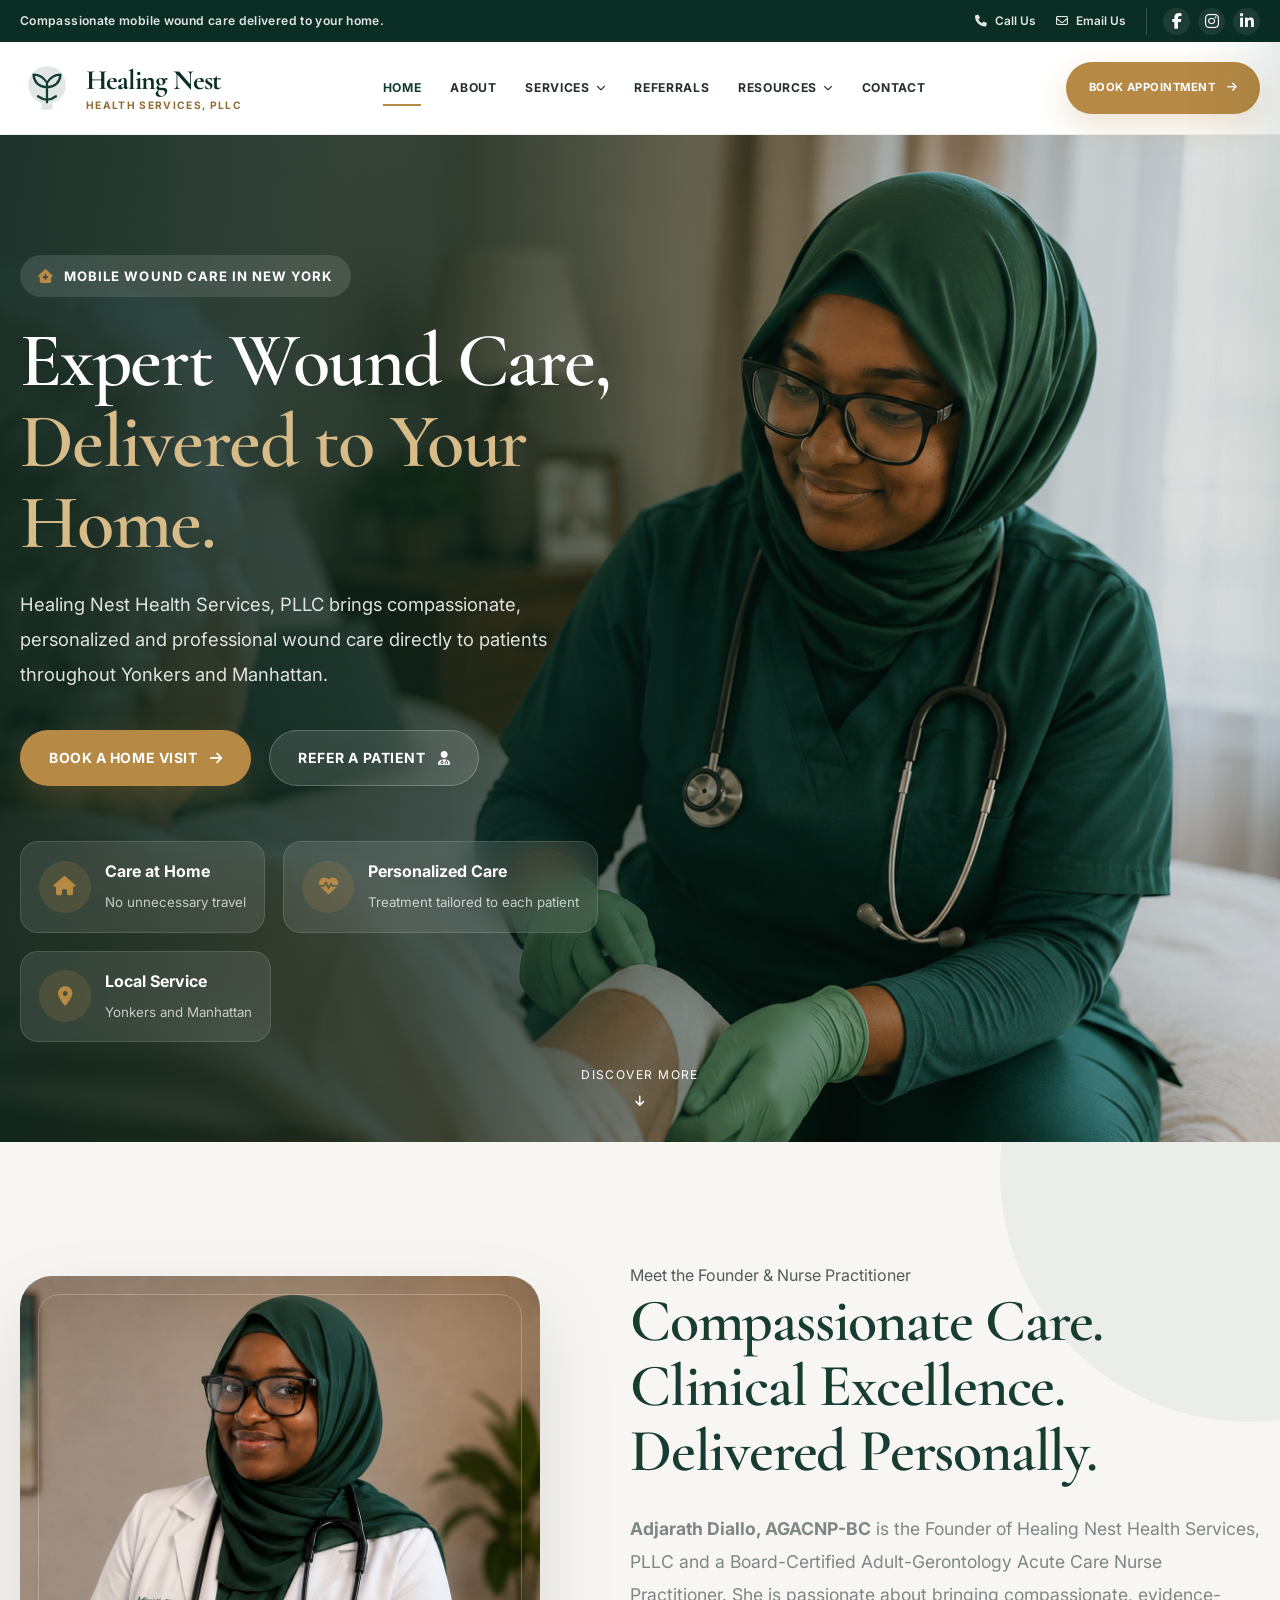
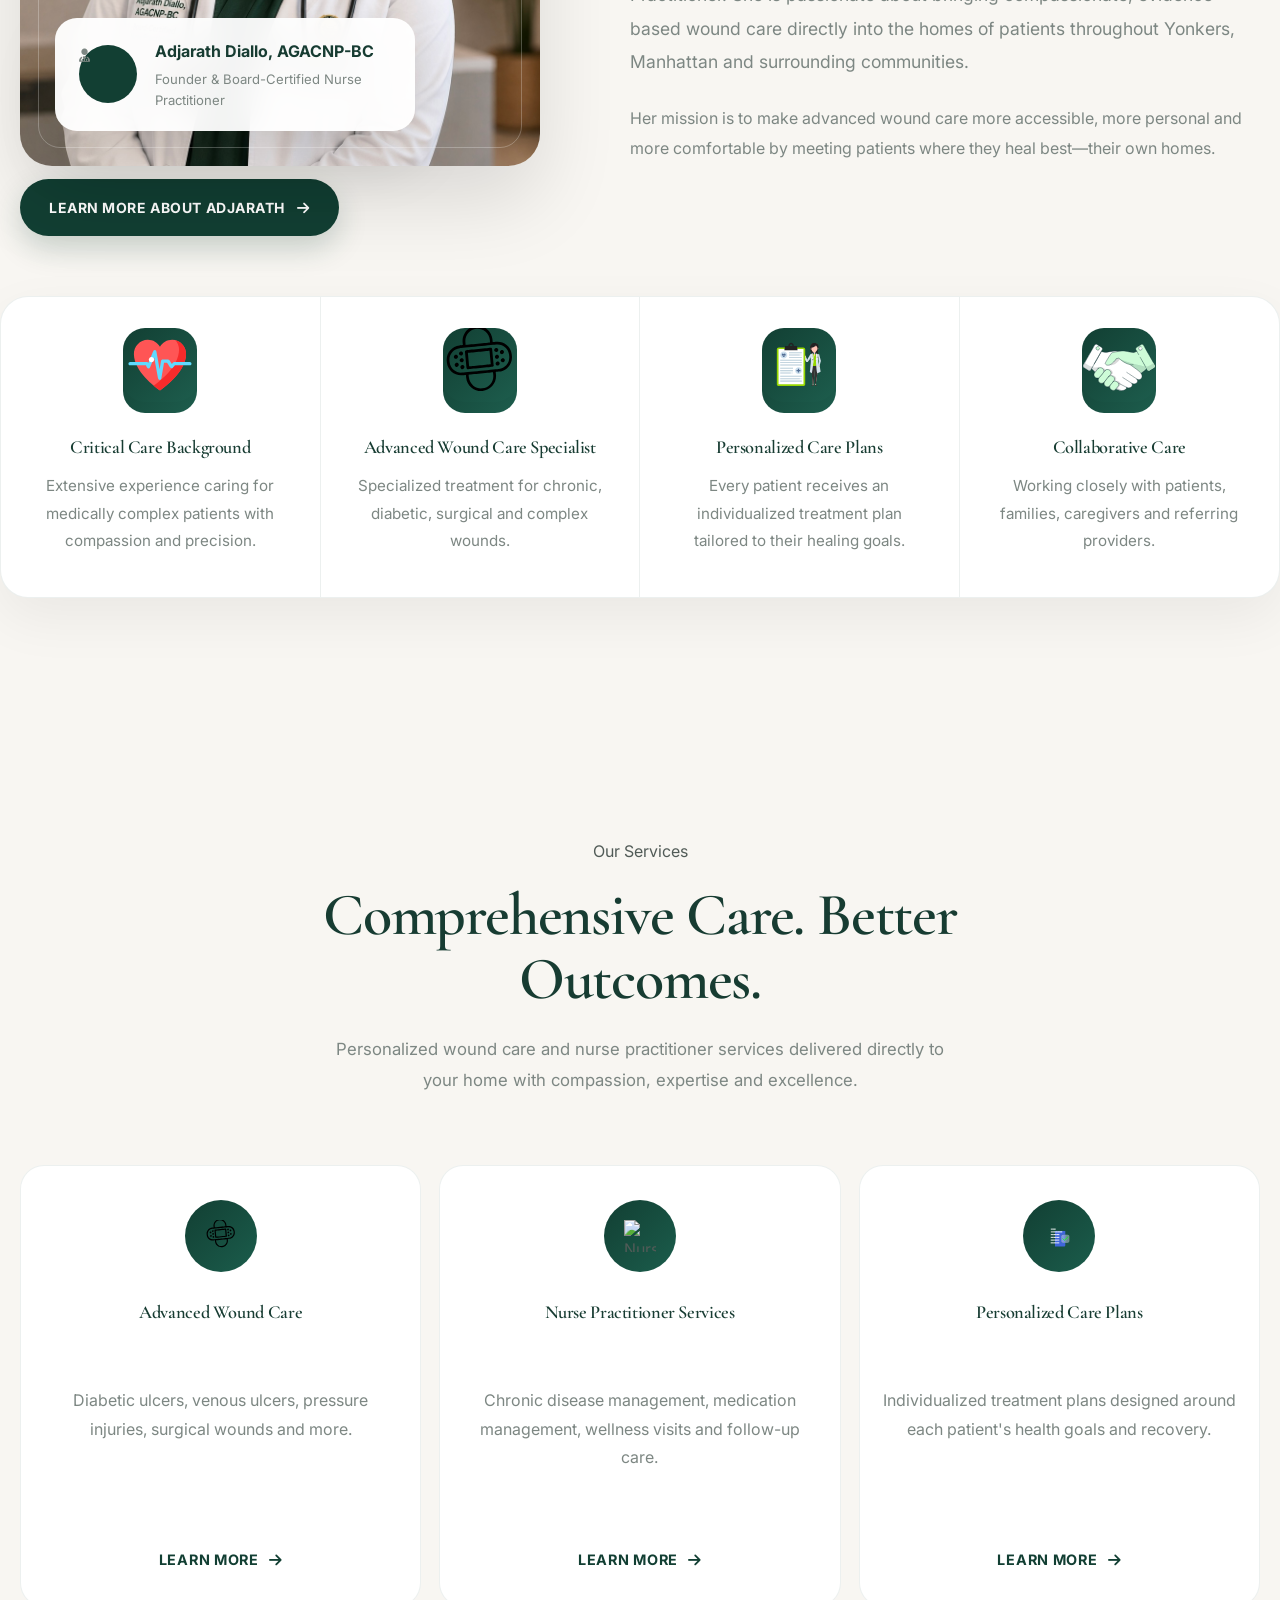
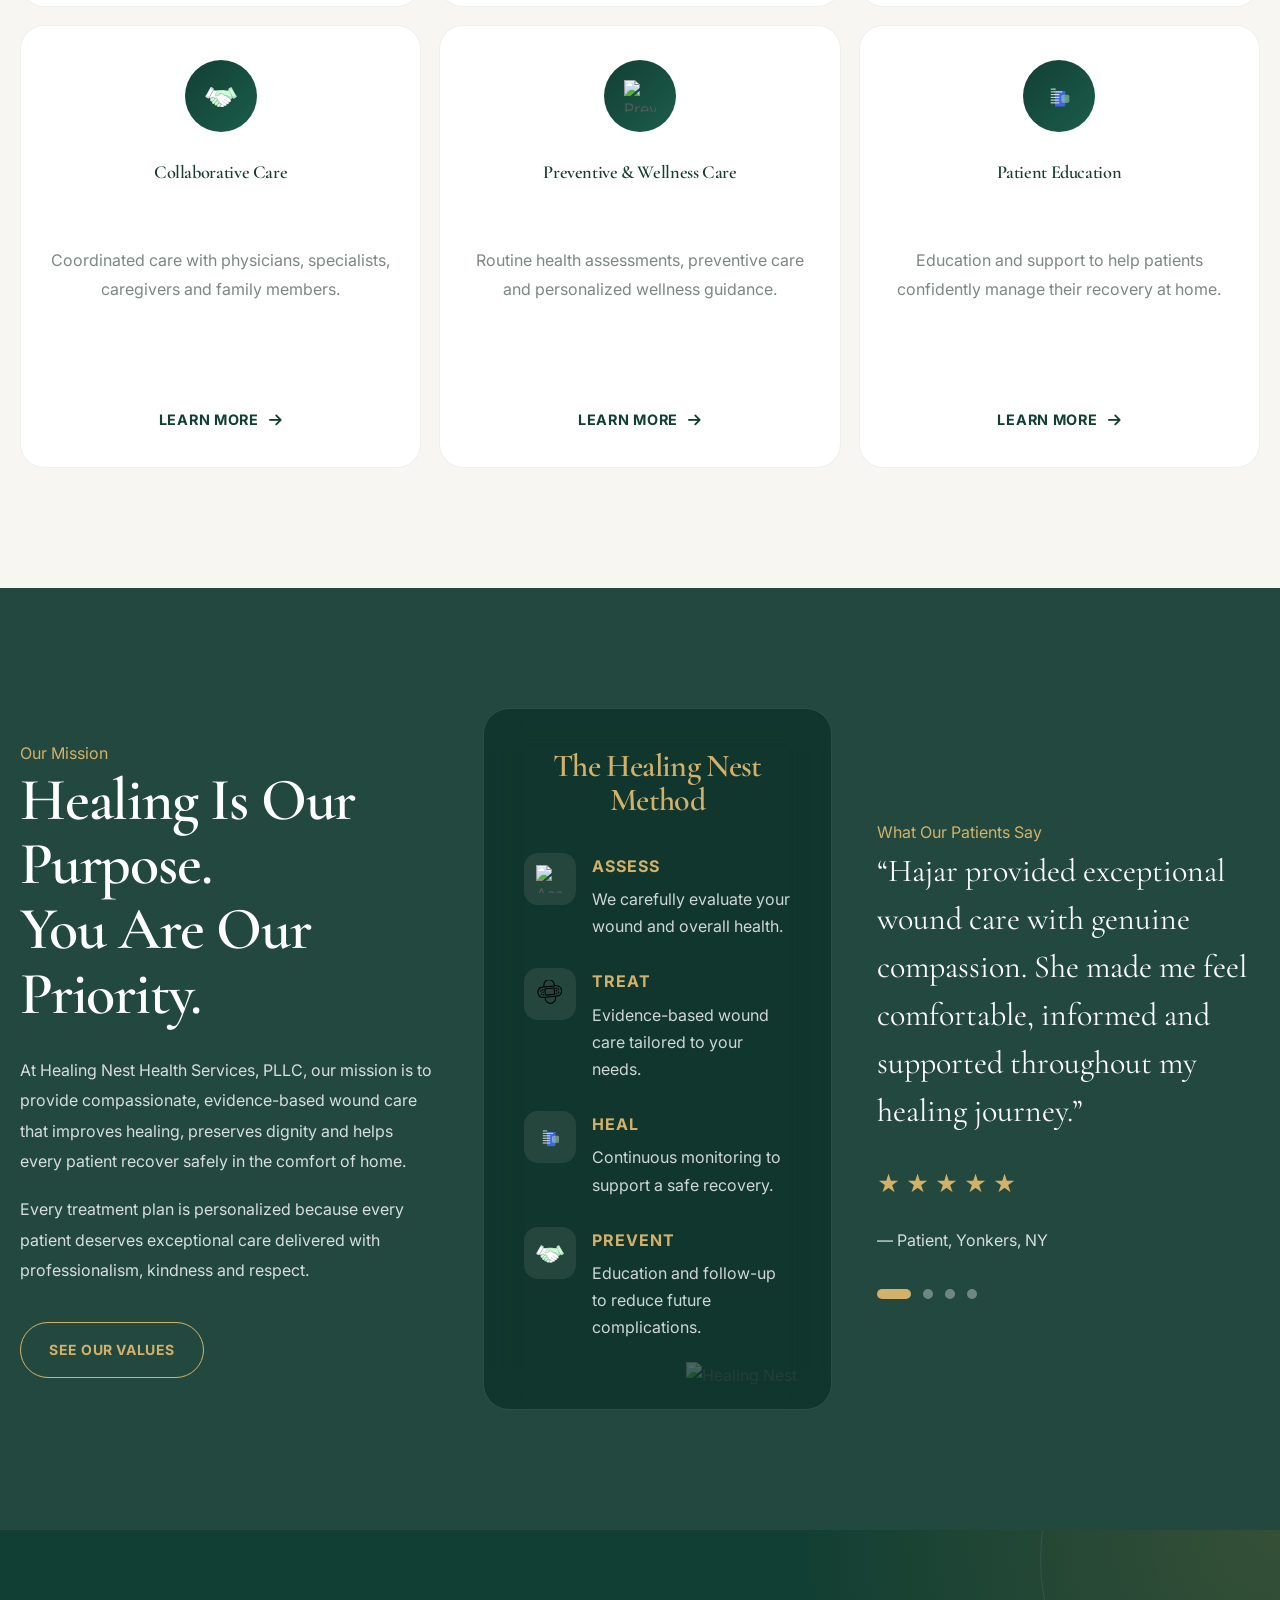
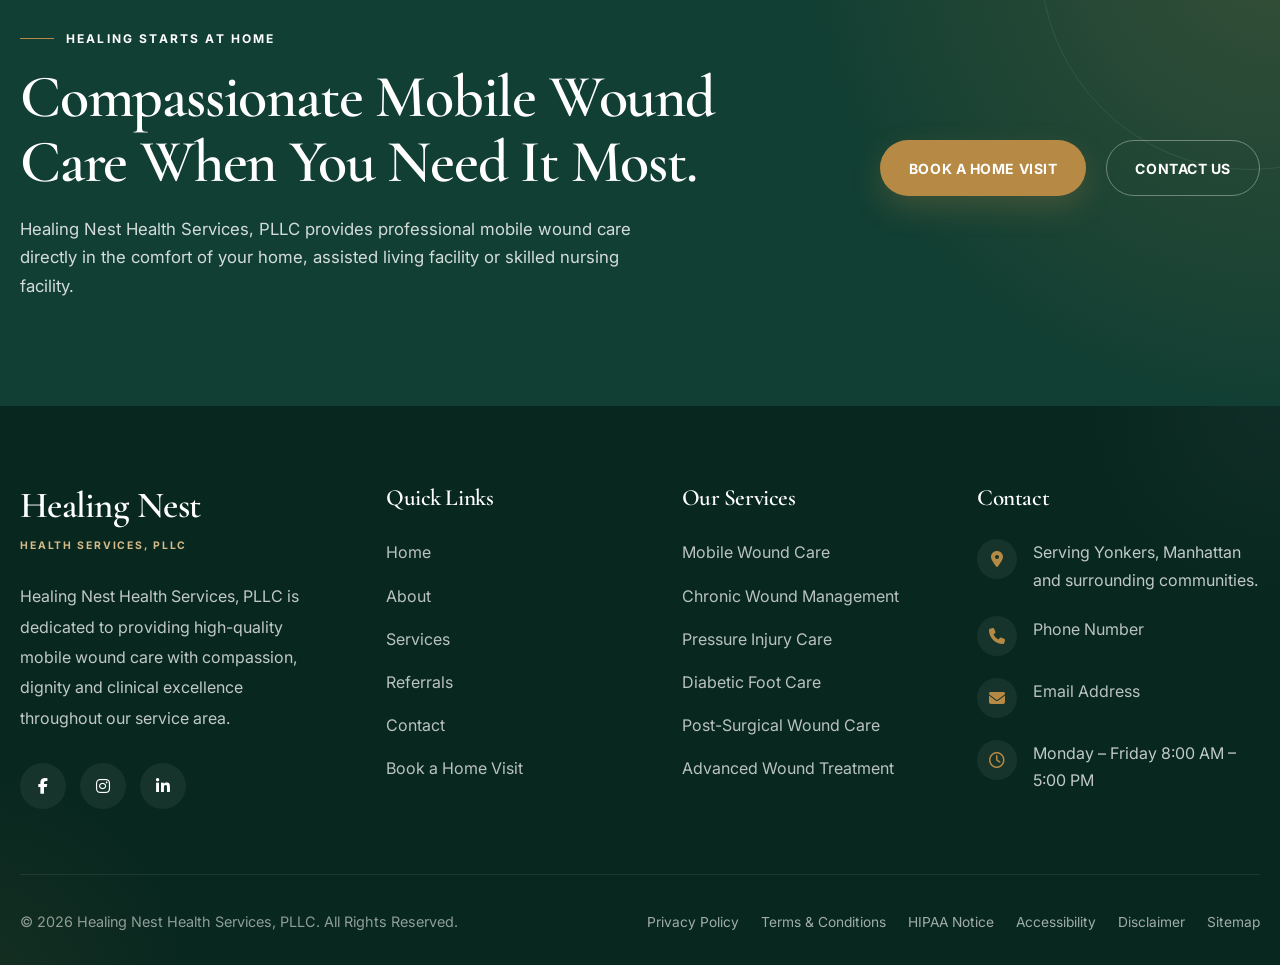
==== commit c1906ca6: "Update index.html" ====
--- a/index.html
+++ b/index.html
@@ -790,7 +790,7 @@
 
                 <blockquote>
 
-                    “Adjarath provided exceptional wound care with genuine
+                    “Hajar provided exceptional wound care with genuine
                     compassion. She made me feel comfortable, informed and
                     supported throughout my healing journey.”
 
--- a/css/style.css
+++ b/css/style.css
@@ -4168,3 +4168,462 @@
 }
 
 }
+
+
+/* =========================================================
+   OUR MISSION
+========================================================= */
+
+.mission-section{
+
+    position:relative;
+
+    padding:120px 0;
+
+    background:
+    linear-gradient(rgba(10,53,42,.90),rgba(10,53,42,.90)),
+    url("../images/leaves-bg.jpg");
+
+    background-size:cover;
+
+    background-position:center;
+
+    overflow:hidden;
+
+}
+
+.mission-grid{
+
+    display:grid;
+
+    grid-template-columns:1.2fr 1fr 1.1fr;
+
+    gap:45px;
+
+    align-items:center;
+
+}
+
+/* ===========================
+LEFT
+=========================== */
+
+.mission-content{
+
+    color:#fff;
+
+}
+
+.mission-content .section-eyebrow{
+
+    color:#d4b16a;
+
+    margin-bottom:18px;
+
+}
+
+.mission-content h2{
+
+    color:#fff;
+
+    margin-bottom:28px;
+
+    max-width:520px;
+
+}
+
+.mission-content p{
+
+    color:rgba(255,255,255,.82);
+
+    line-height:1.9;
+
+    margin-bottom:18px;
+
+}
+
+.mission-content .btn-outline{
+
+    margin-top:18px;
+
+    border:1px solid #d4b16a;
+
+    color:#d4b16a;
+
+    background:transparent;
+
+}
+
+.mission-content .btn-outline:hover{
+
+    background:#d4b16a;
+
+    color:#0a352a;
+
+}
+
+/* ===========================
+CENTER CARD
+=========================== */
+
+.method-card{
+
+    position:relative;
+
+    padding:40px;
+
+    border-radius:26px;
+
+    background:rgba(8,45,36,.65);
+
+    backdrop-filter:blur(18px);
+
+    border:1px solid rgba(255,255,255,.12);
+
+}
+
+.method-card h3{
+
+    color:#d4b16a;
+
+    text-align:center;
+
+    margin-bottom:35px;
+
+}
+
+.method-list{
+
+    list-style:none;
+
+    padding:0;
+
+    margin:0;
+
+}
+
+.method-list li{
+
+    display:flex;
+
+    align-items:flex-start;
+
+    gap:16px;
+
+    margin-bottom:28px;
+
+}
+
+.method-icon{
+
+    width:52px;
+
+    height:52px;
+
+    flex-shrink:0;
+
+    border-radius:14px;
+
+    background:rgba(255,255,255,.08);
+
+    display:flex;
+
+    align-items:center;
+
+    justify-content:center;
+
+}
+
+.method-icon img{
+
+    width:28px;
+
+    height:28px;
+
+    object-fit:contain;
+
+}
+
+.method-list strong{
+
+    display:block;
+
+    color:#d4b16a;
+
+    margin-bottom:6px;
+
+    letter-spacing:.06em;
+
+}
+
+.method-list p{
+
+    color:rgba(255,255,255,.80);
+
+    margin:0;
+
+    line-height:1.7;
+
+}
+
+.method-logo{
+
+    width:120px;
+
+    position:absolute;
+
+    right:25px;
+
+    bottom:20px;
+
+    opacity:.25;
+
+}
+
+/* ===========================
+RIGHT TESTIMONIAL
+=========================== */
+
+.testimonial-card{
+
+    color:#fff;
+
+}
+
+.testimonial-card .section-eyebrow{
+
+    color:#d4b16a;
+
+    margin-bottom:20px;
+
+}
+
+.testimonial-card blockquote{
+
+    font-family:var(--font-heading);
+
+    font-size:2rem;
+
+    line-height:1.5;
+
+    color:#fff;
+
+    margin:0 0 30px;
+
+}
+
+.stars{
+
+    color:#d4b16a;
+
+    font-size:1.4rem;
+
+    letter-spacing:6px;
+
+    margin-bottom:24px;
+
+}
+
+.testimonial-author{
+
+    color:rgba(255,255,255,.82);
+
+    margin-bottom:35px;
+
+}
+
+.testimonial-dots{
+
+    display:flex;
+
+    gap:12px;
+
+}
+
+.testimonial-dots span{
+
+    width:10px;
+
+    height:10px;
+
+    border-radius:50%;
+
+    background:rgba(255,255,255,.35);
+
+    transition:.3s;
+
+}
+
+.testimonial-dots .active{
+
+    width:34px;
+
+    border-radius:20px;
+
+    background:#d4b16a;
+
+}
+
+/* ===========================
+HOVER
+=========================== */
+
+.method-card{
+
+    transition:
+    transform .4s ease,
+    box-shadow .4s ease;
+
+}
+
+.method-card:hover{
+
+    transform:translateY(-8px);
+
+    box-shadow:0 30px 70px rgba(0,0,0,.28);
+
+}
+
+.method-icon{
+
+    transition:transform .35s ease;
+
+}
+
+.method-list li:hover .method-icon{
+
+    transform:scale(1.08);
+
+}
+
+/* ===========================
+RESPONSIVE
+=========================== */
+
+@media(max-width:1200px){
+
+.mission-grid{
+
+    grid-template-columns:1fr;
+
+    gap:55px;
+
+}
+
+.mission-content,
+.method-card,
+.testimonial-card{
+
+    max-width:760px;
+
+    margin:auto;
+
+}
+
+.mission-content{
+
+    text-align:center;
+
+}
+
+.mission-content h2{
+
+    margin-left:auto;
+
+    margin-right:auto;
+
+}
+
+}
+
+@media(max-width:768px){
+
+.mission-section{
+
+    padding:90px 0;
+
+}
+
+.method-card{
+
+    padding:30px;
+
+}
+
+.method-logo{
+
+    width:90px;
+
+}
+
+.testimonial-card{
+
+    text-align:center;
+
+}
+
+.testimonial-dots{
+
+    justify-content:center;
+
+}
+
+.testimonial-card blockquote{
+
+    font-size:1.55rem;
+
+}
+
+}
+
+@media(max-width:576px){
+
+.mission-section{
+
+    padding:70px 0;
+
+}
+
+.method-card{
+
+    padding:24px;
+
+}
+
+.method-list li{
+
+    gap:14px;
+
+}
+
+.method-icon{
+
+    width:46px;
+
+    height:46px;
+
+}
+
+.method-icon img{
+
+    width:24px;
+
+    height:24px;
+
+}
+
+.testimonial-card blockquote{
+
+    font-size:1.3rem;
+
+    line-height:1.7;
+
+}
+
+.stars{
+
+    font-size:1.2rem;
+
+}
+
+}
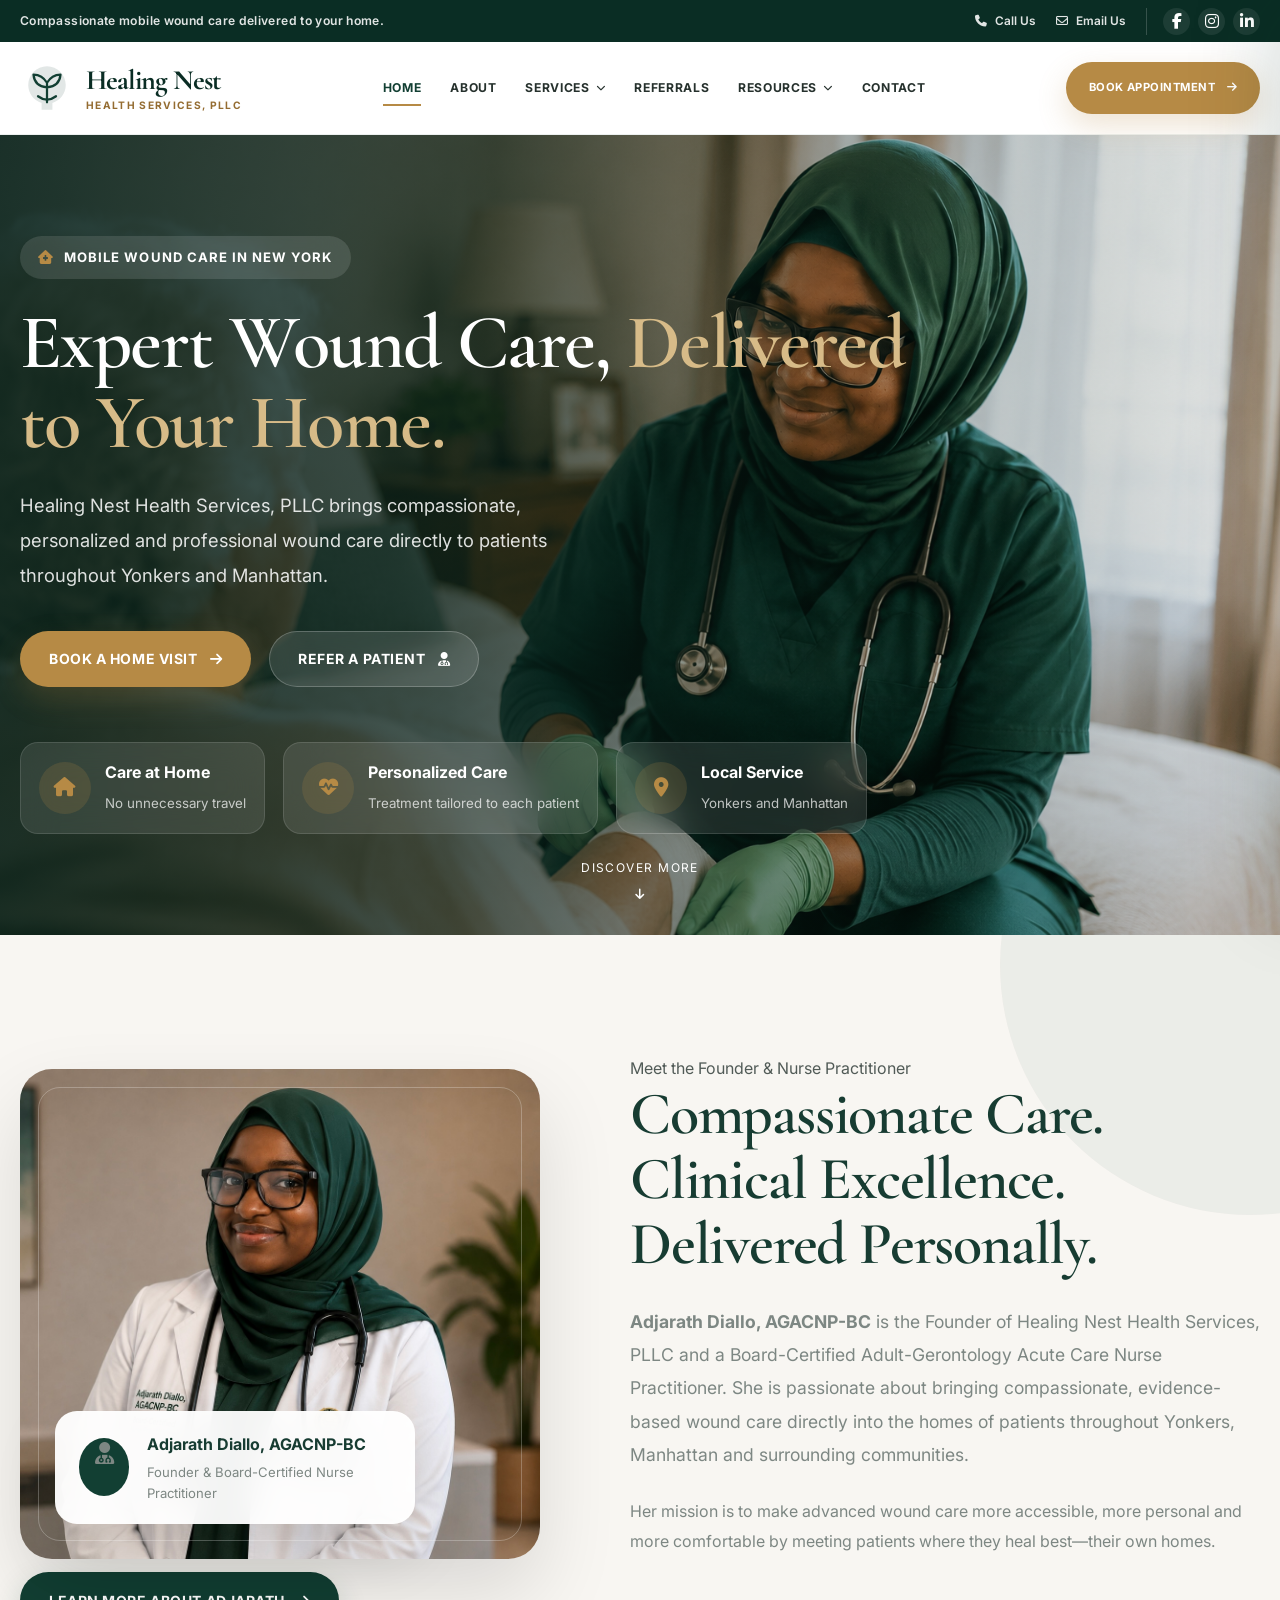
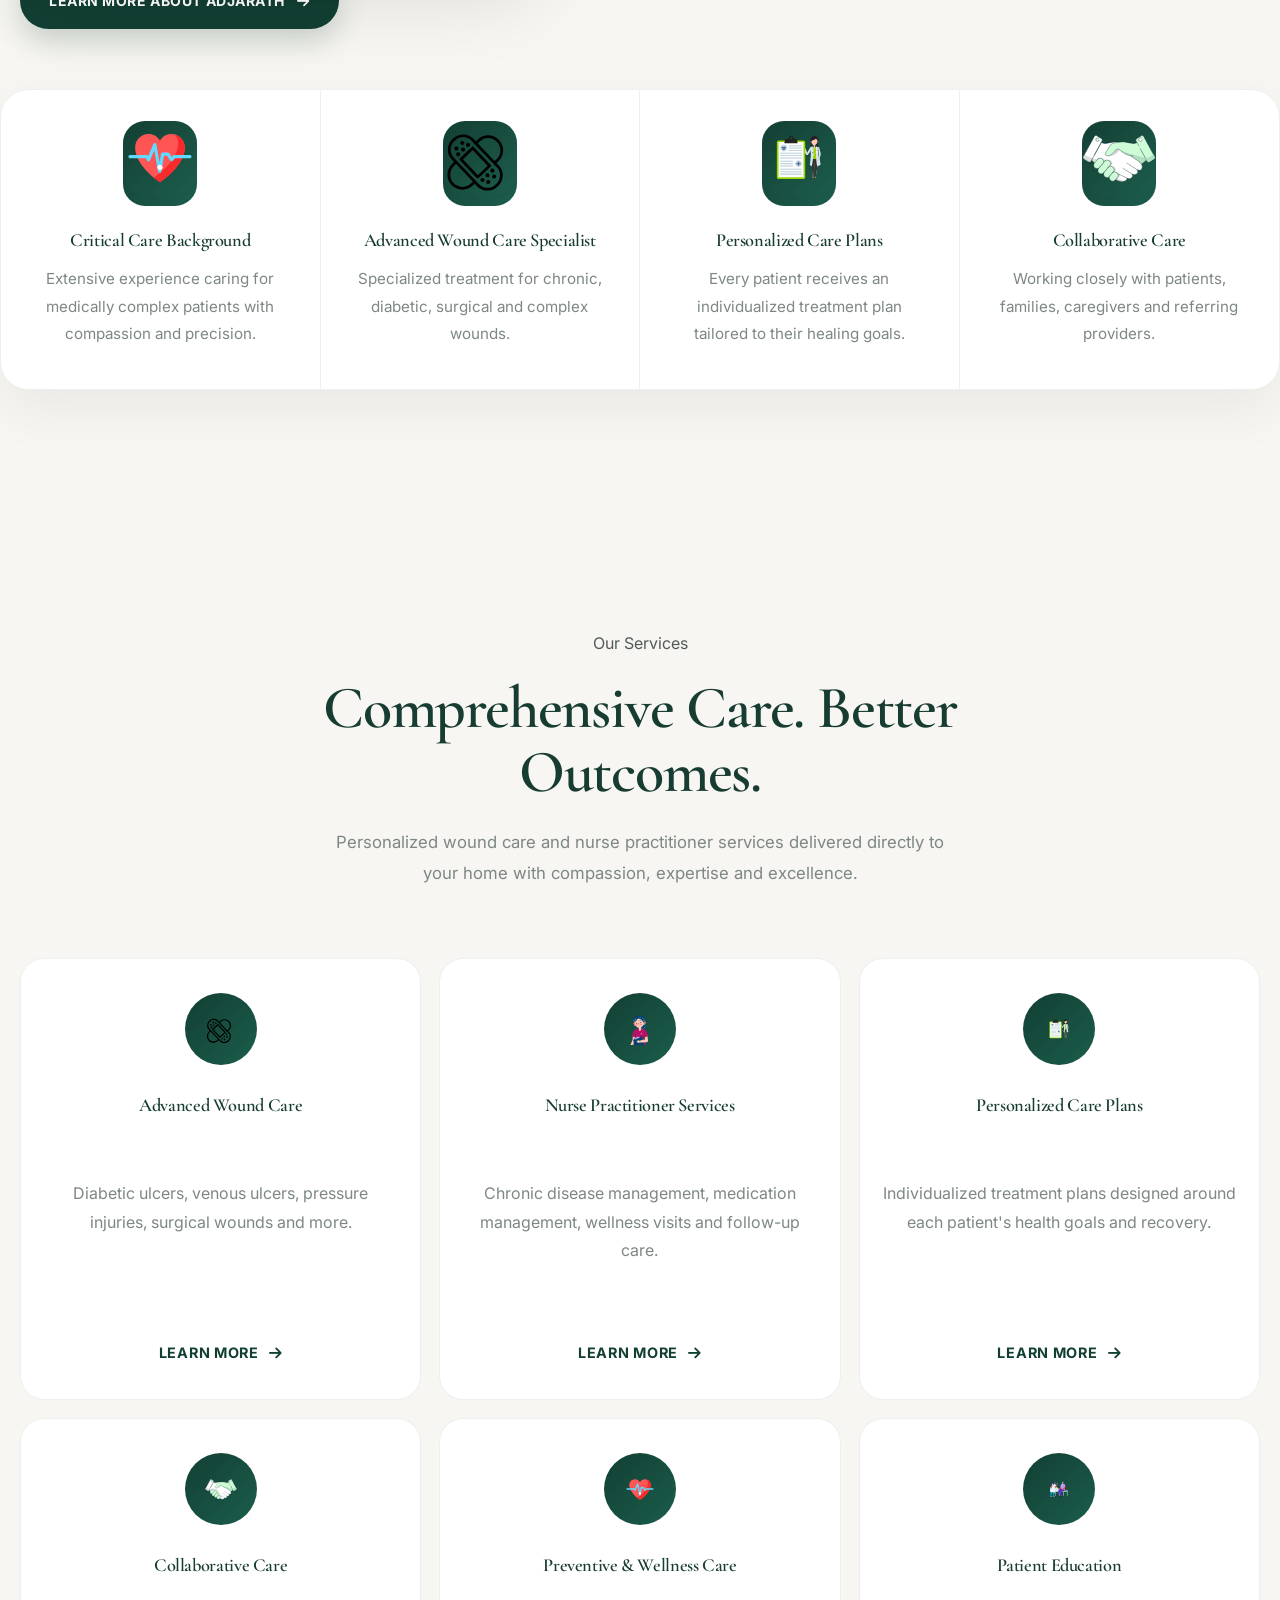
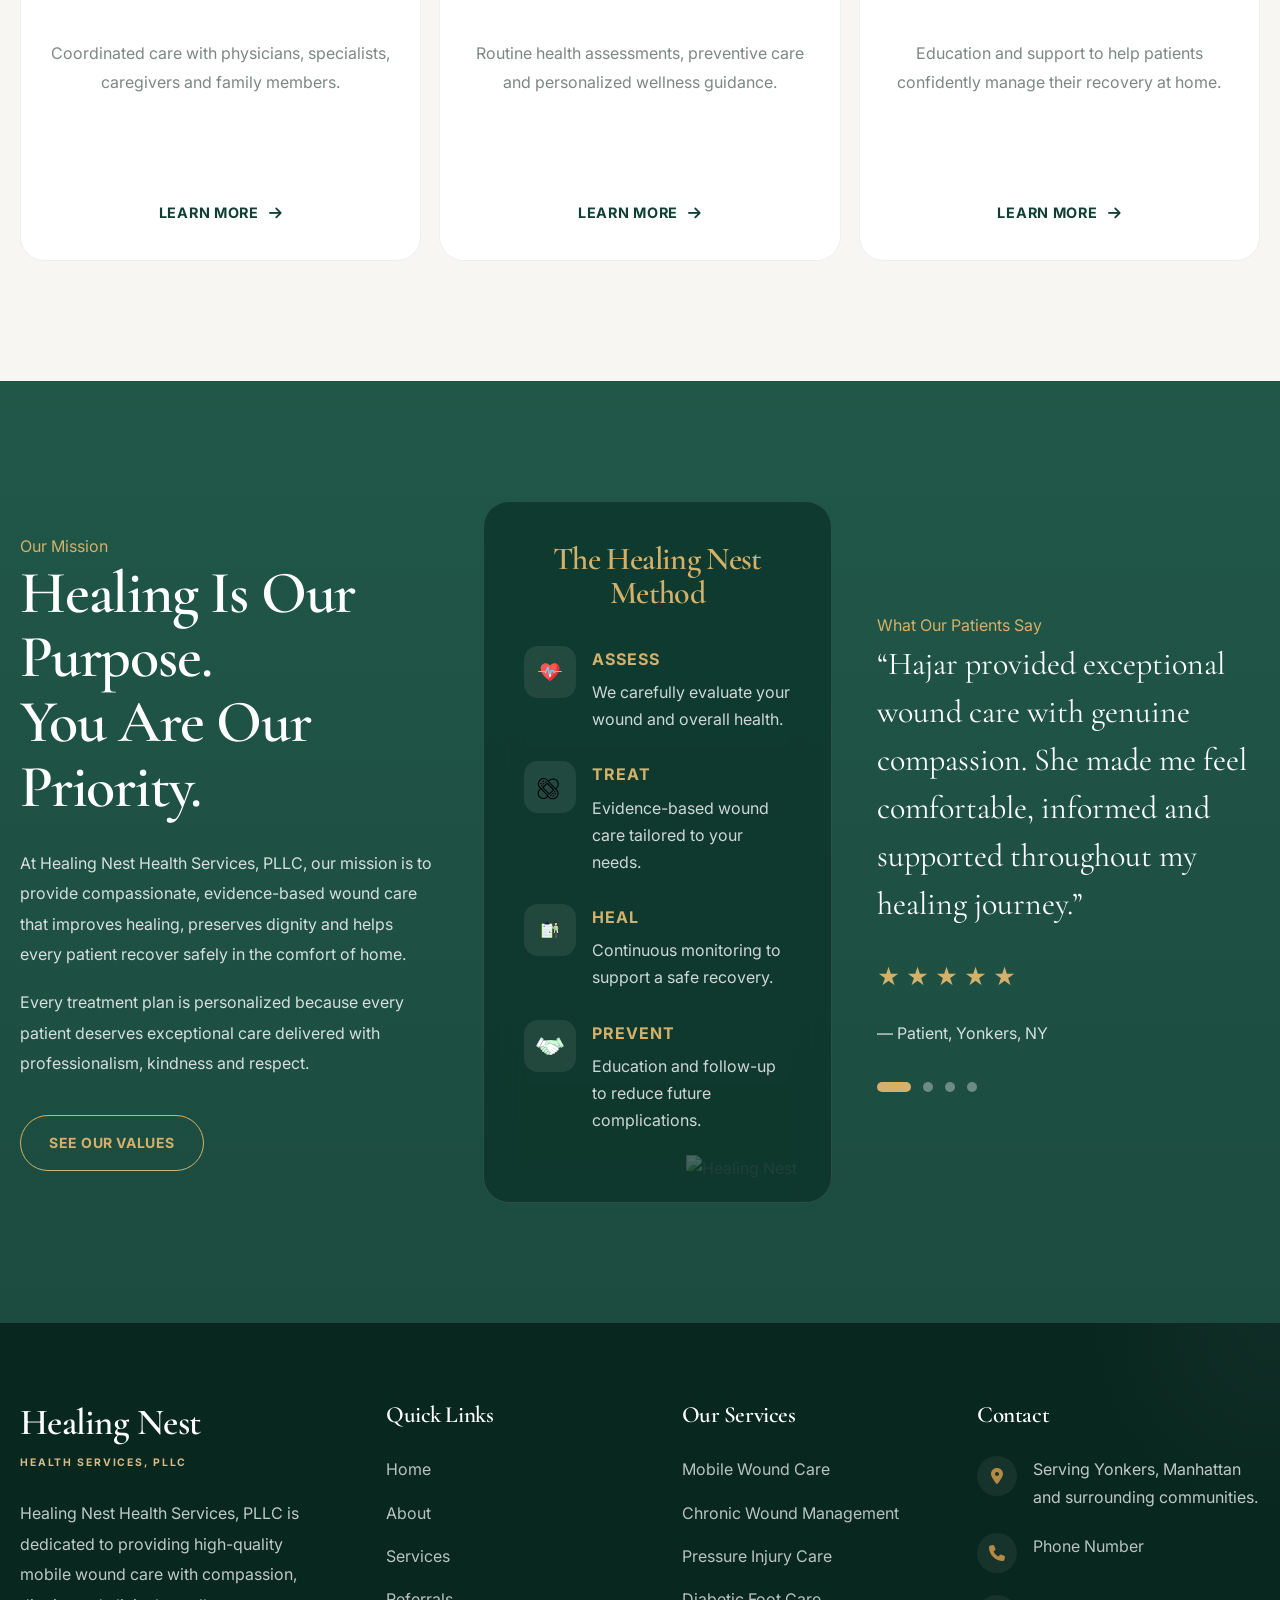
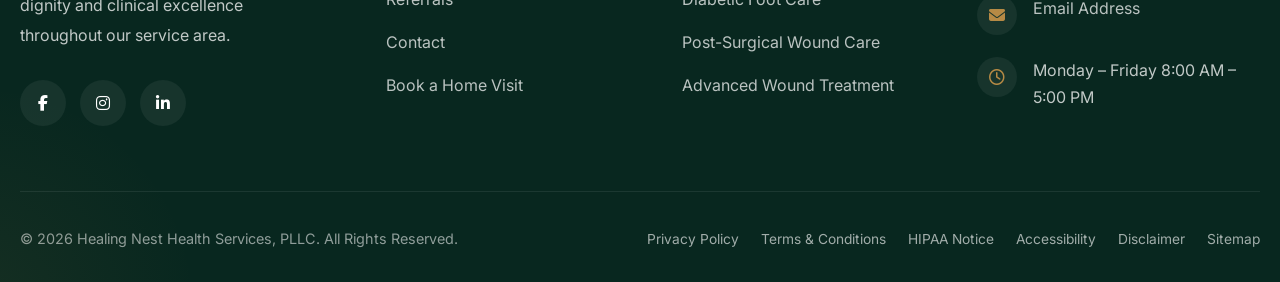
==== commit 45b25856: "Update index.html" ====
--- a/index.html
+++ b/index.html
@@ -492,7 +492,7 @@
 
                 <div class="service-icon">
 
-                    <img src="images/HeartBeat Medical.svg" alt="Nurse Practitioner Services">
+                    <img src="images/Nurse Hospital.svg" alt="Nurse Practitioner Services">
 
                 </div>
 
@@ -521,7 +521,7 @@
 
                 <div class="service-icon">
 
-                    <img src="images/Glassmorphism Document Lottie Animation.svg" alt="Care Plans">
+                    <img src="images/Medical Info.svg" alt="Care Plans">
 
                 </div>
 
@@ -579,7 +579,7 @@
 
                 <div class="service-icon">
 
-                    <img src="images/HeartBeat Medical.svg" alt="Preventive Care">
+                    <img src="images/HeartBeat | Medical.svg" alt="Preventive Care">
 
                 </div>
 
@@ -608,7 +608,7 @@
 
                 <div class="service-icon">
 
-                    <img src="images/Glassmorphism Document Lottie Animation.svg" alt="Patient Education">
+                    <img src="images/Doctor Checking Patient.svg" alt="Patient Education">
 
                 </div>
 
@@ -695,7 +695,7 @@
 
                         <div class="method-icon">
 
-                            <img src="images/HeartBeat Medical.svg" alt="Assess">
+                            <img src="images/HeartBeat | Medical.svg" alt="Assess">
 
                         </div>
 
@@ -735,7 +735,7 @@
 
                         <div class="method-icon">
 
-                            <img src="images/Glassmorphism Document Lottie Animation.svg" alt="Heal">
+                            <img src="images/Medical Info.svg" alt="Heal">
 
                         </div>
 
--- a/css/style.css
+++ b/css/style.css
@@ -2510,13 +2510,21 @@
 ========================================================= */
 
 .home-hero{
+
     position:relative;
-    min-height:100vh;
+
+    height:800px;
+
     display:flex;
+
     align-items:center;
+
     overflow:hidden;
+
     isolation:isolate;
+
     background:var(--color-primary-dark);
+
 }
 
 .home-hero-background{
@@ -2526,10 +2534,37 @@
 }
 
 .home-hero-background img{
+
     width:100%;
+
     height:100%;
+
     object-fit:cover;
-    object-position:center;
+
+    object-position:center center;
+
+}
+
+.home-hero-image{
+
+    display:flex;
+
+    align-items:center;
+
+    justify-content:center;
+
+}
+
+.home-hero-image img{
+
+    max-height:580px;
+
+    width:auto;
+
+    max-width:100%;
+
+    object-fit:contain;
+
 }
 
 .home-hero-overlay{
@@ -2546,14 +2581,17 @@
 }
 
 .home-hero-container{
-    position:relative;
-    z-index:5;
+
+    padding-top:60px;
+
+    padding-bottom:60px;
+
 }
 
 .home-hero-content{
-    max-width:640px;
-    padding-top:120px;
-    padding-bottom:100px;
+    max-width:900px;
+    padding-top:0;
+    padding-bottom:0;
 }
 
 .hero-eyebrow{
@@ -2932,7 +2970,7 @@
 
 .hero-scroll-indicator{
 
-display:none;
+    display:flex;
 
 }
 
@@ -2942,9 +2980,11 @@
 
 .home-hero{
 
-padding-top:140px;
-
-padding-bottom:70px;
+     min-height:1000px;
+
+    padding-top:40px;
+
+    padding-bottom:80px;
 
 }
 
@@ -2956,6 +2996,25 @@
 
 }
 
+   .home-hero-container{
+
+    padding-top:40px;
+
+    padding-bottom:0;
+
+}
+
+   .home-hero-content{
+
+    max-width:100%;
+
+    text-align:center;
+
+    margin:0 auto 45px;
+
+}
+
+   
 .hero-description{
 
 font-size:1rem;
@@ -2980,10 +3039,13 @@
 
 .hero-trust{
 
-flex-direction:column;
-
-}
-
+    flex-direction:column;
+
+    gap:16px;
+
+    margin-top:25px;
+
+}
 .hero-trust-item{
 
 width:100%;
@@ -3228,6 +3290,8 @@
 }
 
 }
+
+
 
 /* =========================================================
    MEET THE FOUNDER
@@ -3325,22 +3389,32 @@
 }
 
 .badge-icon{
+
     width:58px;
     height:58px;
-
-    border-radius:50%;
 
     display:flex;
     align-items:center;
     justify-content:center;
 
+    border-radius:50%;
     background:var(--color-primary);
 
-    color:#fff;
-
-    flex-shrink:0;
-
-    font-size:1.3rem;
+    line-height:1;
+}
+
+.badge-icon i{
+
+    font-size:22px;
+
+    line-height:1;
+
+    display:flex;
+    align-items:center;
+    justify-content:center;
+
+    transform:translateY(4px);
+
 }
 
 .founder-badge strong{
@@ -3769,10 +3843,23 @@
 
 .badge-icon{
 
-width:52px;
-height:52px;
-
-font-size:1.1rem;
+    width:58px;
+
+    height:58px;
+
+    min-width:58px;
+
+    display:flex;
+
+    align-items:center;
+
+    justify-content:center;
+
+    border-radius:50%;
+
+    background:var(--color-primary);
+
+    overflow:hidden;
 
 }
 
@@ -4180,9 +4267,12 @@
 
     padding:120px 0;
 
-    background:
-    linear-gradient(rgba(10,53,42,.90),rgba(10,53,42,.90)),
-    url("../images/leaves-bg.jpg");
+   background:
+linear-gradient(
+rgba(15,75,58,.93),
+rgba(11,61,49,.93)
+),
+url("../images/leaves-bg.jpg");
 
     background-size:cover;
 
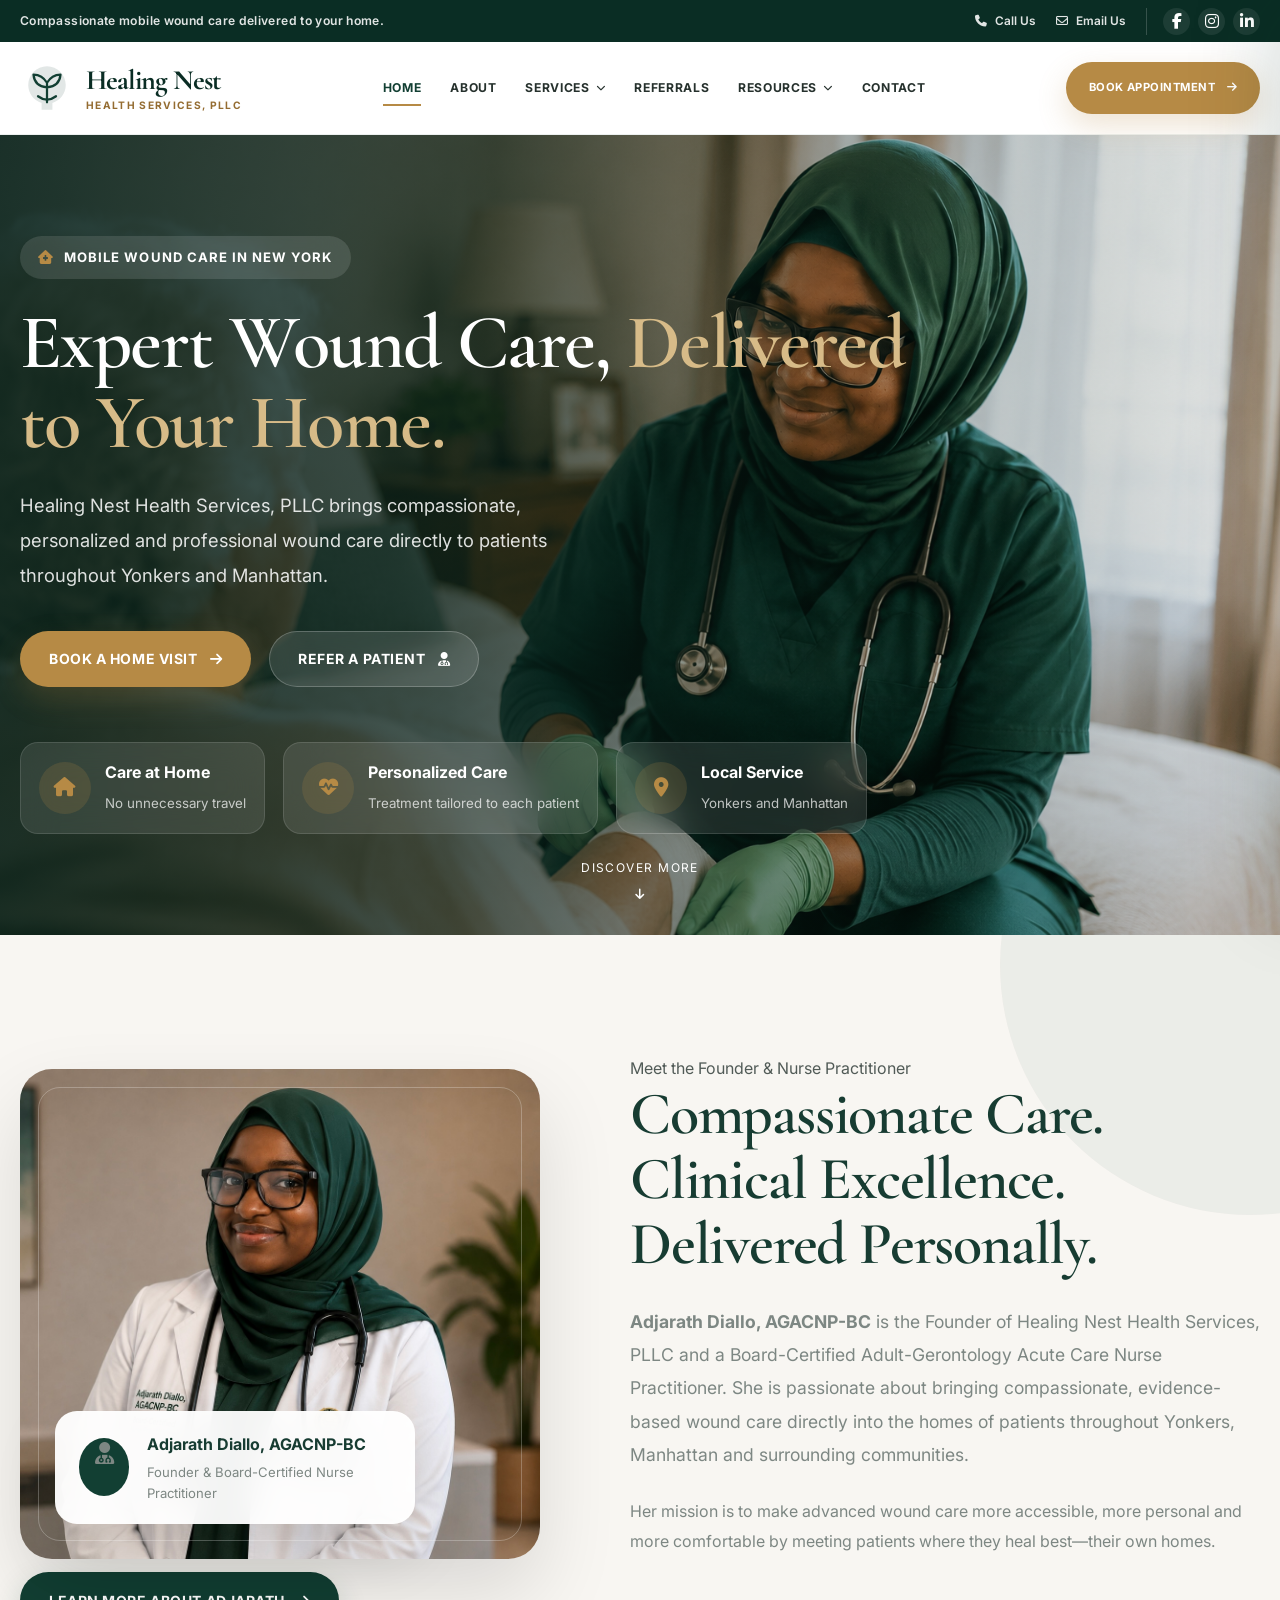
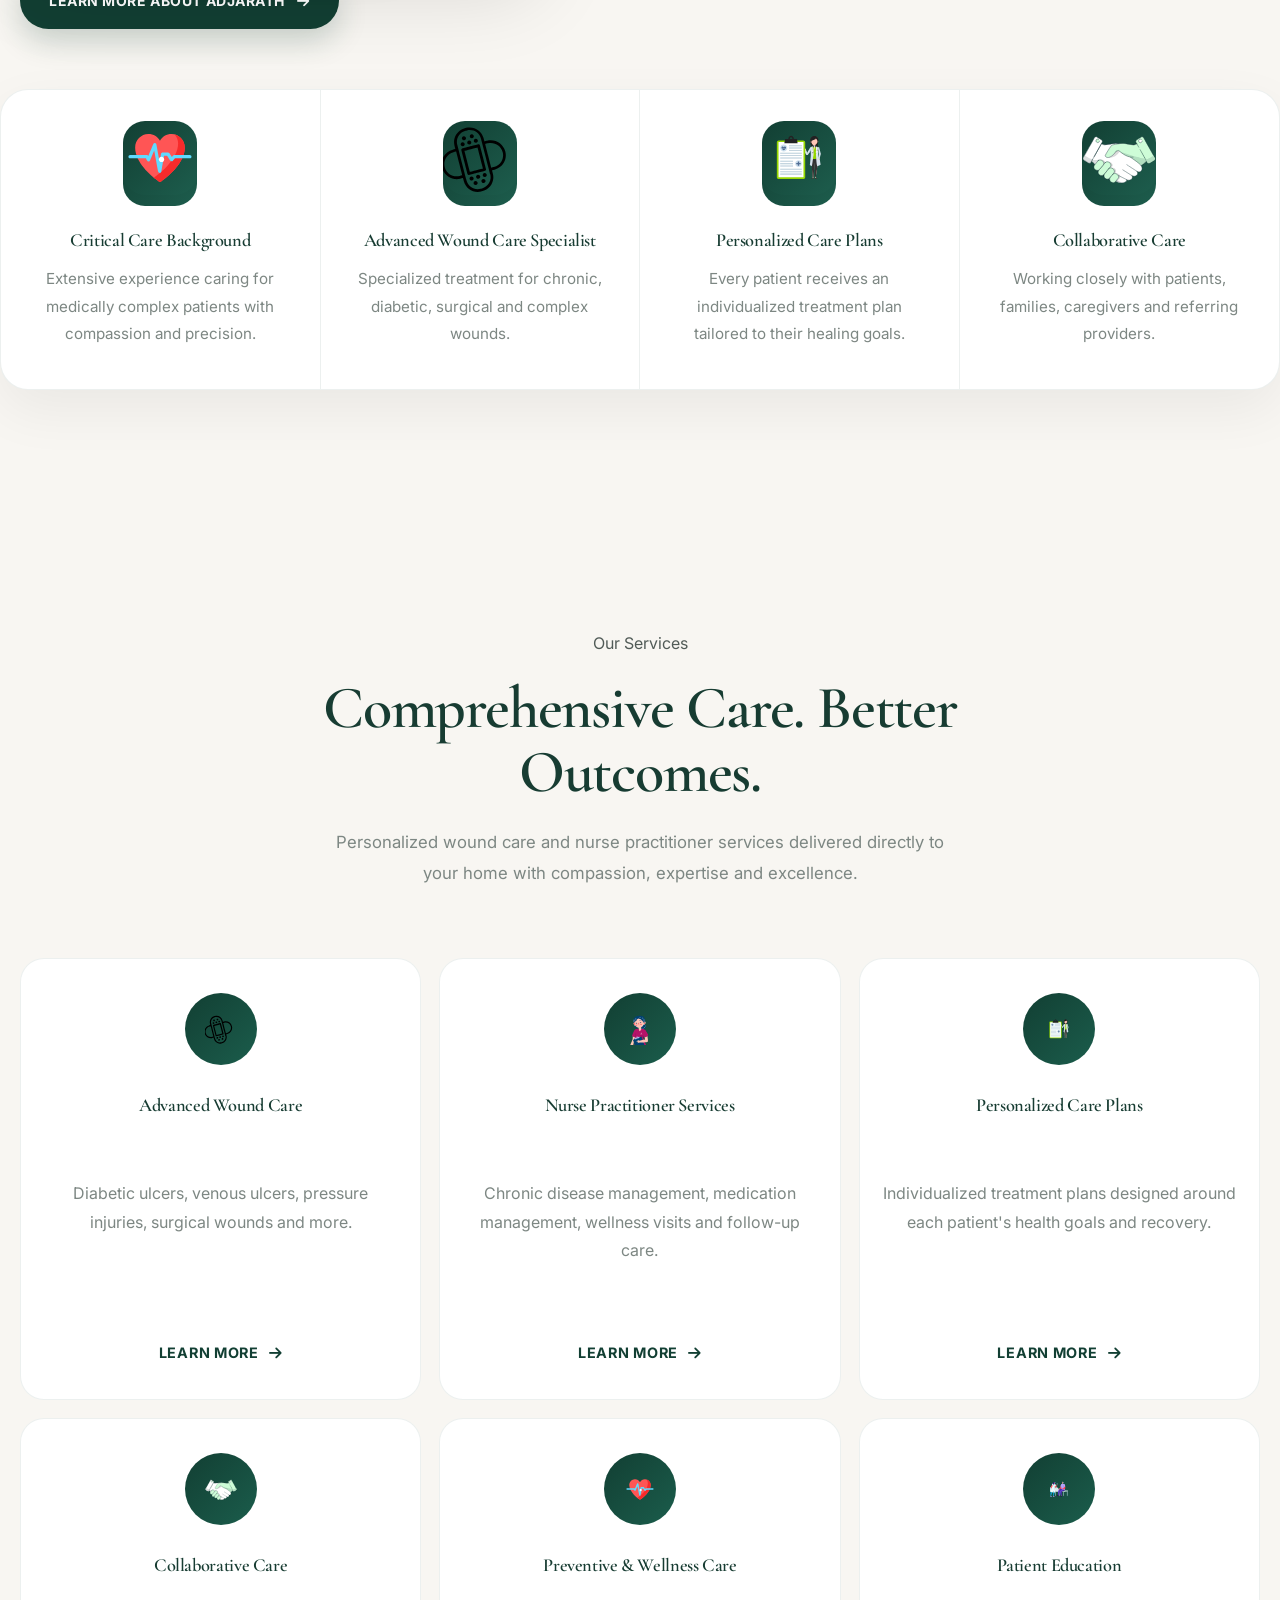
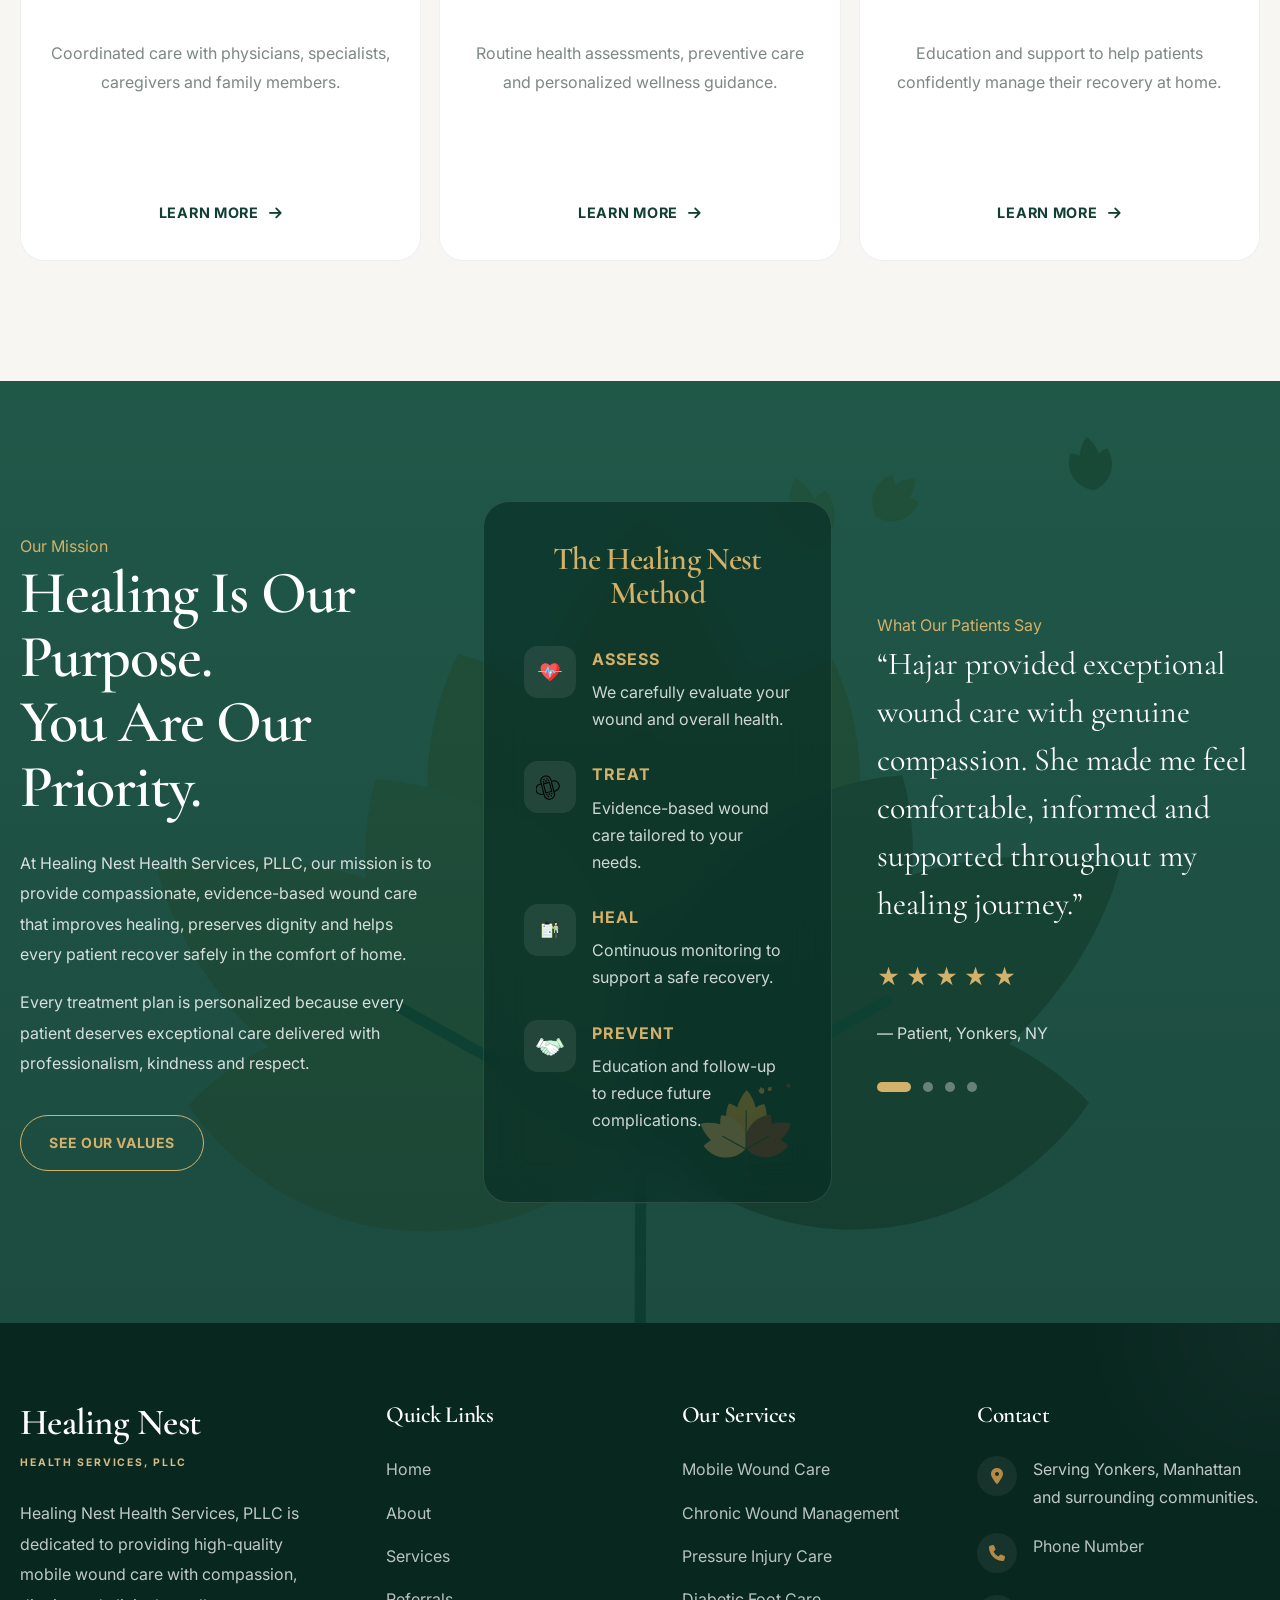
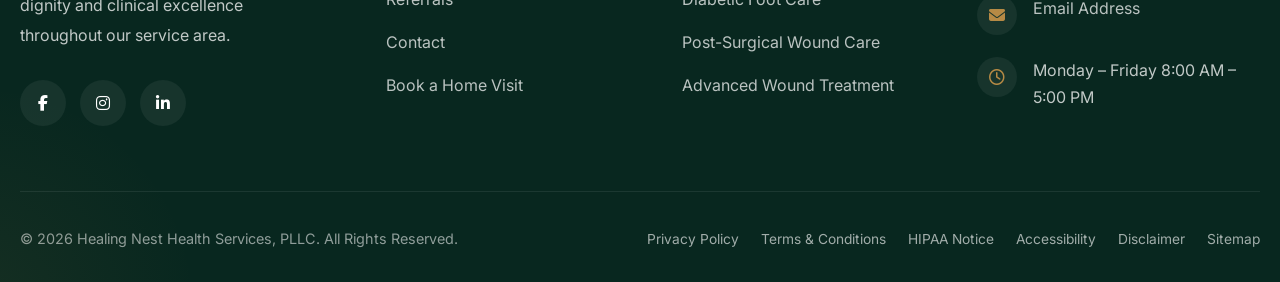
==== commit b6e57665: "Update index.html" ====
--- a/index.html
+++ b/index.html
@@ -774,7 +774,7 @@
                 </ul>
 
                 <img
-                    src="images/logo-gold.png"
+                    src="images/Thanksgiving.svg"
                     alt="Healing Nest"
                     class="method-logo">
 
--- a/css/style.css
+++ b/css/style.css
@@ -4272,7 +4272,7 @@
 rgba(15,75,58,.93),
 rgba(11,61,49,.93)
 ),
-url("../images/leaves-bg.jpg");
+url("../images/Thanksgiving.svg");
 
     background-size:cover;
 
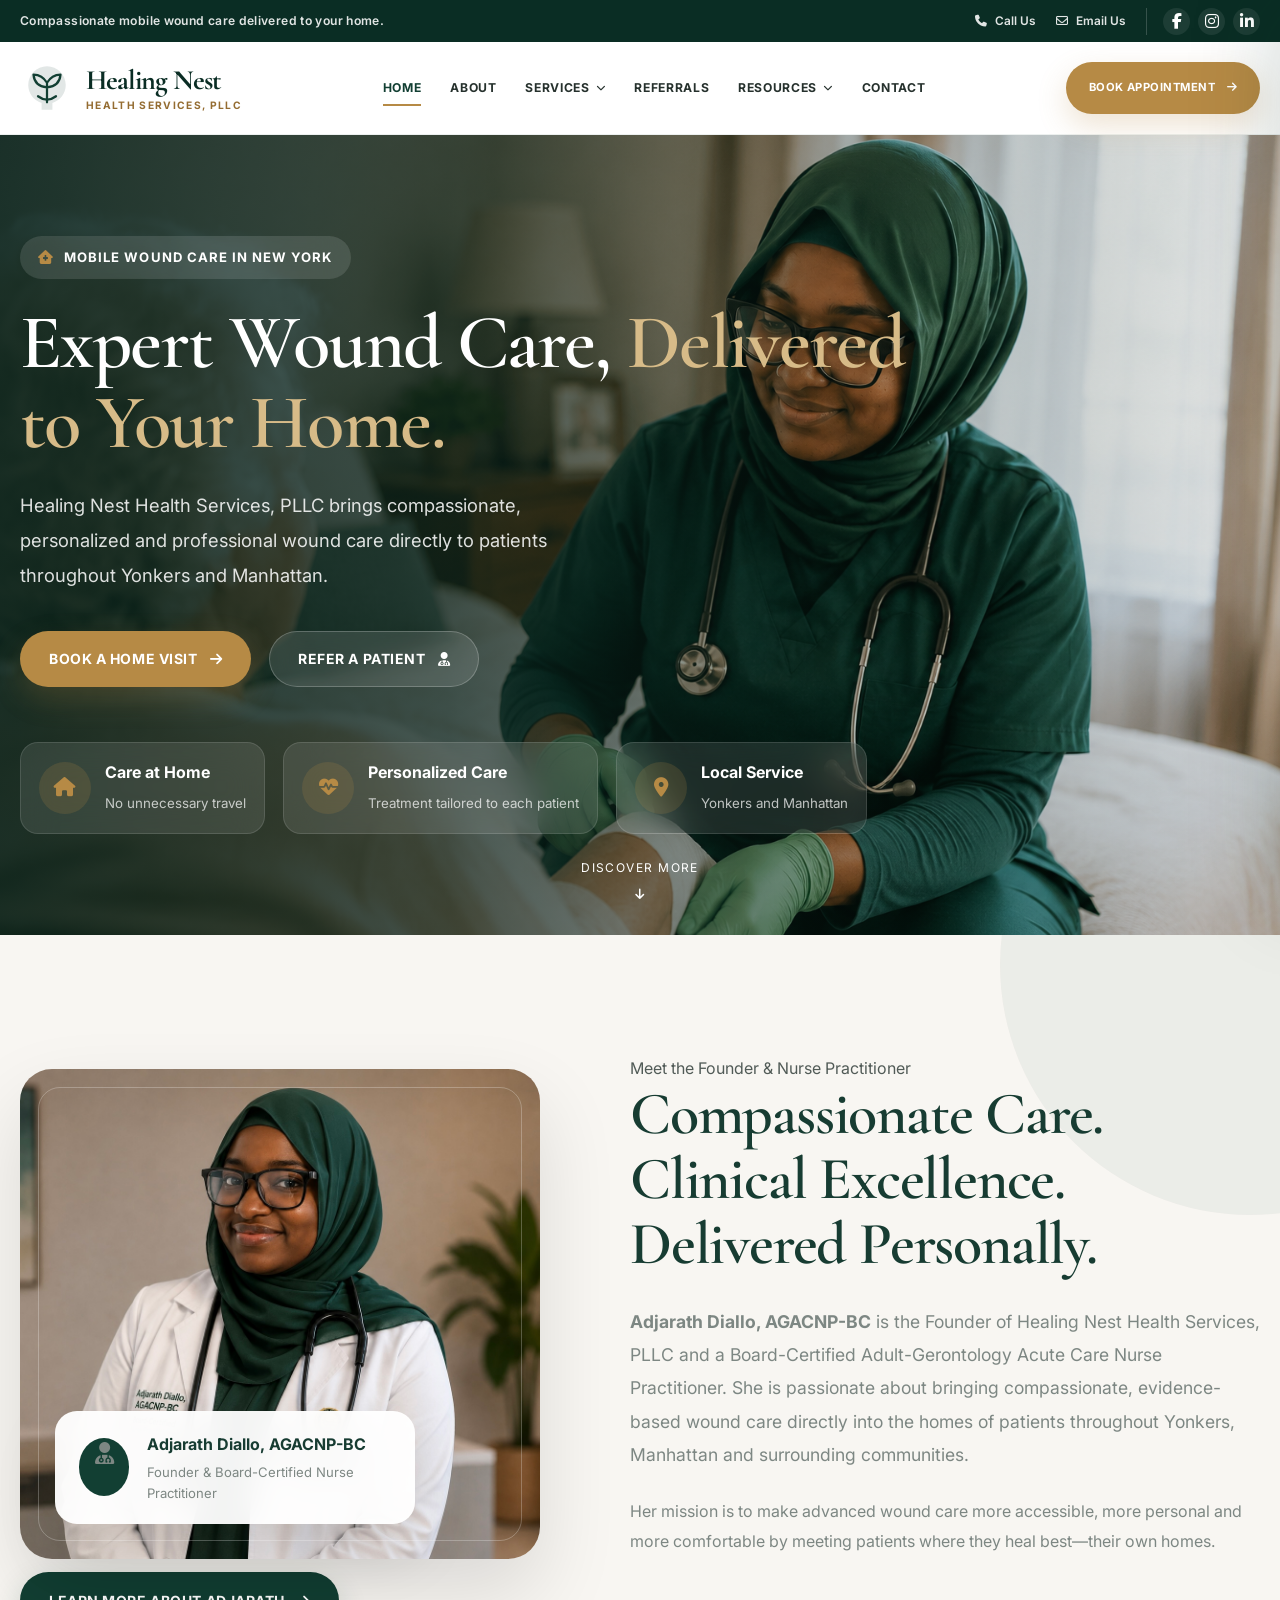
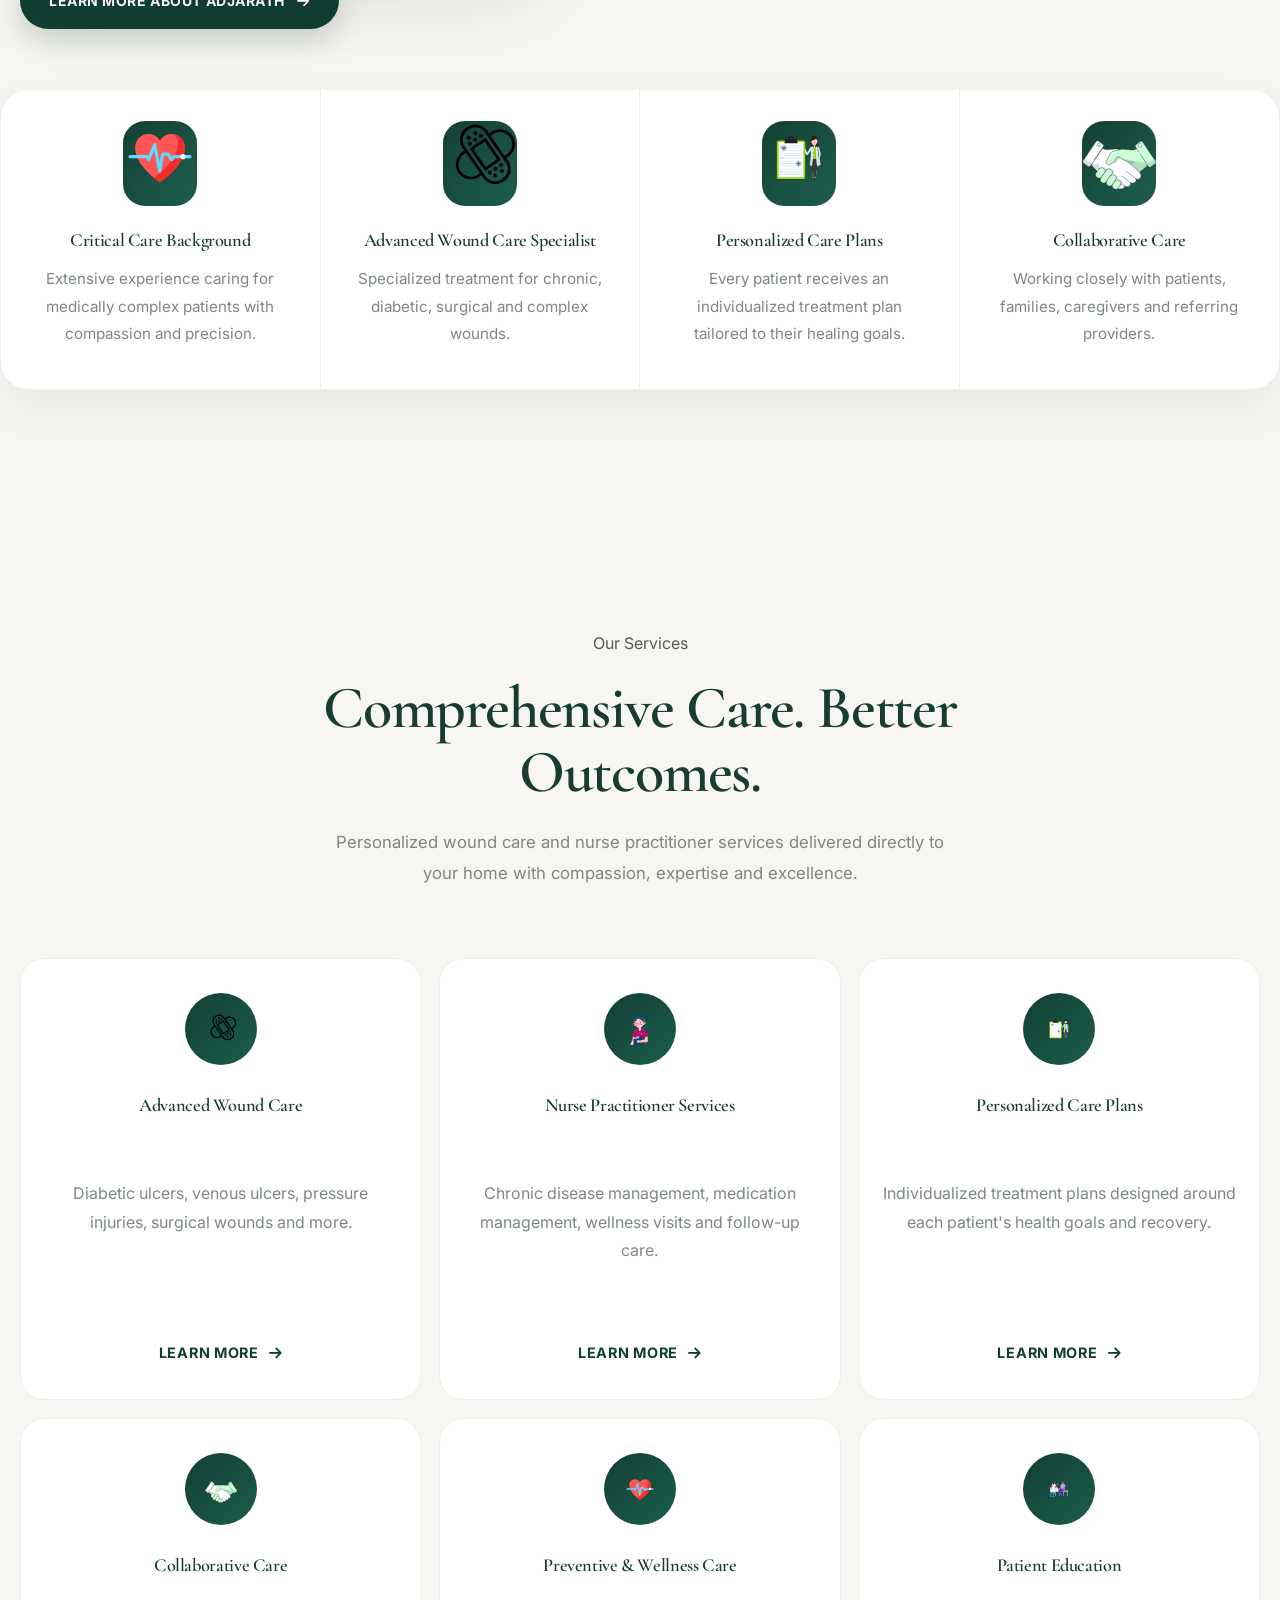
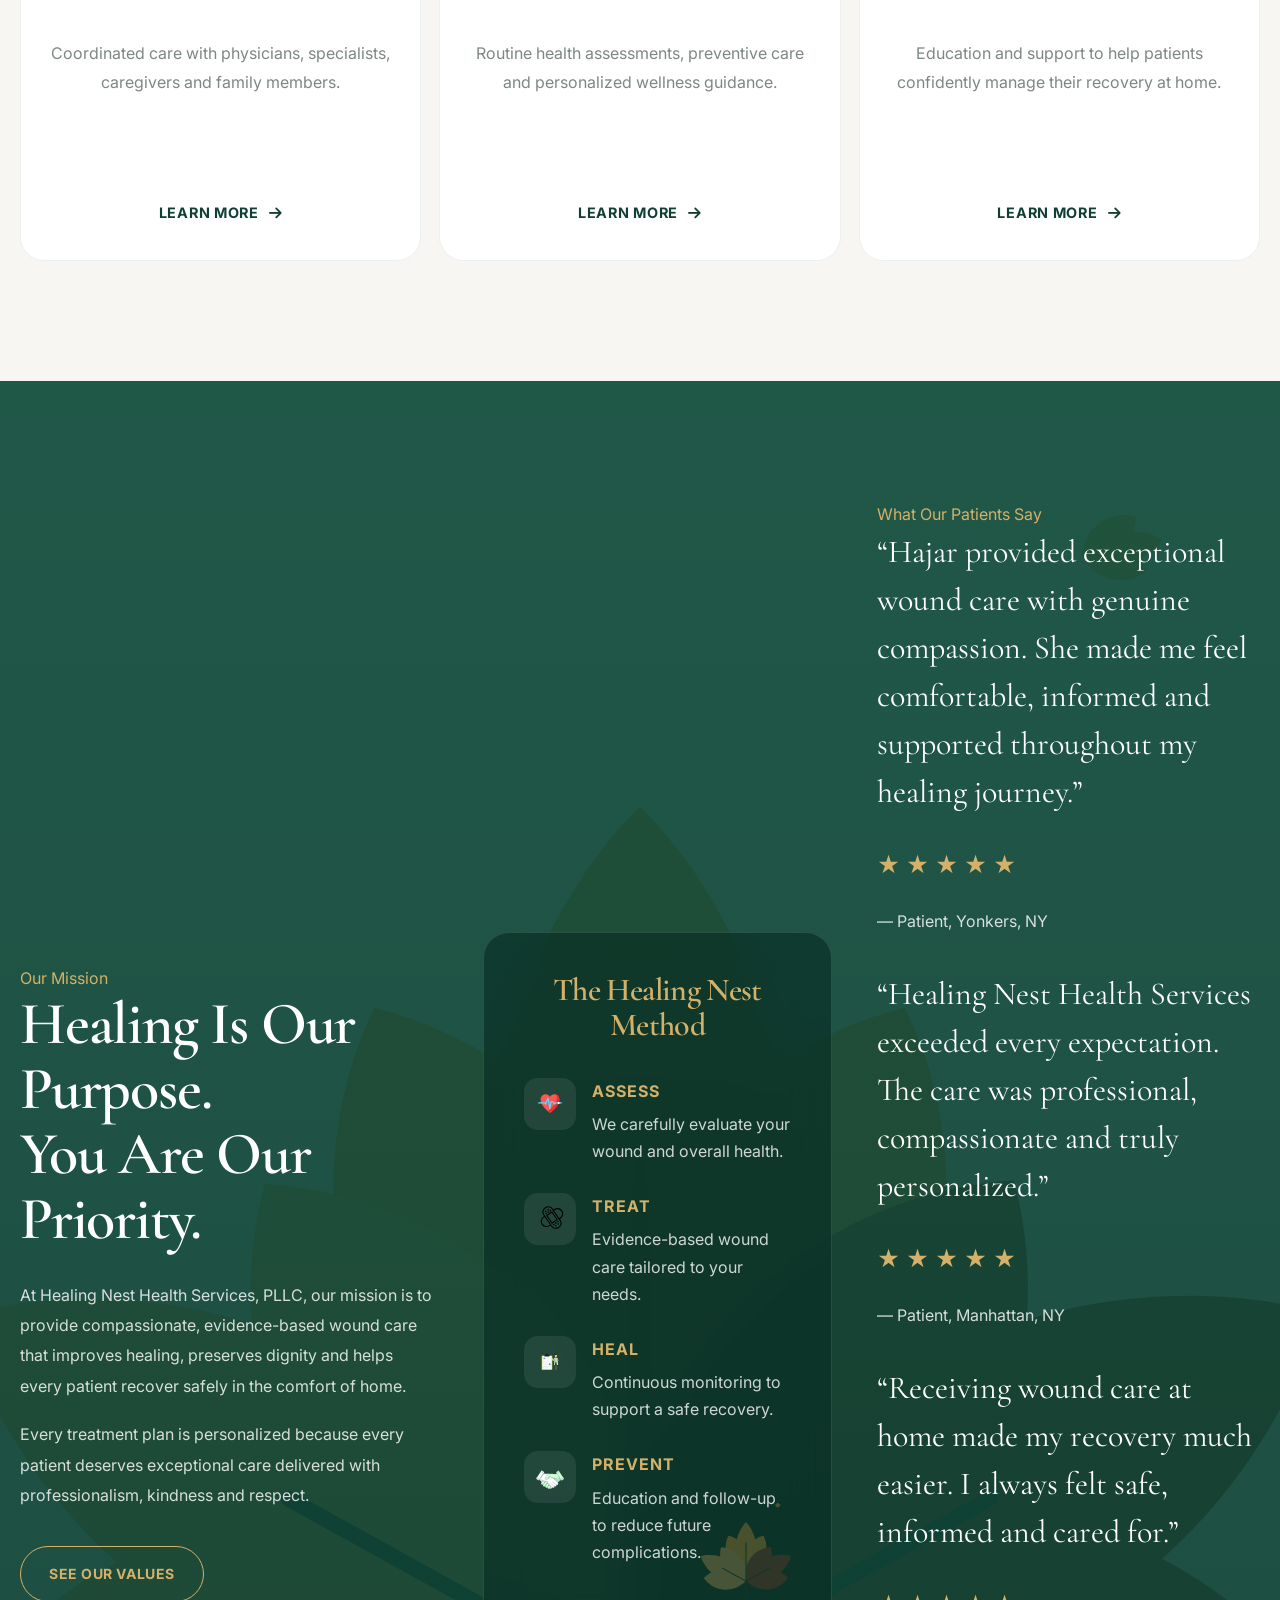
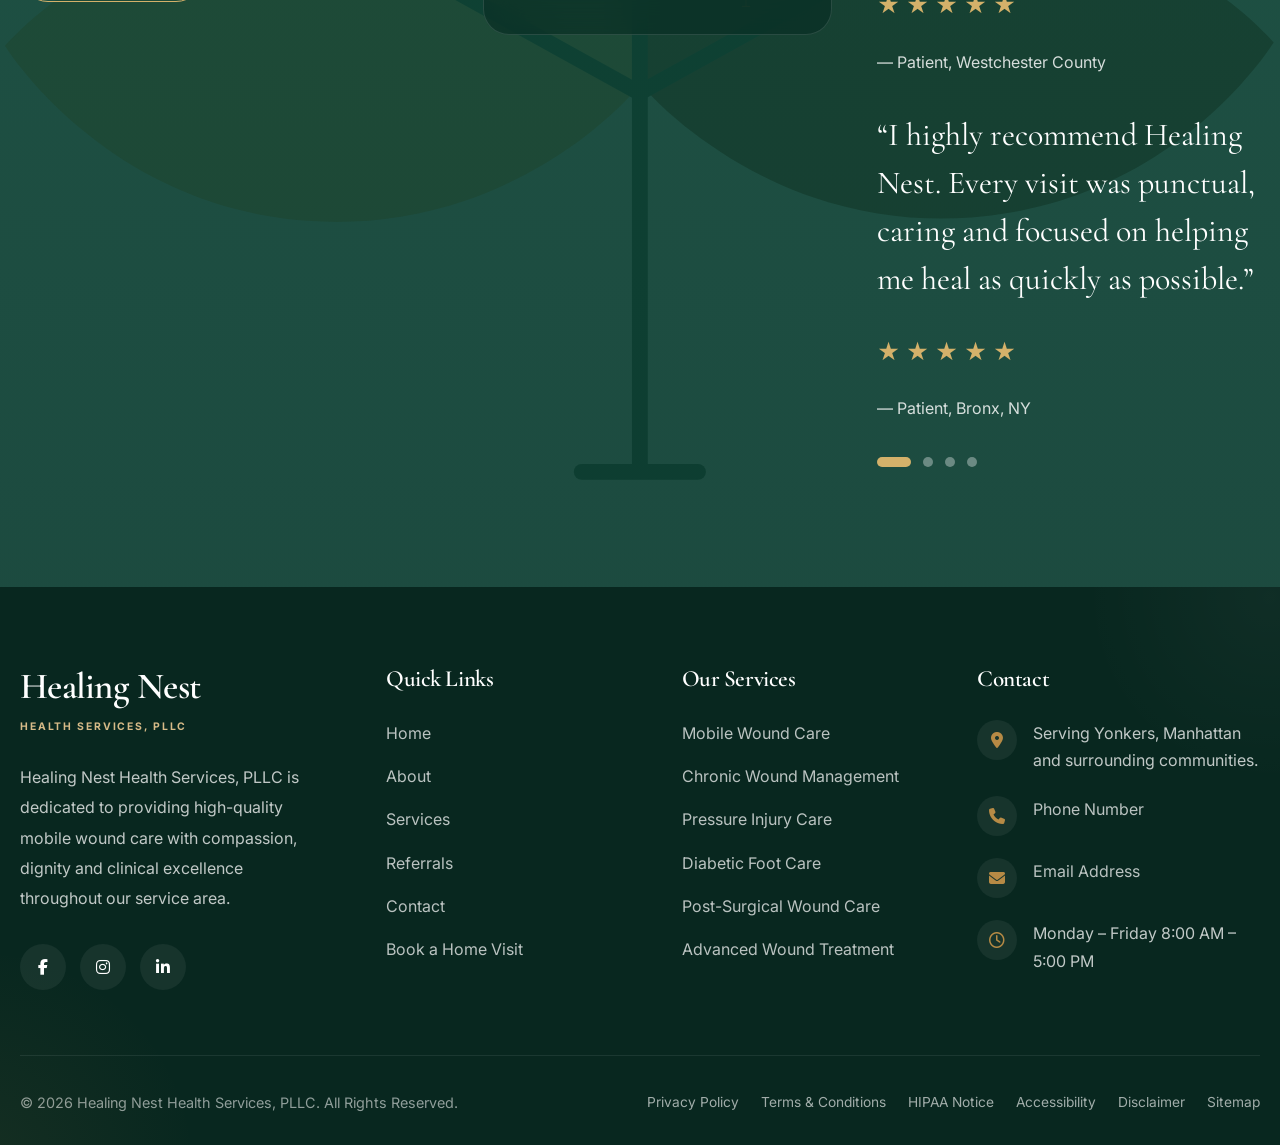
==== commit ac4aa070: "Update index.html" ====
--- a/index.html
+++ b/index.html
@@ -782,43 +782,97 @@
 
             <!-- RIGHT -->
 
-            <div class="testimonial-card">
-
-                <span class="section-eyebrow">
-                    What Our Patients Say
-                </span>
-
-                <blockquote>
-
-                    “Hajar provided exceptional wound care with genuine
-                    compassion. She made me feel comfortable, informed and
-                    supported throughout my healing journey.”
-
-                </blockquote>
-
-                <div class="stars">
-
-                    ★★★★★
-
-                </div>
-
-                <p class="testimonial-author">
-
-                    — Patient, Yonkers, NY
-
-                </p>
-
-                <div class="testimonial-dots">
-
-                    <span class="active"></span>
-
-                    <span></span>
-
-                    <span></span>
-
-                    <span></span>
-
-                </div>
+           <div class="testimonial-card">
+
+    <span class="section-eyebrow">
+        What Our Patients Say
+    </span>
+
+    <div class="testimonial-slider">
+
+        <!-- Testimonial 1 -->
+        <div class="testimonial-slide active">
+
+            <blockquote>
+                “Hajar provided exceptional wound care with genuine compassion. She made me feel comfortable, informed and supported throughout my healing journey.”
+            </blockquote>
+
+            <div class="stars">
+                ★★★★★
+            </div>
+
+            <p class="testimonial-author">
+                — Patient, Yonkers, NY
+            </p>
+
+        </div>
+
+        <!-- Testimonial 2 -->
+        <div class="testimonial-slide">
+
+            <blockquote>
+                “Healing Nest Health Services exceeded every expectation. The care was professional, compassionate and truly personalized.”
+            </blockquote>
+
+            <div class="stars">
+                ★★★★★
+            </div>
+
+            <p class="testimonial-author">
+                — Patient, Manhattan, NY
+            </p>
+
+        </div>
+
+        <!-- Testimonial 3 -->
+        <div class="testimonial-slide">
+
+            <blockquote>
+                “Receiving wound care at home made my recovery much easier. I always felt safe, informed and cared for.”
+            </blockquote>
+
+            <div class="stars">
+                ★★★★★
+            </div>
+
+            <p class="testimonial-author">
+                — Patient, Westchester County
+            </p>
+
+        </div>
+
+        <!-- Testimonial 4 -->
+        <div class="testimonial-slide">
+
+            <blockquote>
+                “I highly recommend Healing Nest. Every visit was punctual, caring and focused on helping me heal as quickly as possible.”
+            </blockquote>
+
+            <div class="stars">
+                ★★★★★
+            </div>
+
+            <p class="testimonial-author">
+                — Patient, Bronx, NY
+            </p>
+
+        </div>
+
+    </div>
+
+    <div class="testimonial-dots">
+
+        <span class="testimonial-dot active"></span>
+
+        <span class="testimonial-dot"></span>
+
+        <span class="testimonial-dot"></span>
+
+        <span class="testimonial-dot"></span>
+
+    </div>
+
+</div>
 
             </div>
 
